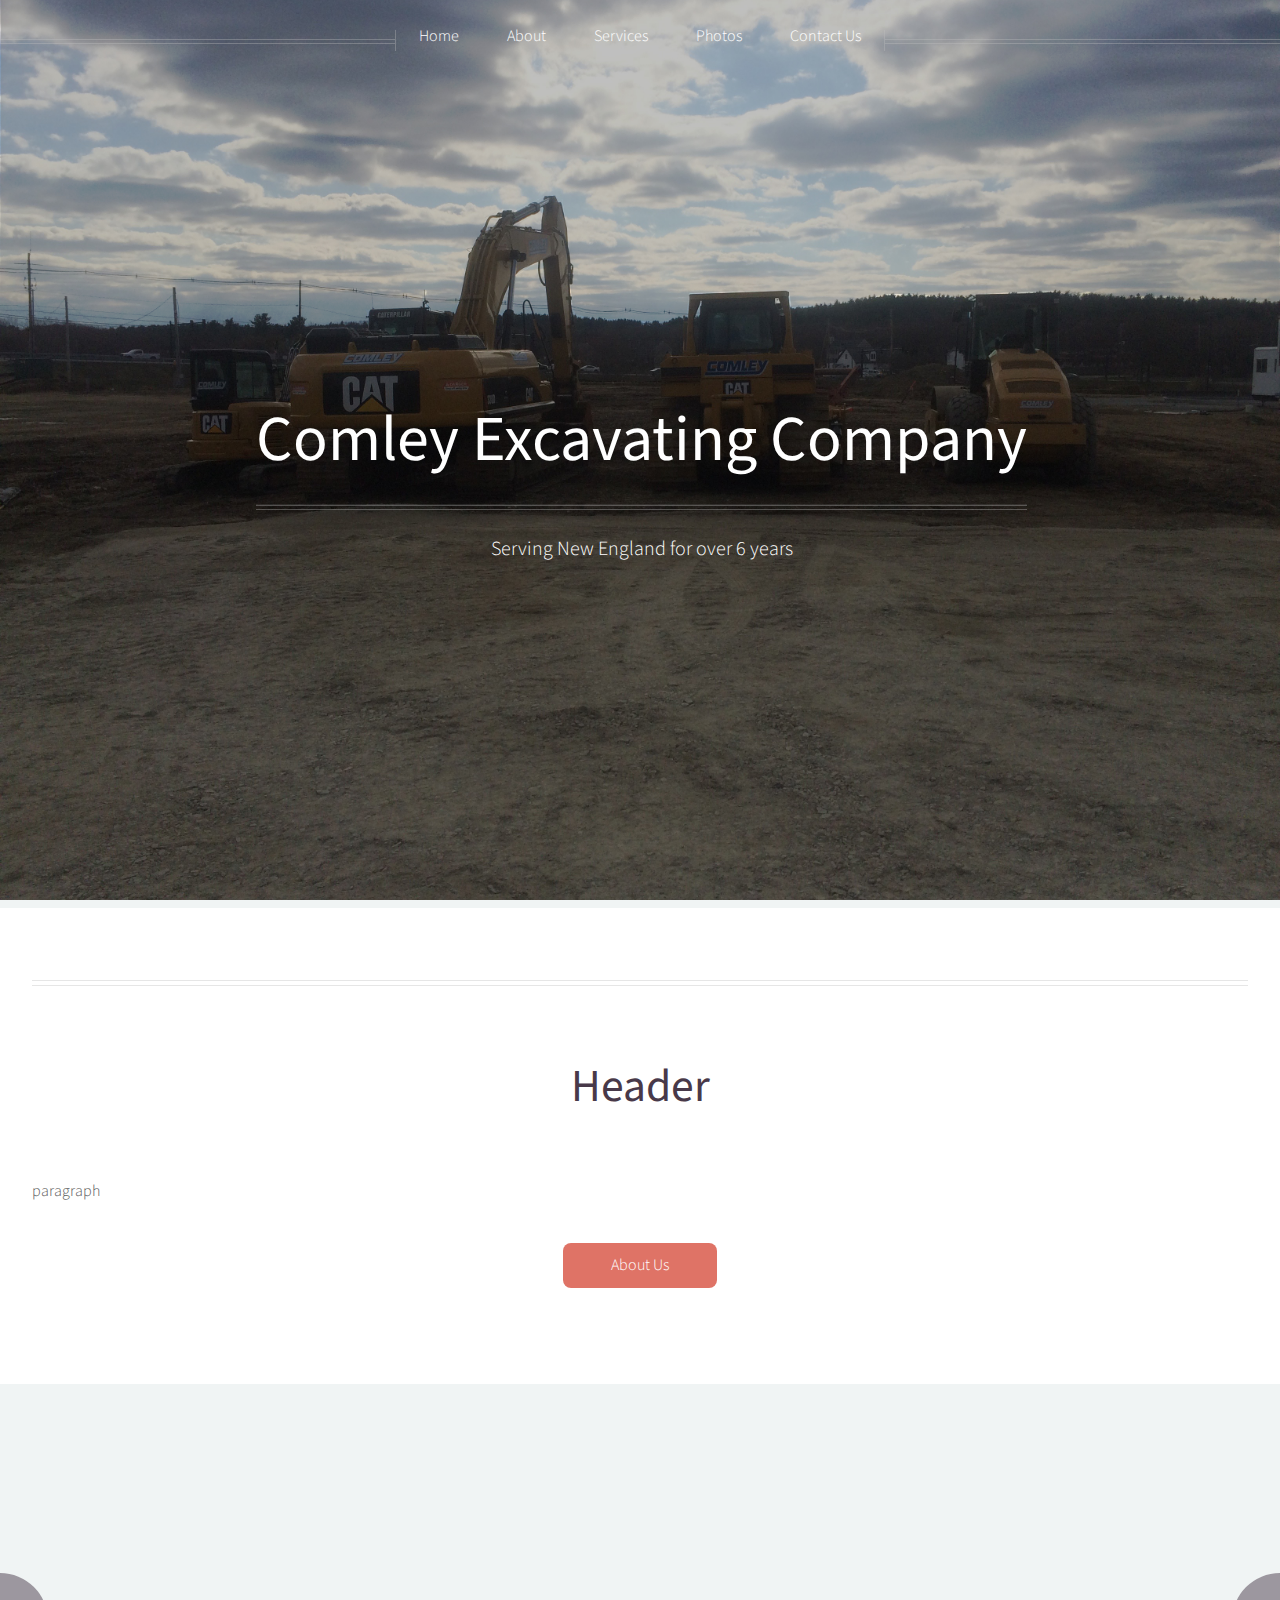
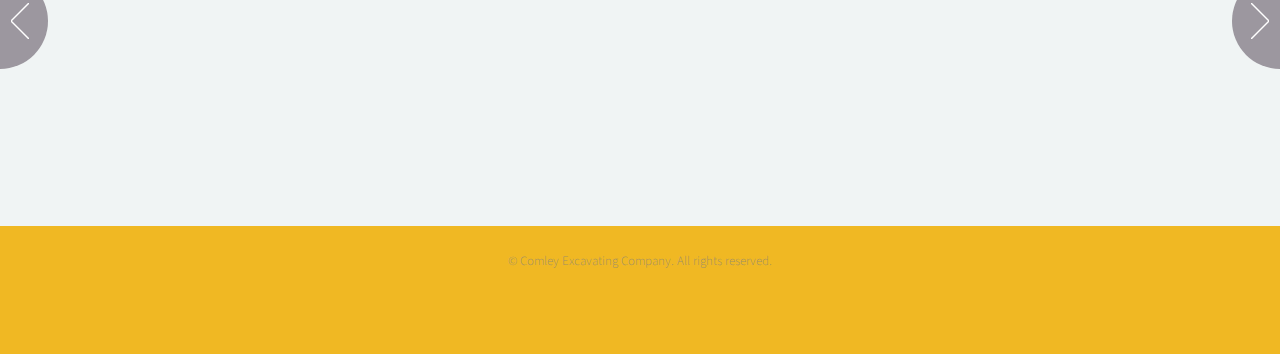
==== index.html @ 5bc3da0f "Website Creation" ====
<!DOCTYPE HTML>
<html>
	<head>
		<title>Comley Excavating Company</title>
		<meta charset="utf-8" />
		<meta name="viewport" content="width=device-width, initial-scale=1" />
		<!--[if lte IE 8]><script src="assets/js/ie/html5shiv.js"></script><![endif]-->
		<link rel="stylesheet" href="assets/css/main.css" />
		<!--[if lte IE 8]><link rel="stylesheet" href="assets/css/ie8.css" /><![endif]-->
	</head>
	<body class="homepage">
		<div id="page-wrapper">

			<!-- Header -->
				<div id="header">

					<!-- Inner -->
						<div class="inner">
							<header>
								<h1><a href="index.html" id="logo">Comley Excavating Company</a></h1>
								<hr />
								<p>Serving New England for over 6 years</p>
							</header>
						</div>

					<!-- Nav -->
						<nav id="nav">
							<ul>
								<li><a href="index.html">Home</a></li>
								<li><a href="about.html">About</a></li>
								<li><a href="services.html">Services</a></li>
								<li><a href="photos.html">Photos</a></li>
								<li><a href="contact.html">Contact Us</a></li>
							</ul>
						</nav>

				</div>
				
				<!-- Main -->
				<div class="wrapper style2">

					<article id="main" class="container special">
						<header>
						<hr />
							<h2>Header</h2>
							<a href="#" class="image featured"><img src="images/truck.jpg" alt="" /></a>
						</header>
						<p>
							paragraph
						</p>
						<footer>
							<a href="about.html" class="button">About Us</a>
						</footer>
					</article>

				</div>

			<!-- Carousel -->
				<section class="carousel">
					<div class="reel">

						<article>
							<a href="services.html" class="image featured"><img src="images/foundation.jpg" alt="" /></a>
							<header>
								<h3><a href="services.html">Foundation<br>Excavation</a></h3>
							</header>
						</article>

						<article>
							<a href="services.html" class="image featured"><img src="images/est.jpg" alt="" /></a>
							<header>
								<h3><a href="services.html">Site<br>Estimation</a></h3>
							</header>
						</article>

						<article>
							<a href="#" class="image featured"><img src="images/pic03.jpg" alt="" /></a>
							<header>
								<h3><a href="#">Services</a></h3>
							</header>
							<p>sample service.</p>
						</article>

						<article>
							<a href="#" class="image featured"><img src="images/pic04.jpg" alt="" /></a>
							<header>
								<h3><a href="#">Services</a></h3>
							</header>
							<p>sameple service.</p>
						</article>

						<article>
							<a href="#" class="image featured"><img src="images/pic05.jpg" alt="" /></a>
							<header>
								<h3><a href="#">Services</a></h3>
							</header>
							<p>sample services.</p>
						</article>

						<article>
							<a href="#" class="image featured"><img src="images/pic01.jpg" alt="" /></a>
							<header>
								<h3><a href="#">services</a></h3>
							</header>
							<p>sample services.com</p>
						</article>

						<article>
							<a href="#" class="image featured"><img src="images/pic02.jpg" alt="" /></a>
							<header>
								<h3><a href="#">services</a></h3>
							</header>
							<p>sample services.</p>
						</article>

						<article>
							<a href="#" class="image featured"><img src="images/pic03.jpg" alt="" /></a>
							<header>
								<h3><a href="#">services</a></h3>
							</header>
							<p>sample services.</p>
						</article>

						<article>
							<a href="#" class="image featured"><img src="images/pic04.jpg" alt="" /></a>
							<header>
								<h3><a href="#">services</a></h3>
							</header>
							<p>sample services.</p>
						</article>

						<article>
							<a href="#" class="image featured"><img src="images/pic05.jpg" alt="" /></a>
							<header>
								<h3><a href="#">services</a></h3>
							</header>
							<p>sample services.</p>
						</article>

					</div>
				</section>

			<!-- Footer -->
				<div id="footer">
					<div class="container">
						<div class="row">

						</div>
						<div class="row">
							<div class="12u">

								<!-- Copyright -->
									<div class="copyright">
										<ul class="menu">
											<li>&copy; Comley Excavating Company. All rights reserved.</li>
										</ul>
									</div>

							</div>

						</div>
					</div>
				</div>

		</div>

		<!-- Scripts -->
			<script src="assets/js/jquery.min.js"></script>
			<script src="assets/js/jquery.dropotron.min.js"></script>
			<script src="assets/js/jquery.scrolly.min.js"></script>
			<script src="assets/js/jquery.onvisible.min.js"></script>
			<script src="assets/js/skel.min.js"></script>
			<script src="assets/js/util.js"></script>
			<!--[if lte IE 8]><script src="assets/js/ie/respond.min.js"></script><![endif]-->
			<script src="assets/js/main.js"></script>

	</body>
</html>
---- assets/css/main.css ----
@import url("https://fonts.googleapis.com/css?family=Source+Sans+Pro:300,300italic,400,400italic,600");
@import url("font-awesome.min.css");

/*
	Helios by HTML5 UP
	html5up.net | @ajlkn
	Free for personal and commercial use under the CCA 3.0 license (html5up.net/license)
*/

/* Reset */

	html, body, div, span, applet, object, iframe, h1, h2, h3, h4, h5, h6, p, blockquote, pre, a, abbr, acronym, address, big, cite, code, del, dfn, em, img, ins, kbd, q, s, samp, small, strike, strong, sub, sup, tt, var, b, u, i, center, dl, dt, dd, ol, ul, li, fieldset, form, label, legend, table, caption, tbody, tfoot, thead, tr, th, td, article, aside, canvas, details, embed, figure, figcaption, footer, header, hgroup, menu, nav, output, ruby, section, summary, time, mark, audio, video {
		margin: 0;
		padding: 0;
		border: 0;
		font-size: 100%;
		font: inherit;
		vertical-align: baseline;
	}

	article, aside, details, figcaption, figure, footer, header, hgroup, menu, nav, section {
		display: block;
	}

	body {
		line-height: 1;
	}

	ol, ul {
		list-style: none;
	}

	blockquote, q {
		quotes: none;
	}

	blockquote:before, blockquote:after, q:before, q:after {
		content: '';
		content: none;
	}

	table {
		border-collapse: collapse;
		border-spacing: 0;
	}

	body {
		-webkit-text-size-adjust: none;
	}

/* Box Model */

	*, *:before, *:after {
		-moz-box-sizing: border-box;
		-webkit-box-sizing: border-box;
		box-sizing: border-box;
	}

/* Containers */

	.container {
		margin-left: auto;
		margin-right: auto;
	}

	.container.\31 25\25 {
		width: 100%;
		max-width: 1750px;
		min-width: 1400px;
	}

	.container.\37 5\25 {
		width: 1050px;
	}

	.container.\35 0\25 {
		width: 700px;
	}

	.container.\32 5\25 {
		width: 350px;
	}

	.container {
		width: 1400px;
	}

	@media screen and (max-width: 1680px) {

		.container.\31 25\25 {
			width: 100%;
			max-width: 1500px;
			min-width: 1200px;
		}

		.container.\37 5\25 {
			width: 900px;
		}

		.container.\35 0\25 {
			width: 600px;
		}

		.container.\32 5\25 {
			width: 300px;
		}

		.container {
			width: 1200px;
		}

	}

	@media screen and (max-width: 1280px) {

		.container.\31 25\25 {
			width: 100%;
			max-width: 125%;
			min-width: 100%;
		}

		.container.\37 5\25 {
			width: 75%;
		}

		.container.\35 0\25 {
			width: 50%;
		}

		.container.\32 5\25 {
			width: 25%;
		}

		.container {
			width: 100%;
		}

	}

	@media screen and (max-width: 960px) {

		.container.\31 25\25 {
			width: 100%;
			max-width: 125%;
			min-width: 100%;
		}

		.container.\37 5\25 {
			width: 75%;
		}

		.container.\35 0\25 {
			width: 50%;
		}

		.container.\32 5\25 {
			width: 25%;
		}

		.container {
			width: 100%;
		}

	}

	@media screen and (max-width: 840px) {

		.container.\31 25\25 {
			width: 100%;
			max-width: 125%;
			min-width: 100%;
		}

		.container.\37 5\25 {
			width: 75%;
		}

		.container.\35 0\25 {
			width: 50%;
		}

		.container.\32 5\25 {
			width: 25%;
		}

		.container {
			width: 100% !important;
		}

	}

	@media screen and (max-width: 736px) {

		.container.\31 25\25 {
			width: 100%;
			max-width: 125%;
			min-width: 100%;
		}

		.container.\37 5\25 {
			width: 75%;
		}

		.container.\35 0\25 {
			width: 50%;
		}

		.container.\32 5\25 {
			width: 25%;
		}

		.container {
			width: 100% !important;
		}

	}

/* Grid */

	.row {
		border-bottom: solid 1px transparent;
		-moz-box-sizing: border-box;
		-webkit-box-sizing: border-box;
		box-sizing: border-box;
	}

	.row > * {
		float: left;
		-moz-box-sizing: border-box;
		-webkit-box-sizing: border-box;
		box-sizing: border-box;
	}

	.row:after, .row:before {
		content: '';
		display: block;
		clear: both;
		height: 0;
	}

	.row.uniform > * > :first-child {
		margin-top: 0;
	}

	.row.uniform > * > :last-child {
		margin-bottom: 0;
	}

	.row.\30 \25 > * {
		padding: 0px 0 0 0px;
	}

	.row.\30 \25 {
		margin: 0px 0 -1px 0px;
	}

	.row.uniform.\30 \25 > * {
		padding: 0px 0 0 0px;
	}

	.row.uniform.\30 \25 {
		margin: 0px 0 -1px 0px;
	}

	.row > * {
		padding: 48px 0 0 48px;
	}

	.row {
		margin: -48px 0 -1px -48px;
	}

	.row.uniform > * {
		padding: 48px 0 0 48px;
	}

	.row.uniform {
		margin: -48px 0 -1px -48px;
	}

	.row.\32 00\25 > * {
		padding: 96px 0 0 96px;
	}

	.row.\32 00\25 {
		margin: -96px 0 -1px -96px;
	}

	.row.uniform.\32 00\25 > * {
		padding: 96px 0 0 96px;
	}

	.row.uniform.\32 00\25 {
		margin: -96px 0 -1px -96px;
	}

	.row.\31 50\25 > * {
		padding: 72px 0 0 72px;
	}

	.row.\31 50\25 {
		margin: -72px 0 -1px -72px;
	}

	.row.uniform.\31 50\25 > * {
		padding: 72px 0 0 72px;
	}

	.row.uniform.\31 50\25 {
		margin: -72px 0 -1px -72px;
	}

	.row.\35 0\25 > * {
		padding: 24px 0 0 24px;
	}

	.row.\35 0\25 {
		margin: -24px 0 -1px -24px;
	}

	.row.uniform.\35 0\25 > * {
		padding: 24px 0 0 24px;
	}

	.row.uniform.\35 0\25 {
		margin: -24px 0 -1px -24px;
	}

	.row.\32 5\25 > * {
		padding: 12px 0 0 12px;
	}

	.row.\32 5\25 {
		margin: -12px 0 -1px -12px;
	}

	.row.uniform.\32 5\25 > * {
		padding: 12px 0 0 12px;
	}

	.row.uniform.\32 5\25 {
		margin: -12px 0 -1px -12px;
	}

	.\31 2u, .\31 2u\24 {
		width: 100%;
		clear: none;
		margin-left: 0;
	}

	.\31 1u, .\31 1u\24 {
		width: 91.6666666667%;
		clear: none;
		margin-left: 0;
	}

	.\31 0u, .\31 0u\24 {
		width: 83.3333333333%;
		clear: none;
		margin-left: 0;
	}

	.\39 u, .\39 u\24 {
		width: 75%;
		clear: none;
		margin-left: 0;
	}

	.\38 u, .\38 u\24 {
		width: 66.6666666667%;
		clear: none;
		margin-left: 0;
	}

	.\37 u, .\37 u\24 {
		width: 58.3333333333%;
		clear: none;
		margin-left: 0;
	}

	.\36 u, .\36 u\24 {
		width: 50%;
		clear: none;
		margin-left: 0;
	}

	.\35 u, .\35 u\24 {
		width: 41.6666666667%;
		clear: none;
		margin-left: 0;
	}

	.\34 u, .\34 u\24 {
		width: 33.3333333333%;
		clear: none;
		margin-left: 0;
	}

	.\33 u, .\33 u\24 {
		width: 25%;
		clear: none;
		margin-left: 0;
	}

	.\32 u, .\32 u\24 {
		width: 16.6666666667%;
		clear: none;
		margin-left: 0;
	}

	.\31 u, .\31 u\24 {
		width: 8.3333333333%;
		clear: none;
		margin-left: 0;
	}

	.\31 2u\24 + *,
	.\31 1u\24 + *,
	.\31 0u\24 + *,
	.\39 u\24 + *,
	.\38 u\24 + *,
	.\37 u\24 + *,
	.\36 u\24 + *,
	.\35 u\24 + *,
	.\34 u\24 + *,
	.\33 u\24 + *,
	.\32 u\24 + *,
	.\31 u\24 + * {
		clear: left;
	}

	.\-11u {
		margin-left: 91.66667%;
	}

	.\-10u {
		margin-left: 83.33333%;
	}

	.\-9u {
		margin-left: 75%;
	}

	.\-8u {
		margin-left: 66.66667%;
	}

	.\-7u {
		margin-left: 58.33333%;
	}

	.\-6u {
		margin-left: 50%;
	}

	.\-5u {
		margin-left: 41.66667%;
	}

	.\-4u {
		margin-left: 33.33333%;
	}

	.\-3u {
		margin-left: 25%;
	}

	.\-2u {
		margin-left: 16.66667%;
	}

	.\-1u {
		margin-left: 8.33333%;
	}

	@media screen and (max-width: 1680px) {

		.row > * {
			padding: 48px 0 0 48px;
		}

		.row {
			margin: -48px 0 -1px -48px;
		}

		.row.uniform > * {
			padding: 48px 0 0 48px;
		}

		.row.uniform {
			margin: -48px 0 -1px -48px;
		}

		.row.\32 00\25 > * {
			padding: 96px 0 0 96px;
		}

		.row.\32 00\25 {
			margin: -96px 0 -1px -96px;
		}

		.row.uniform.\32 00\25 > * {
			padding: 96px 0 0 96px;
		}

		.row.uniform.\32 00\25 {
			margin: -96px 0 -1px -96px;
		}

		.row.\31 50\25 > * {
			padding: 72px 0 0 72px;
		}

		.row.\31 50\25 {
			margin: -72px 0 -1px -72px;
		}

		.row.uniform.\31 50\25 > * {
			padding: 72px 0 0 72px;
		}

		.row.uniform.\31 50\25 {
			margin: -72px 0 -1px -72px;
		}

		.row.\35 0\25 > * {
			padding: 24px 0 0 24px;
		}

		.row.\35 0\25 {
			margin: -24px 0 -1px -24px;
		}

		.row.uniform.\35 0\25 > * {
			padding: 24px 0 0 24px;
		}

		.row.uniform.\35 0\25 {
			margin: -24px 0 -1px -24px;
		}

		.row.\32 5\25 > * {
			padding: 12px 0 0 12px;
		}

		.row.\32 5\25 {
			margin: -12px 0 -1px -12px;
		}

		.row.uniform.\32 5\25 > * {
			padding: 12px 0 0 12px;
		}

		.row.uniform.\32 5\25 {
			margin: -12px 0 -1px -12px;
		}

		.\31 2u\28wide\29, .\31 2u\24\28wide\29 {
			width: 100%;
			clear: none;
			margin-left: 0;
		}

		.\31 1u\28wide\29, .\31 1u\24\28wide\29 {
			width: 91.6666666667%;
			clear: none;
			margin-left: 0;
		}

		.\31 0u\28wide\29, .\31 0u\24\28wide\29 {
			width: 83.3333333333%;
			clear: none;
			margin-left: 0;
		}

		.\39 u\28wide\29, .\39 u\24\28wide\29 {
			width: 75%;
			clear: none;
			margin-left: 0;
		}

		.\38 u\28wide\29, .\38 u\24\28wide\29 {
			width: 66.6666666667%;
			clear: none;
			margin-left: 0;
		}

		.\37 u\28wide\29, .\37 u\24\28wide\29 {
			width: 58.3333333333%;
			clear: none;
			margin-left: 0;
		}

		.\36 u\28wide\29, .\36 u\24\28wide\29 {
			width: 50%;
			clear: none;
			margin-left: 0;
		}

		.\35 u\28wide\29, .\35 u\24\28wide\29 {
			width: 41.6666666667%;
			clear: none;
			margin-left: 0;
		}

		.\34 u\28wide\29, .\34 u\24\28wide\29 {
			width: 33.3333333333%;
			clear: none;
			margin-left: 0;
		}

		.\33 u\28wide\29, .\33 u\24\28wide\29 {
			width: 25%;
			clear: none;
			margin-left: 0;
		}

		.\32 u\28wide\29, .\32 u\24\28wide\29 {
			width: 16.6666666667%;
			clear: none;
			margin-left: 0;
		}

		.\31 u\28wide\29, .\31 u\24\28wide\29 {
			width: 8.3333333333%;
			clear: none;
			margin-left: 0;
		}

		.\31 2u\24\28wide\29 + *,
		.\31 1u\24\28wide\29 + *,
		.\31 0u\24\28wide\29 + *,
		.\39 u\24\28wide\29 + *,
		.\38 u\24\28wide\29 + *,
		.\37 u\24\28wide\29 + *,
		.\36 u\24\28wide\29 + *,
		.\35 u\24\28wide\29 + *,
		.\34 u\24\28wide\29 + *,
		.\33 u\24\28wide\29 + *,
		.\32 u\24\28wide\29 + *,
		.\31 u\24\28wide\29 + * {
			clear: left;
		}

		.\-11u\28wide\29 {
			margin-left: 91.66667%;
		}

		.\-10u\28wide\29 {
			margin-left: 83.33333%;
		}

		.\-9u\28wide\29 {
			margin-left: 75%;
		}

		.\-8u\28wide\29 {
			margin-left: 66.66667%;
		}

		.\-7u\28wide\29 {
			margin-left: 58.33333%;
		}

		.\-6u\28wide\29 {
			margin-left: 50%;
		}

		.\-5u\28wide\29 {
			margin-left: 41.66667%;
		}

		.\-4u\28wide\29 {
			margin-left: 33.33333%;
		}

		.\-3u\28wide\29 {
			margin-left: 25%;
		}

		.\-2u\28wide\29 {
			margin-left: 16.66667%;
		}

		.\-1u\28wide\29 {
			margin-left: 8.33333%;
		}

	}

	@media screen and (max-width: 1280px) {

		.row > * {
			padding: 36px 0 0 36px;
		}

		.row {
			margin: -36px 0 -1px -36px;
		}

		.row.uniform > * {
			padding: 36px 0 0 36px;
		}

		.row.uniform {
			margin: -36px 0 -1px -36px;
		}

		.row.\32 00\25 > * {
			padding: 72px 0 0 72px;
		}

		.row.\32 00\25 {
			margin: -72px 0 -1px -72px;
		}

		.row.uniform.\32 00\25 > * {
			padding: 72px 0 0 72px;
		}

		.row.uniform.\32 00\25 {
			margin: -72px 0 -1px -72px;
		}

		.row.\31 50\25 > * {
			padding: 54px 0 0 54px;
		}

		.row.\31 50\25 {
			margin: -54px 0 -1px -54px;
		}

		.row.uniform.\31 50\25 > * {
			padding: 54px 0 0 54px;
		}

		.row.uniform.\31 50\25 {
			margin: -54px 0 -1px -54px;
		}

		.row.\35 0\25 > * {
			padding: 18px 0 0 18px;
		}

		.row.\35 0\25 {
			margin: -18px 0 -1px -18px;
		}

		.row.uniform.\35 0\25 > * {
			padding: 18px 0 0 18px;
		}

		.row.uniform.\35 0\25 {
			margin: -18px 0 -1px -18px;
		}

		.row.\32 5\25 > * {
			padding: 9px 0 0 9px;
		}

		.row.\32 5\25 {
			margin: -9px 0 -1px -9px;
		}

		.row.uniform.\32 5\25 > * {
			padding: 9px 0 0 9px;
		}

		.row.uniform.\32 5\25 {
			margin: -9px 0 -1px -9px;
		}

		.\31 2u\28normal\29, .\31 2u\24\28normal\29 {
			width: 100%;
			clear: none;
			margin-left: 0;
		}

		.\31 1u\28normal\29, .\31 1u\24\28normal\29 {
			width: 91.6666666667%;
			clear: none;
			margin-left: 0;
		}

		.\31 0u\28normal\29, .\31 0u\24\28normal\29 {
			width: 83.3333333333%;
			clear: none;
			margin-left: 0;
		}

		.\39 u\28normal\29, .\39 u\24\28normal\29 {
			width: 75%;
			clear: none;
			margin-left: 0;
		}

		.\38 u\28normal\29, .\38 u\24\28normal\29 {
			width: 66.6666666667%;
			clear: none;
			margin-left: 0;
		}

		.\37 u\28normal\29, .\37 u\24\28normal\29 {
			width: 58.3333333333%;
			clear: none;
			margin-left: 0;
		}

		.\36 u\28normal\29, .\36 u\24\28normal\29 {
			width: 50%;
			clear: none;
			margin-left: 0;
		}

		.\35 u\28normal\29, .\35 u\24\28normal\29 {
			width: 41.6666666667%;
			clear: none;
			margin-left: 0;
		}

		.\34 u\28normal\29, .\34 u\24\28normal\29 {
			width: 33.3333333333%;
			clear: none;
			margin-left: 0;
		}

		.\33 u\28normal\29, .\33 u\24\28normal\29 {
			width: 25%;
			clear: none;
			margin-left: 0;
		}

		.\32 u\28normal\29, .\32 u\24\28normal\29 {
			width: 16.6666666667%;
			clear: none;
			margin-left: 0;
		}

		.\31 u\28normal\29, .\31 u\24\28normal\29 {
			width: 8.3333333333%;
			clear: none;
			margin-left: 0;
		}

		.\31 2u\24\28normal\29 + *,
		.\31 1u\24\28normal\29 + *,
		.\31 0u\24\28normal\29 + *,
		.\39 u\24\28normal\29 + *,
		.\38 u\24\28normal\29 + *,
		.\37 u\24\28normal\29 + *,
		.\36 u\24\28normal\29 + *,
		.\35 u\24\28normal\29 + *,
		.\34 u\24\28normal\29 + *,
		.\33 u\24\28normal\29 + *,
		.\32 u\24\28normal\29 + *,
		.\31 u\24\28normal\29 + * {
			clear: left;
		}

		.\-11u\28normal\29 {
			margin-left: 91.66667%;
		}

		.\-10u\28normal\29 {
			margin-left: 83.33333%;
		}

		.\-9u\28normal\29 {
			margin-left: 75%;
		}

		.\-8u\28normal\29 {
			margin-left: 66.66667%;
		}

		.\-7u\28normal\29 {
			margin-left: 58.33333%;
		}

		.\-6u\28normal\29 {
			margin-left: 50%;
		}

		.\-5u\28normal\29 {
			margin-left: 41.66667%;
		}

		.\-4u\28normal\29 {
			margin-left: 33.33333%;
		}

		.\-3u\28normal\29 {
			margin-left: 25%;
		}

		.\-2u\28normal\29 {
			margin-left: 16.66667%;
		}

		.\-1u\28normal\29 {
			margin-left: 8.33333%;
		}

	}

	@media screen and (max-width: 960px) {

		.row > * {
			padding: 32px 0 0 32px;
		}

		.row {
			margin: -32px 0 -1px -32px;
		}

		.row.uniform > * {
			padding: 32px 0 0 32px;
		}

		.row.uniform {
			margin: -32px 0 -1px -32px;
		}

		.row.\32 00\25 > * {
			padding: 64px 0 0 64px;
		}

		.row.\32 00\25 {
			margin: -64px 0 -1px -64px;
		}

		.row.uniform.\32 00\25 > * {
			padding: 64px 0 0 64px;
		}

		.row.uniform.\32 00\25 {
			margin: -64px 0 -1px -64px;
		}

		.row.\31 50\25 > * {
			padding: 48px 0 0 48px;
		}

		.row.\31 50\25 {
			margin: -48px 0 -1px -48px;
		}

		.row.uniform.\31 50\25 > * {
			padding: 48px 0 0 48px;
		}

		.row.uniform.\31 50\25 {
			margin: -48px 0 -1px -48px;
		}

		.row.\35 0\25 > * {
			padding: 16px 0 0 16px;
		}

		.row.\35 0\25 {
			margin: -16px 0 -1px -16px;
		}

		.row.uniform.\35 0\25 > * {
			padding: 16px 0 0 16px;
		}

		.row.uniform.\35 0\25 {
			margin: -16px 0 -1px -16px;
		}

		.row.\32 5\25 > * {
			padding: 8px 0 0 8px;
		}

		.row.\32 5\25 {
			margin: -8px 0 -1px -8px;
		}

		.row.uniform.\32 5\25 > * {
			padding: 8px 0 0 8px;
		}

		.row.uniform.\32 5\25 {
			margin: -8px 0 -1px -8px;
		}

		.\31 2u\28narrow\29, .\31 2u\24\28narrow\29 {
			width: 100%;
			clear: none;
			margin-left: 0;
		}

		.\31 1u\28narrow\29, .\31 1u\24\28narrow\29 {
			width: 91.6666666667%;
			clear: none;
			margin-left: 0;
		}

		.\31 0u\28narrow\29, .\31 0u\24\28narrow\29 {
			width: 83.3333333333%;
			clear: none;
			margin-left: 0;
		}

		.\39 u\28narrow\29, .\39 u\24\28narrow\29 {
			width: 75%;
			clear: none;
			margin-left: 0;
		}

		.\38 u\28narrow\29, .\38 u\24\28narrow\29 {
			width: 66.6666666667%;
			clear: none;
			margin-left: 0;
		}

		.\37 u\28narrow\29, .\37 u\24\28narrow\29 {
			width: 58.3333333333%;
			clear: none;
			margin-left: 0;
		}

		.\36 u\28narrow\29, .\36 u\24\28narrow\29 {
			width: 50%;
			clear: none;
			margin-left: 0;
		}

		.\35 u\28narrow\29, .\35 u\24\28narrow\29 {
			width: 41.6666666667%;
			clear: none;
			margin-left: 0;
		}

		.\34 u\28narrow\29, .\34 u\24\28narrow\29 {
			width: 33.3333333333%;
			clear: none;
			margin-left: 0;
		}

		.\33 u\28narrow\29, .\33 u\24\28narrow\29 {
			width: 25%;
			clear: none;
			margin-left: 0;
		}

		.\32 u\28narrow\29, .\32 u\24\28narrow\29 {
			width: 16.6666666667%;
			clear: none;
			margin-left: 0;
		}

		.\31 u\28narrow\29, .\31 u\24\28narrow\29 {
			width: 8.3333333333%;
			clear: none;
			margin-left: 0;
		}

		.\31 2u\24\28narrow\29 + *,
		.\31 1u\24\28narrow\29 + *,
		.\31 0u\24\28narrow\29 + *,
		.\39 u\24\28narrow\29 + *,
		.\38 u\24\28narrow\29 + *,
		.\37 u\24\28narrow\29 + *,
		.\36 u\24\28narrow\29 + *,
		.\35 u\24\28narrow\29 + *,
		.\34 u\24\28narrow\29 + *,
		.\33 u\24\28narrow\29 + *,
		.\32 u\24\28narrow\29 + *,
		.\31 u\24\28narrow\29 + * {
			clear: left;
		}

		.\-11u\28narrow\29 {
			margin-left: 91.66667%;
		}

		.\-10u\28narrow\29 {
			margin-left: 83.33333%;
		}

		.\-9u\28narrow\29 {
			margin-left: 75%;
		}

		.\-8u\28narrow\29 {
			margin-left: 66.66667%;
		}

		.\-7u\28narrow\29 {
			margin-left: 58.33333%;
		}

		.\-6u\28narrow\29 {
			margin-left: 50%;
		}

		.\-5u\28narrow\29 {
			margin-left: 41.66667%;
		}

		.\-4u\28narrow\29 {
			margin-left: 33.33333%;
		}

		.\-3u\28narrow\29 {
			margin-left: 25%;
		}

		.\-2u\28narrow\29 {
			margin-left: 16.66667%;
		}

		.\-1u\28narrow\29 {
			margin-left: 8.33333%;
		}

	}

	@media screen and (max-width: 840px) {

		.row > * {
			padding: 32px 0 0 32px;
		}

		.row {
			margin: -32px 0 -1px -32px;
		}

		.row.uniform > * {
			padding: 32px 0 0 32px;
		}

		.row.uniform {
			margin: -32px 0 -1px -32px;
		}

		.row.\32 00\25 > * {
			padding: 64px 0 0 64px;
		}

		.row.\32 00\25 {
			margin: -64px 0 -1px -64px;
		}

		.row.uniform.\32 00\25 > * {
			padding: 64px 0 0 64px;
		}

		.row.uniform.\32 00\25 {
			margin: -64px 0 -1px -64px;
		}

		.row.\31 50\25 > * {
			padding: 48px 0 0 48px;
		}

		.row.\31 50\25 {
			margin: -48px 0 -1px -48px;
		}

		.row.uniform.\31 50\25 > * {
			padding: 48px 0 0 48px;
		}

		.row.uniform.\31 50\25 {
			margin: -48px 0 -1px -48px;
		}

		.row.\35 0\25 > * {
			padding: 16px 0 0 16px;
		}

		.row.\35 0\25 {
			margin: -16px 0 -1px -16px;
		}

		.row.uniform.\35 0\25 > * {
			padding: 16px 0 0 16px;
		}

		.row.uniform.\35 0\25 {
			margin: -16px 0 -1px -16px;
		}

		.row.\32 5\25 > * {
			padding: 8px 0 0 8px;
		}

		.row.\32 5\25 {
			margin: -8px 0 -1px -8px;
		}

		.row.uniform.\32 5\25 > * {
			padding: 8px 0 0 8px;
		}

		.row.uniform.\32 5\25 {
			margin: -8px 0 -1px -8px;
		}

		.\31 2u\28narrower\29, .\31 2u\24\28narrower\29 {
			width: 100%;
			clear: none;
			margin-left: 0;
		}

		.\31 1u\28narrower\29, .\31 1u\24\28narrower\29 {
			width: 91.6666666667%;
			clear: none;
			margin-left: 0;
		}

		.\31 0u\28narrower\29, .\31 0u\24\28narrower\29 {
			width: 83.3333333333%;
			clear: none;
			margin-left: 0;
		}

		.\39 u\28narrower\29, .\39 u\24\28narrower\29 {
			width: 75%;
			clear: none;
			margin-left: 0;
		}

		.\38 u\28narrower\29, .\38 u\24\28narrower\29 {
			width: 66.6666666667%;
			clear: none;
			margin-left: 0;
		}

		.\37 u\28narrower\29, .\37 u\24\28narrower\29 {
			width: 58.3333333333%;
			clear: none;
			margin-left: 0;
		}

		.\36 u\28narrower\29, .\36 u\24\28narrower\29 {
			width: 50%;
			clear: none;
			margin-left: 0;
		}

		.\35 u\28narrower\29, .\35 u\24\28narrower\29 {
			width: 41.6666666667%;
			clear: none;
			margin-left: 0;
		}

		.\34 u\28narrower\29, .\34 u\24\28narrower\29 {
			width: 33.3333333333%;
			clear: none;
			margin-left: 0;
		}

		.\33 u\28narrower\29, .\33 u\24\28narrower\29 {
			width: 25%;
			clear: none;
			margin-left: 0;
		}

		.\32 u\28narrower\29, .\32 u\24\28narrower\29 {
			width: 16.6666666667%;
			clear: none;
			margin-left: 0;
		}

		.\31 u\28narrower\29, .\31 u\24\28narrower\29 {
			width: 8.3333333333%;
			clear: none;
			margin-left: 0;
		}

		.\31 2u\24\28narrower\29 + *,
		.\31 1u\24\28narrower\29 + *,
		.\31 0u\24\28narrower\29 + *,
		.\39 u\24\28narrower\29 + *,
		.\38 u\24\28narrower\29 + *,
		.\37 u\24\28narrower\29 + *,
		.\36 u\24\28narrower\29 + *,
		.\35 u\24\28narrower\29 + *,
		.\34 u\24\28narrower\29 + *,
		.\33 u\24\28narrower\29 + *,
		.\32 u\24\28narrower\29 + *,
		.\31 u\24\28narrower\29 + * {
			clear: left;
		}

		.\-11u\28narrower\29 {
			margin-left: 91.66667%;
		}

		.\-10u\28narrower\29 {
			margin-left: 83.33333%;
		}

		.\-9u\28narrower\29 {
			margin-left: 75%;
		}

		.\-8u\28narrower\29 {
			margin-left: 66.66667%;
		}

		.\-7u\28narrower\29 {
			margin-left: 58.33333%;
		}

		.\-6u\28narrower\29 {
			margin-left: 50%;
		}

		.\-5u\28narrower\29 {
			margin-left: 41.66667%;
		}

		.\-4u\28narrower\29 {
			margin-left: 33.33333%;
		}

		.\-3u\28narrower\29 {
			margin-left: 25%;
		}

		.\-2u\28narrower\29 {
			margin-left: 16.66667%;
		}

		.\-1u\28narrower\29 {
			margin-left: 8.33333%;
		}

	}

	@media screen and (max-width: 736px) {

		.row > * {
			padding: 20px 0 0 20px;
		}

		.row {
			margin: -20px 0 -1px -20px;
		}

		.row.uniform > * {
			padding: 20px 0 0 20px;
		}

		.row.uniform {
			margin: -20px 0 -1px -20px;
		}

		.row.\32 00\25 > * {
			padding: 40px 0 0 40px;
		}

		.row.\32 00\25 {
			margin: -40px 0 -1px -40px;
		}

		.row.uniform.\32 00\25 > * {
			padding: 40px 0 0 40px;
		}

		.row.uniform.\32 00\25 {
			margin: -40px 0 -1px -40px;
		}

		.row.\31 50\25 > * {
			padding: 30px 0 0 30px;
		}

		.row.\31 50\25 {
			margin: -30px 0 -1px -30px;
		}

		.row.uniform.\31 50\25 > * {
			padding: 30px 0 0 30px;
		}

		.row.uniform.\31 50\25 {
			margin: -30px 0 -1px -30px;
		}

		.row.\35 0\25 > * {
			padding: 10px 0 0 10px;
		}

		.row.\35 0\25 {
			margin: -10px 0 -1px -10px;
		}

		.row.uniform.\35 0\25 > * {
			padding: 10px 0 0 10px;
		}

		.row.uniform.\35 0\25 {
			margin: -10px 0 -1px -10px;
		}

		.row.\32 5\25 > * {
			padding: 5px 0 0 5px;
		}

		.row.\32 5\25 {
			margin: -5px 0 -1px -5px;
		}

		.row.uniform.\32 5\25 > * {
			padding: 5px 0 0 5px;
		}

		.row.uniform.\32 5\25 {
			margin: -5px 0 -1px -5px;
		}

		.\31 2u\28mobile\29, .\31 2u\24\28mobile\29 {
			width: 100%;
			clear: none;
			margin-left: 0;
		}

		.\31 1u\28mobile\29, .\31 1u\24\28mobile\29 {
			width: 91.6666666667%;
			clear: none;
			margin-left: 0;
		}

		.\31 0u\28mobile\29, .\31 0u\24\28mobile\29 {
			width: 83.3333333333%;
			clear: none;
			margin-left: 0;
		}

		.\39 u\28mobile\29, .\39 u\24\28mobile\29 {
			width: 75%;
			clear: none;
			margin-left: 0;
		}

		.\38 u\28mobile\29, .\38 u\24\28mobile\29 {
			width: 66.6666666667%;
			clear: none;
			margin-left: 0;
		}

		.\37 u\28mobile\29, .\37 u\24\28mobile\29 {
			width: 58.3333333333%;
			clear: none;
			margin-left: 0;
		}

		.\36 u\28mobile\29, .\36 u\24\28mobile\29 {
			width: 50%;
			clear: none;
			margin-left: 0;
		}

		.\35 u\28mobile\29, .\35 u\24\28mobile\29 {
			width: 41.6666666667%;
			clear: none;
			margin-left: 0;
		}

		.\34 u\28mobile\29, .\34 u\24\28mobile\29 {
			width: 33.3333333333%;
			clear: none;
			margin-left: 0;
		}

		.\33 u\28mobile\29, .\33 u\24\28mobile\29 {
			width: 25%;
			clear: none;
			margin-left: 0;
		}

		.\32 u\28mobile\29, .\32 u\24\28mobile\29 {
			width: 16.6666666667%;
			clear: none;
			margin-left: 0;
		}

		.\31 u\28mobile\29, .\31 u\24\28mobile\29 {
			width: 8.3333333333%;
			clear: none;
			margin-left: 0;
		}

		.\31 2u\24\28mobile\29 + *,
		.\31 1u\24\28mobile\29 + *,
		.\31 0u\24\28mobile\29 + *,
		.\39 u\24\28mobile\29 + *,
		.\38 u\24\28mobile\29 + *,
		.\37 u\24\28mobile\29 + *,
		.\36 u\24\28mobile\29 + *,
		.\35 u\24\28mobile\29 + *,
		.\34 u\24\28mobile\29 + *,
		.\33 u\24\28mobile\29 + *,
		.\32 u\24\28mobile\29 + *,
		.\31 u\24\28mobile\29 + * {
			clear: left;
		}

		.\-11u\28mobile\29 {
			margin-left: 91.66667%;
		}

		.\-10u\28mobile\29 {
			margin-left: 83.33333%;
		}

		.\-9u\28mobile\29 {
			margin-left: 75%;
		}

		.\-8u\28mobile\29 {
			margin-left: 66.66667%;
		}

		.\-7u\28mobile\29 {
			margin-left: 58.33333%;
		}

		.\-6u\28mobile\29 {
			margin-left: 50%;
		}

		.\-5u\28mobile\29 {
			margin-left: 41.66667%;
		}

		.\-4u\28mobile\29 {
			margin-left: 33.33333%;
		}

		.\-3u\28mobile\29 {
			margin-left: 25%;
		}

		.\-2u\28mobile\29 {
			margin-left: 16.66667%;
		}

		.\-1u\28mobile\29 {
			margin-left: 8.33333%;
		}

	}

/* Basic */

	body {
		background: #f0f4f4;
		color: #5b5b5b;
		font-size: 15pt;
		line-height: 1.85em;
		font-family: 'Source Sans Pro', sans-serif;
		font-weight: 300;
	}

		body.is-loading *, body.is-loading *:after, body.is-loading *:before {
			-moz-transition: none !important;
			-webkit-transition: none !important;
			-ms-transition: none !important;
			transition: none !important;
			-moz-animation: none !important;
			-webkit-animation: none !important;
			-ms-animation: none !important;
			animation: none !important;
		}

	input, textarea, select {
		font-size: 15pt;
		line-height: 1.85em;
		font-family: 'Source Sans Pro', sans-serif;
		font-weight: 300;
	}

	h1, h2, h3, h4, h5, h6 {
		font-weight: 400;
		color: #483949;
		line-height: 1.25em;
	}

	h1 a, h2 a, h3 a, h4 a, h5 a, h6 a {
		color: inherit;
		text-decoration: none;
		border-bottom-color: transparent;
	}

	h1 strong, h2 strong, h3 strong, h4 strong, h5 strong, h6 strong {
		font-weight: 600;
	}

	h2 {
		font-size: 2.85em;
	}

	h3 {
		font-size: 1.25em;
	}

	h4 {
		font-size: 1em;
		margin: 0 0 0.25em 0;
	}

	strong, b {
		font-weight: 400;
		color: #483949;
	}

	em, i {
		font-style: italic;
	}

	a {
		color: inherit;
		border-bottom: solid 1px rgba(128, 128, 128, 0.15);
		text-decoration: none;
		-moz-transition: background-color 0.35s ease-in-out, color 0.35s ease-in-out, border-bottom-color 0.35s ease-in-out;
		-webkit-transition: background-color 0.35s ease-in-out, color 0.35s ease-in-out, border-bottom-color 0.35s ease-in-out;
		-ms-transition: background-color 0.35s ease-in-out, color 0.35s ease-in-out, border-bottom-color 0.35s ease-in-out;
		transition: background-color 0.35s ease-in-out, color 0.35s ease-in-out, border-bottom-color 0.35s ease-in-out;
	}

		a:hover {
			color: #ef8376;
			border-bottom-color: transparent;
		}

	sub {
		position: relative;
		top: 0.5em;
		font-size: 0.8em;
	}

	sup {
		position: relative;
		top: -0.5em;
		font-size: 0.8em;
	}

	blockquote {
		border-left: solid 0.5em #ddd;
		padding: 1em 0 1em 2em;
		font-style: italic;
	}

	p, ul, ol, dl, table {
		margin-bottom: 1em;
	}

	p {
		text-align: justify;
	}

	br.clear {
		clear: both;
	}

	hr {
		position: relative;
		display: block;
		border: 0;
		top: 4.5em;
		margin-bottom: 9em;
		height: 6px;
		border-top: solid 1px rgba(128, 128, 128, 0.2);
		border-bottom: solid 1px rgba(128, 128, 128, 0.2);
	}

		hr:before, hr:after {
			content: '';
			position: absolute;
			top: -8px;
			display: block;
			width: 1px;
			height: 21px;
			background: rgba(128, 128, 128, 0.2);
		}

		hr:before {
			left: -1px;
		}

		hr:after {
			right: -1px;
		}

	.timestamp {
		color: rgba(128, 128, 128, 0.75);
		font-size: 0.8em;
	}

/* Sections/Article */

	section, article {
		margin-bottom: 3em;
	}

		section > :last-child, section:last-child, article > :last-child, article:last-child {
			margin-bottom: 0;
		}

		section.special > header, section.special > footer, article.special > header, article.special > footer {
			text-align: center;
		}

	.row > section, .row > article {
		margin-bottom: 0;
	}

	header {
		margin: 0 0 1em 0;
	}

		header > p {
			display: block;
			font-size: 1.5em;
			margin: 1em 0 2em 0;
			line-height: 1.5em;
			text-align: inherit;
		}

	footer {
		margin: 2.5em 0 0 0;
	}

/* Image */

	.image {
		position: relative;
		display: inline-block;
		border: 0;
		outline: 0;
	}

		.image img {
			display: block;
			width: 100%;
		}

		.image.fit {
			display: block;
			width: 100%;
		}

		.image.featured {
			display: block;
			width: 100%;
			margin: 0 0 4em 0;
		}

		.image.left {
			float: left;
			margin: 0 2em 2em 0;
		}

		.image.centered {
			display: block;
			margin: 0 0 2em 0;
		}

			.image.centered img {
				margin: 0 auto;
				width: auto;
			}

/* List */

	ul.default {
		list-style: disc;
		padding-left: 1em;
	}

		ul.default li {
			padding-left: 0.5em;
		}

	ul.actions {
		margin: 3em 0 0 0;
	}

		form ul.actions {
			margin-top: 0;
		}

		ul.actions li {
			display: inline-block;
			margin: 0 0.75em 0 0.75em;
		}

			ul.actions li:first-child {
				margin-left: 0;
			}

			ul.actions li:last-child {
				margin-right: 0;
			}

	ul.divided li {
		border-top: solid 1px rgba(128, 128, 128, 0.2);
		padding-top: 1.5em;
		margin-top: 1.5em;
	}

		ul.divided li:first-child {
			border-top: 0;
			padding-top: 0;
			margin-top: 0;
		}

	ul.menu {
		height: 1em;
		line-height: 1em;
	}

		ul.menu li {
			display: inline-block;
			border-left: solid 1px rgba(128, 128, 128, 0.2);
			padding-left: 1.25em;
			margin-left: 1.25em;
		}

			ul.menu li:first-child {
				border-left: 0;
				padding-left: 0;
				margin-left: 0;
			}

	ul.icons {
		position: relative;
		background: rgba(128, 128, 128, 0.05);
		border-radius: 4em;
		display: inline-block;
		padding: 0.35em 0.75em 0.35em 0.75em;
		font-size: 1.25em;
		cursor: default;
	}

		ul.icons li {
			display: inline-block;
		}

			ul.icons li a {
				display: inline-block;
				background: none;
				width: 2.5em;
				height: 2.5em;
				line-height: 2.5em;
				text-align: center;
				border-radius: 100%;
				border: 0;
				color: inherit;
			}

				ul.icons li a:hover {
					color: #ef8376;
				}

	ol.default {
		list-style: decimal;
		padding-left: 1.25em;
	}

		ol.default li {
			padding-left: 0.25em;
		}

/* Form */

	form label {
		display: block;
		font-weight: 400;
		color: #483949;
		margin: 0 0 1em 0;
	}

	form input[type="text"],
	form input[type="email"],
	form input[type="password"],
	form select,
	form textarea {
		-webkit-appearance: none;
		display: block;
		border: 0;
		background: #fafafa;
		width: 100%;
		border-radius: 0.5em;
		border: solid 1px #E5E5E5;
		padding: 1em;
		-moz-transition: background-color 0.35s ease-in-out, border-color 0.35s ease-in-out;
		-webkit-transition: background-color 0.35s ease-in-out, border-color 0.35s ease-in-out;
		-ms-transition: background-color 0.35s ease-in-out, border-color 0.35s ease-in-out;
		transition: background-color 0.35s ease-in-out, border-color 0.35s ease-in-out;
	}

		form input[type="text"]:focus,
		form input[type="email"]:focus,
		form input[type="password"]:focus,
		form select:focus,
		form textarea:focus {
			background: #fff;
			border-color: #df7366;
		}

	form input[type="text"],
	form input[type="email"],
	form input[type="password"],
	form select {
		line-height: 1em;
	}

	form textarea {
		min-height: 9em;
	}

	form .formerize-placeholder {
		color: #555 !important;
	}

	form ::-webkit-input-placeholder {
		color: #555 !important;
	}

	form :-moz-placeholder {
		color: #555 !important;
	}

	form ::-moz-placeholder {
		color: #555 !important;
	}

	form :-ms-input-placeholder {
		color: #555 !important;
	}

	form ::-moz-focus-inner {
		border: 0;
	}

/* Table */

	table {
		width: 100%;
	}

		table.default {
			width: 100%;
		}

			table.default tbody tr {
				border-top: solid 1px #e5e5e5;
			}

				table.default tbody tr:first-child {
					border-top: 0;
				}

				table.default tbody tr:nth-child(2n+1) {
					background: #fafafa;
				}

			table.default td {
				padding: 0.5em 1em 0.5em 1em;
			}

			table.default th {
				text-align: left;
				font-weight: 400;
				padding: 0.5em 1em 0.5em 1em;
			}

			table.default thead {
				border-bottom: solid 2px #e5e5e5;
			}

			table.default tfoot {
				border-top: solid 2px #e5e5e5;
			}

/* Button */

	input[type="button"],
	input[type="submit"],
	input[type="reset"],
	button,
	.button {
		position: relative;
		display: inline-block;
		background: #df7366;
		color: #fff;
		text-align: center;
		border-radius: 0.5em;
		text-decoration: none;
		padding: 0.65em 3em 0.65em 3em;
		border: 0;
		cursor: pointer;
		outline: 0;
		font-weight: 300;
		-moz-transition: background-color 0.35s ease-in-out, color 0.35s ease-in-out, border-bottom-color 0.35s ease-in-out;
		-webkit-transition: background-color 0.35s ease-in-out, color 0.35s ease-in-out, border-bottom-color 0.35s ease-in-out;
		-ms-transition: background-color 0.35s ease-in-out, color 0.35s ease-in-out, border-bottom-color 0.35s ease-in-out;
		transition: background-color 0.35s ease-in-out, color 0.35s ease-in-out, border-bottom-color 0.35s ease-in-out;
	}

		input[type="button"]:hover,
		input[type="submit"]:hover,
		input[type="reset"]:hover,
		button:hover,
		.button:hover {
			color: #fff;
			background: #ef8376;
		}

		input[type="button"].alt,
		input[type="submit"].alt,
		input[type="reset"].alt,
		button.alt,
		.button.alt {
			background: #2B252C;
		}

			input[type="button"].alt:hover,
			input[type="submit"].alt:hover,
			input[type="reset"].alt:hover,
			button.alt:hover,
			.button.alt:hover {
				background: #3B353C;
			}

/* Post */

	.post.stub {
		text-align: center;
	}

		.post.stub header {
			margin: 0;
		}

/* Icons */

	.icon {
		text-decoration: none;
	}

		.icon:before {
			display: inline-block;
			font-family: FontAwesome;
			font-size: 1.25em;
			text-decoration: none;
			font-style: normal;
			font-weight: normal;
			line-height: 1;
			-webkit-font-smoothing: antialiased;
			-moz-osx-font-smoothing: grayscale;
		}

		.icon > .label {
			display: none;
		}

		.icon.circled {
			position: relative;
			display: inline-block;
			background: #2b252c;
			color: #fff;
			border-radius: 100%;
			width: 3em;
			height: 3em;
			line-height: 3.25em;
			text-align: center;
			font-size: 1.25em;
		}

			header .icon.circled {
				margin: 0 0 2em 0;
			}

/* Wrapper */

	.wrapper {
		background: #fff;
		margin: 0 0 2em 0;
		padding: 6em 0 6em 0;
	}

		.wrapper.style2 {
			padding-top: 0;
		}

/* Header */

	#header {
		position: relative;
		background-image: url("../../images/title.jpg");
		background-size: cover;
		background-position: center center;
		background-attachment: fixed;
		color: #fff;
		text-align: center;
		padding: 7.5em 0 2em 0;
		cursor: default;
	}
	#header2 {
		position: relative;
		background-image: url("../../images/title2.jpg");
		background-size: cover;
		background-position: center center;
		background-attachment: fixed;
		color: #fff;
		text-align: center;
		padding: 7.5em 0 2em 0;
		cursor: default;
	}
		#header2 .inner {
			position: relative;
			z-index: 1;
			margin: 0;
			display: inline-block;
			vertical-align: middle;
		}

		#header:before {
			content: '';
			display: inline-block;
			vertical-align: middle;
			height: 100%;
		}

		#header .inner {
			position: relative;
			z-index: 1;
			margin: 0;
			display: inline-block;
			vertical-align: middle;
		}

		#header header {
			display: inline-block;
		}

			#header header > p {
				font-size: 1.25em;
				margin: 0;
			}

		#header h1 {
			color: #fff;
			font-size: 3em;
			line-height: 1em;
		}

			#header h1 a {
				color: inherit;
			}
				#header2 h1 {
			color: #fff;
			font-size: 3em;
			line-height: 1em;
		}

			#header2 h1 a {
				color: inherit;
			}

		#header .button {
			display: inline-block;
			border-radius: 100%;
			width: 4.5em;
			height: 4.5em;
			line-height: 4.5em;
			text-align: center;
			font-size: 1.25em;
			padding: 0;
		}

		#header hr {
			top: 1.5em;
			margin-bottom: 3em;
			border-bottom-color: rgba(192, 192, 192, 0.35);
			box-shadow: inset 0 1px 0 0 rgba(192, 192, 192, 0.35);
		}

			#header hr:before, #header hr:after {
				background: rgba(192, 192, 192, 0.35);
			}

		#header footer {
			margin: 1em 0 0 0;
		}

	body.homepage #header {
		height: 100vh;
		min-height: 40em;
	}

		body.homepage #header h1 {
			font-size: 4em;
		}

		body.homepage #header:after {
			content: '';
			background: #1C0920;
			display: block;
			position: absolute;
			left: 0;
			top: 0;
			width: 100%;
			height: 100%;
			opacity: 0;
			-moz-transition: opacity 2.5s ease-in-out;
			-webkit-transition: opacity 2.5s ease-in-out;
			-ms-transition: opacity 2.5s ease-in-out;
			transition: opacity 2.5s ease-in-out;
			-moz-transition-delay: 0.5s;
			-webkit-transition-delay: 0.5s;
			-ms-transition-delay: 0.5s;
			transition-delay: 0.5s;
		}

	body.homepage.is-loading #header:after {
		opacity: 1;
	}

/* Nav */

	#nav {
		position: absolute;
		top: 0;
		left: 0;
		width: 100%;
		text-align: center;
		padding: 1.5em 0 1.5em 0;
		z-index: 1;
		overflow: hidden;
	}

		#nav > ul {
			line-height: 0px;
			position: relative;
			display: inline-block;
			margin: 0;
			height: 21px;
			border-left: solid 1px rgba(192, 192, 192, 0.35);
			border-right: solid 1px rgba(192, 192, 192, 0.35);
		}

			#nav > ul:before, #nav > ul:after {
				content: '';
				display: block;
				width: 300%;
				position: absolute;
				top: 50%;
				margin-top: -2px;
				height: 5px;
				border-top: solid 1px rgba(192, 192, 192, 0.35);
				border-bottom: solid 1px rgba(192, 192, 192, 0.35);
			}

			#nav > ul:before {
				left: 100%;
				margin-left: 1px;
			}

			#nav > ul:after {
				right: 100%;
				margin-right: 1px;
			}

			#nav > ul > li {
				display: inline-block;
				margin: -9px 0.5em 0 0.5em;
				border-radius: 0.5em;
				padding: 0.85em;
				border: solid 1px transparent;
				-moz-transition: color 0.35s ease-in-out, border-color 0.35s ease-in-out;
				-webkit-transition: color 0.35s ease-in-out, border-color 0.35s ease-in-out;
				-ms-transition: color 0.35s ease-in-out, border-color 0.35s ease-in-out;
				transition: color 0.35s ease-in-out, border-color 0.35s ease-in-out;
			}

				#nav > ul > li.active {
					border-color: rgba(240, 184, 35, 0.35);
				}

				#nav > ul > li > a, #nav > ul > li > span {
					display: block;
					color: inherit;
					text-decoration: none;
					border: 0;
					outline: 0;
				}

				#nav > ul > li > ul {
					display: none;
				}

	.dropotron {
		background: rgba(255, 255, 255, 0.975);
		padding: 1em 1.25em 1em 1.25em;
		line-height: 1em;
		height: auto;
		text-align: left;
		border-radius: 0.5em;
		box-shadow: 0 0.15em 0.25em 0 rgba(0, 0, 0, 0.25);
		min-width: 12em;
		margin-top: -1em;
	}

		.dropotron li {
			border-top: solid 1px rgba(128, 128, 128, 0.2);
			color: #5b5b5b;
		}

			.dropotron li:first-child {
				border-top: 0;
			}

			.dropotron li:hover {
				color: #ef8376;
			}

			.dropotron li a, .dropotron li span {
				display: block;
				border: 0;
				padding: 0.5em 0 0.5em 0;
				-moz-transition: color 0.35s ease-in-out;
				-webkit-transition: color 0.35s ease-in-out;
				-ms-transition: color 0.35s ease-in-out;
				transition: color 0.35s ease-in-out;
			}

		.dropotron.level-0 {
			margin-top: 2em;
			font-size: 0.9em;
		}

			.dropotron.level-0:before {
				content: '';
				position: absolute;
				left: 50%;
				top: -0.7em;
				margin-left: -0.75em;
				border-bottom: solid 0.75em rgba(255, 255, 255, 0.975);
				border-left: solid 0.75em rgba(64, 64, 64, 0);
				border-right: solid 0.75em rgba(64, 64, 64, 0);
			}

/* Banner */

	#banner {
		background: #fff;
		text-align: center;
		padding: 4.5em 0 4.5em 0;
		margin-bottom: 0;
	}

		#banner header > p {
			margin-bottom: 0;
		}

/* Content */

	#content > hr {
		top: 3em;
		margin-bottom: 6em;
	}

	#content > section {
		margin-bottom: 0;
	}

/* Sidebar */

	#sidebar > hr {
		top: 3em;
		margin-bottom: 6em;
	}

		#sidebar > hr.first {
			display: none;
		}

	#sidebar > section {
		margin-bottom: 0;
	}

/* Main */

	#main {
		margin-bottom: 0;
	}

		#main section:first-of-type {
			padding-top: 2em;
		}

/* Footer */

	#footer {
		position: relative;
		overflow: hidden;
		padding: 4em 0 4em 0;
		background: #F0B823;
		color: #fff;
	}

		#footer .icon.circled {
			background: #fff;
			color: #2b252c;
		}

		#footer header {
			text-align: center;
			cursor: default;
		}

		#footer h2, #footer h3, #footer h4, #footer h5, #footer h6 {
			color: #fff;
		}

		#footer .contact {
			text-align: center;
		}

			#footer .contact p {
				text-align: center;
				margin: 0 0 3em 0;
			}

		#footer .copyright {
			text-align: center;
			color: rgba(128, 128, 128, 0.75);
			font-size: 0.8em;
			cursor: default;
		}

			#footer .copyright a {
				color: rgba(128, 128, 128, 0.75);
			}

				#footer .copyright a:hover {
					color: rgba(212, 212, 212, 0.85);
				}

/* Carousel */

	.carousel {
		position: relative;
		overflow: hidden;
		padding: 2em 0 2em 0;
		margin-bottom: 0;
	}

		.carousel .forward, .carousel .backward {
			position: absolute;
			top: 50%;
			width: 6em;
			height: 12em;
			margin-top: -6em;
			cursor: pointer;
		}

			.carousel .forward:before, .carousel .backward:before {
				content: '';
				display: block;
				width: 6em;
				height: 6em;
				border-radius: 100%;
				background-color: rgba(72, 57, 73, 0.5);
				position: absolute;
				top: 50%;
				margin-top: -3em;
				-moz-transition: background-color 0.35s ease-in-out;
				-webkit-transition: background-color 0.35s ease-in-out;
				-o-transition: background-color 0.35s ease-in-out;
				-ms-transition: background-color 0.35s ease-in-out;
				transition: background-color 0.35s ease-in-out;
				-webkit-backface-visibility: hidden;
			}

			.carousel .forward:after, .carousel .backward:after {
				content: '';
				width: 3em;
				height: 3em;
				position: absolute;
				top: 50%;
				margin: -1.5em 0 0 0;
				background: url("images/arrow.svg") no-repeat center center;
			}

			.carousel .forward:hover:before, .carousel .backward:hover:before {
				background-color: rgba(239, 131, 118, 0.75);
			}

		.carousel .forward {
			right: 0;
		}

			.carousel .forward:before {
				right: -3em;
			}

			.carousel .forward:after {
				right: -0.25em;
			}

		.carousel .backward {
			left: 0;
		}

			.carousel .backward:before {
				left: -3em;
			}

			.carousel .backward:after {
				left: -0.25em;
				-moz-transform: scaleX(-1);
				-webkit-transform: scaleX(-1);
				-ms-transform: scaleX(-1);
				transform: scaleX(-1);
			}

		.carousel .reel {
			white-space: nowrap;
			position: relative;
			-webkit-overflow-scrolling: touch;
			padding: 0 2em 0 2em;
		}

		.carousel article {
			display: inline-block;
			width: 18em;
			background: #fff;
			text-align: center;
			padding: 0 1em 3em 1em;
			margin: 0 2em 0 0;
			white-space: normal;
			opacity: 1.0;
			-moz-transition: opacity 0.75s ease-in-out;
			-webkit-transition: opacity 0.75s ease-in-out;
			-ms-transition: opacity 0.75s ease-in-out;
			transition: opacity 0.75s ease-in-out;
		}

			.carousel article.loading {
				opacity: 0;
			}

			.carousel article .image {
				position: relative;
				left: -1em;
				top: 0;
				width: auto;
				margin-right: -2em;
				margin-bottom: 3em;
			}

			.carousel article p {
				text-align: center;
			}

/* Wide */

	@media screen and (max-width: 1680px) {

		/* Basic */

			body, input, textarea, select {
				font-size: 14pt;
				line-height: 1.75em;
			}

		/* Carousel */

			.carousel {
				padding: 1.5em 0 1.5em 0;
			}

				.carousel .reel {
					padding: 0 1.5em 0 1.5em;
				}

				.carousel article {
					width: 18em;
					margin: 0 1.25em 0 0;
				}

	}

/* Normal */

	@media screen and (max-width: 1280px) {

		/* Basic */

			body, input, textarea, select {
				font-size: 12pt;
				line-height: 1.5em;
			}

		/* Wrapper */

			.wrapper {
				padding-left: 2em;
				padding-right: 2em;
			}

		/* Header */

			#header {
				background-attachment: scroll;
			}

				#header .inner {
					padding-left: 2em;
					padding-right: 2em;
				}

		/* Banner */

			#banner {
				padding-left: 2em;
				padding-right: 2em;
			}

		/* Footer */

			#footer {
				padding-left: 2em;
				padding-right: 2em;
			}

	}

/* Narrow */

/* Narrower */

	@media screen and (max-width: 840px) {

		/* Basic */

			body, input, textarea, select {
				font-size: 13pt;
				line-height: 1.65em;
			}

			.tweet {
				text-align: center;
			}

			.timestamp {
				display: block;
				text-align: center;
			}

		/* Footer */

			#footer {
				padding: 4em 2em 4em 2em;
			}

		/* Carousel */

			.carousel {
				padding: 1.25em 0 1.25em 0;
			}

				.carousel article {
					width: 18em;
					margin: 0 1em 0 0;
				}

	}

/* Mobile */

	#navPanel, #titleBar {
		display: none;
	}

	@media screen and (max-width: 736px) {

		/* Basic */

			html, body {
				overflow-x: hidden;
			}

			body, input, textarea, select {
				font-size: 12.5pt;
				line-height: 1.5em;
			}

			h2 {
				font-size: 1.75em;
			}

			h3 {
				font-size: 1.25em;
			}

			hr {
				top: 3em;
				margin-bottom: 6em;
			}

		/* Section/Article */

			section, article {
				margin-bottom: 2em;
			}

				section:last-child, article:last-child {
					margin-bottom: 0;
				}

			.row > section, .row > article {
				margin-bottom: 2em;
			}

			header > p {
				font-size: 1.25em;
			}

		/* Image */

			.image.featured {
				margin: 0 0 2em 0;
			}

			.image.left {
				margin: 0 1em 1em 0;
			}

			.image.centered {
				margin: 0 0 1em 0;
			}

		/* List */

			form ul.actions {
				margin-top: 0;
			}

			ul.actions li {
				display: block;
				margin: 0.75em 0 0 0;
			}

				ul.actions li:first-child {
					margin-top: 0;
				}

			ul.menu {
				height: auto;
				text-align: center;
			}

				ul.menu li {
					display: block;
					border: 0;
					padding: 0.75em 0 0 0;
					margin: 0;
				}

					ul.menu li:first-child {
						padding-top: 0;
					}

			ul.icons {
				font-size: 1em;
				padding: 0.35em 0.5em 0.35em 0.5em;
			}

				ul.icons li a {
					width: 2.25em;
				}

		/* Button */

			input[type="button"],
			input[type="submit"],
			input[type="reset"],
			button,
			.button {
				display: block;
				padding: 0;
				line-height: 3em;
				width: 100%;
			}

		/* Off-Canvas Navigation */

			#page-wrapper {
				-moz-backface-visibility: hidden;
				-webkit-backface-visibility: hidden;
				-ms-backface-visibility: hidden;
				backface-visibility: hidden;
				-moz-transition: -moz-transform 0.5s ease;
				-webkit-transition: -webkit-transform 0.5s ease;
				-ms-transition: -ms-transform 0.5s ease;
				transition: transform 0.5s ease;
				padding-bottom: 1px;
			}

			#navButton {
				-moz-backface-visibility: hidden;
				-webkit-backface-visibility: hidden;
				-ms-backface-visibility: hidden;
				backface-visibility: hidden;
				-moz-transition: -moz-transform 0.5s ease;
				-webkit-transition: -webkit-transform 0.5s ease;
				-ms-transition: -ms-transform 0.5s ease;
				transition: transform 0.5s ease;
				display: block;
				height: 44px;
				left: 0;
				position: fixed;
				top: 0;
				width: 100%;
				z-index: 10001;
			}

				#navButton .toggle {
					position: absolute;
					left: 0;
					top: 0;
					width: 100%;
					height: 100%;
					border: 0;
					outline: 0;
				}

					#navButton .toggle:before {
						font-family: FontAwesome;
						text-decoration: none;
						font-style: normal;
						font-weight: normal;
						-webkit-font-smoothing: antialiased;
						-moz-osx-font-smoothing: grayscale;
						content: '\f0c9';
						color: #fff;
						color: rgba(255, 255, 255, 0.75);
						text-align: center;
						display: block;
						font-size: 14px;
						width: 80px;
						height: 30px;
						line-height: 30px;
						position: absolute;
						left: 50%;
						margin-left: -40px;
						background: rgba(132, 128, 136, 0.75);
						border-top: 0;
						border-radius: 0 0 0.35em 0.35em;
					}

			#navPanel {
				-moz-backface-visibility: hidden;
				-webkit-backface-visibility: hidden;
				-ms-backface-visibility: hidden;
				backface-visibility: hidden;
				-moz-transform: translateY(-50vh);
				-webkit-transform: translateY(-50vh);
				-ms-transform: translateY(-50vh);
				transform: translateY(-50vh);
				-moz-transition: -moz-transform 0.5s ease;
				-webkit-transition: -webkit-transform 0.5s ease;
				-ms-transition: -ms-transform 0.5s ease;
				transition: transform 0.5s ease;
				display: block;
				height: 50vh;
				left: 0;
				overflow-y: auto;
				position: fixed;
				top: 0;
				width: 100%;
				z-index: 10002;
				background: #1f1920;
				box-shadow: inset 0px -2px 5px 0px rgba(0, 0, 0, 0.25);
				font-size: 1em;
			}

				#navPanel:before {
					content: '';
					display: block;
					position: absolute;
					left: 0;
					top: 0;
					width: 100%;
					height: 100%;
					background: url("images/overlay.png");
					background-size: 128px 128px;
				}

				#navPanel .link {
					position: relative;
					z-index: 1;
					display: block;
					text-decoration: none;
					padding: 0.5em;
					color: #ddd;
					border: 0;
					border-top: dotted 1px rgba(255, 255, 255, 0.05);
				}

					#navPanel .link:first-child {
						border-top: 0;
					}

					#navPanel .link.depth-0 {
						color: #fff;
						font-weight: 600;
					}

				#navPanel .indent-1 {
					display: inline-block;
					width: 1em;
				}

				#navPanel .indent-2 {
					display: inline-block;
					width: 2em;
				}

				#navPanel .indent-3 {
					display: inline-block;
					width: 3em;
				}

				#navPanel .indent-4 {
					display: inline-block;
					width: 4em;
				}

				#navPanel .indent-5 {
					display: inline-block;
					width: 5em;
				}

				#navPanel .depth-0 {
					color: #fff;
				}

			body.navPanel-visible #page-wrapper {
				-moz-transform: translateY(50vh);
				-webkit-transform: translateY(50vh);
				-ms-transform: translateY(50vh);
				transform: translateY(50vh);
			}

			body.navPanel-visible #navButton {
				-moz-transform: translateY(50vh);
				-webkit-transform: translateY(50vh);
				-ms-transform: translateY(50vh);
				transform: translateY(50vh);
			}

			body.navPanel-visible #navPanel {
				-moz-transform: translateY(0);
				-webkit-transform: translateY(0);
				-ms-transform: translateY(0);
				transform: translateY(0);
			}

		/* Wrapper */

			.wrapper {
				padding: 3em 1em 3em 1em;
			}

		/* Header */

			#header {
				background-attachment: scroll;
				padding: 2.5em 0 0 0;
			}

				#header .inner {
					padding-top: 1.5em;
					padding-left: 1em;
					padding-right: 1em;
				}

				#header header > p {
					font-size: 1em;
				}

				#header h1 {
					font-size: 1.75em;
				}

				#header hr {
					top: 1em;
					margin-bottom: 2.5em;
				}

			body.homepage #header {
				min-height: 0;
				padding: 5.5em 0 5em 0;
				height: auto;
			}

				body.homepage #header:before {
					display: none;
				}

				body.homepage #header h1 {
					font-size: 2.5em;
				}

		/* Nav */

			#nav {
				display: none;
			}

		/* Banner */

			#banner {
				padding: 3em 2em 3em 2em;
			}

		/* Sidebar */

			#sidebar > hr:first-of-type {
				display: block;
			}

		/* Main */

			#main > header {
				text-align: center;
			}

		/* Footer */

			#footer {
				padding-left: 1em;
				padding-right: 1em;
			}

		/* Carousel */

			.carousel {
				padding: 0.5em 0 0.5em 0;
			}

				.carousel .reel {
					padding: 0 0.5em 0 0.5em;
				}

				.carousel article {
					width: 14em;
					padding-bottom: 2em;
					margin: 0 0.5em 0 0;
				}

					.carousel article .image {
						margin-bottom: 2em;
					}

	}
---- assets/css/ie8.css ----
/*
	Helios by HTML5 UP
	html5up.net | @ajlkn
	Free for personal and commercial use under the CCA 3.0 license (html5up.net/license)
*/

/* Basic */

	a {
		border-bottom: solid 1px #ddd;
	}

	hr {
		border-top: solid 1px #777;
		border-bottom: solid 1px #777;
	}

	.timestamp {
		color: #777;
	}

/* Section/Article */

	section > .last-child, section.last-child, article > .last-child, article.last-child {
		margin-bottom: 0;
	}

/* List */

	ul.divided li {
		border-top: solid 1px #777;
	}

	ul.menu li {
		border-left: solid 1px #777;
	}

	ul.icons {
		background: #333;
		-ms-behavior: url("assets/js/ie/PIE.htc");
	}

/* Button */

	.button {
		-ms-behavior: url("assets/js/ie/PIE.htc");
	}

/* Icons */

	.icon.circled {
		-ms-behavior: url("assets/js/ie/PIE.htc");
	}

/* Header */

	#header {
		-ms-behavior: url("assets/js/ie/backgroundsize.min.htc");
	}

	body.homepage #header {
		height: auto;
		min-height: 0;
		padding: 12em 0 12em 0;
	}

		body.homepage #header:after {
			display: none;
		}

/* Nav */

	#nav > ul:before, #nav > ul:after {
		border-top: solid 1px #777;
		border-bottom: solid 1px #777;
	}

	#nav > ul > li {
		-ms-behavior: url("assets/js/ie/PIE.htc");
	}

		#nav > ul > li.active {
			border-color: #999;
		}

	.dropotron {
		background: #fff;
		-ms-behavior: url("assets/js/ie/PIE.htc");
	}

		.dropotron li {
			border-color: #eee;
			padding-right: 1em;
			color: #5b5b5b;
		}

		.dropotron.level-0 {
			box-shadow: none !important;
			margin-top: 1em;
		}

/* Carousel */

	.carousel .forward, .carousel .backward {
		border-radius: 100%;
		background-color: #483949;
		width: 7em;
		height: 7em;
		margin-top: -3.5em;
		border-radius: 100%;
		-ms-behavior: url("assets/js/ie/PIE.htc");
	}

		.carousel .forward:before, .carousel .backward:before {
			display: none;
		}

	.carousel .forward {
		right: -3.5em;
	}

	.carousel .backward {
		left: -3.5em;
	}

/* Footer */

	#footer ul.divided li {
		border-color: #3B373C;
	}

	#footer ul.menu li {
		border-color: #3B373C;
	}

	#footer hr {
		border-color: #3B373C;
	}

	#footer .icons {
		background: #2F2930;
	}

	#footer .copyright {
		color: #777;
	}

		#footer .copyright a {
			color: #aaa;
			border: 0;
		}

			#footer .copyright a:hover {
				color: #ccc;
			}
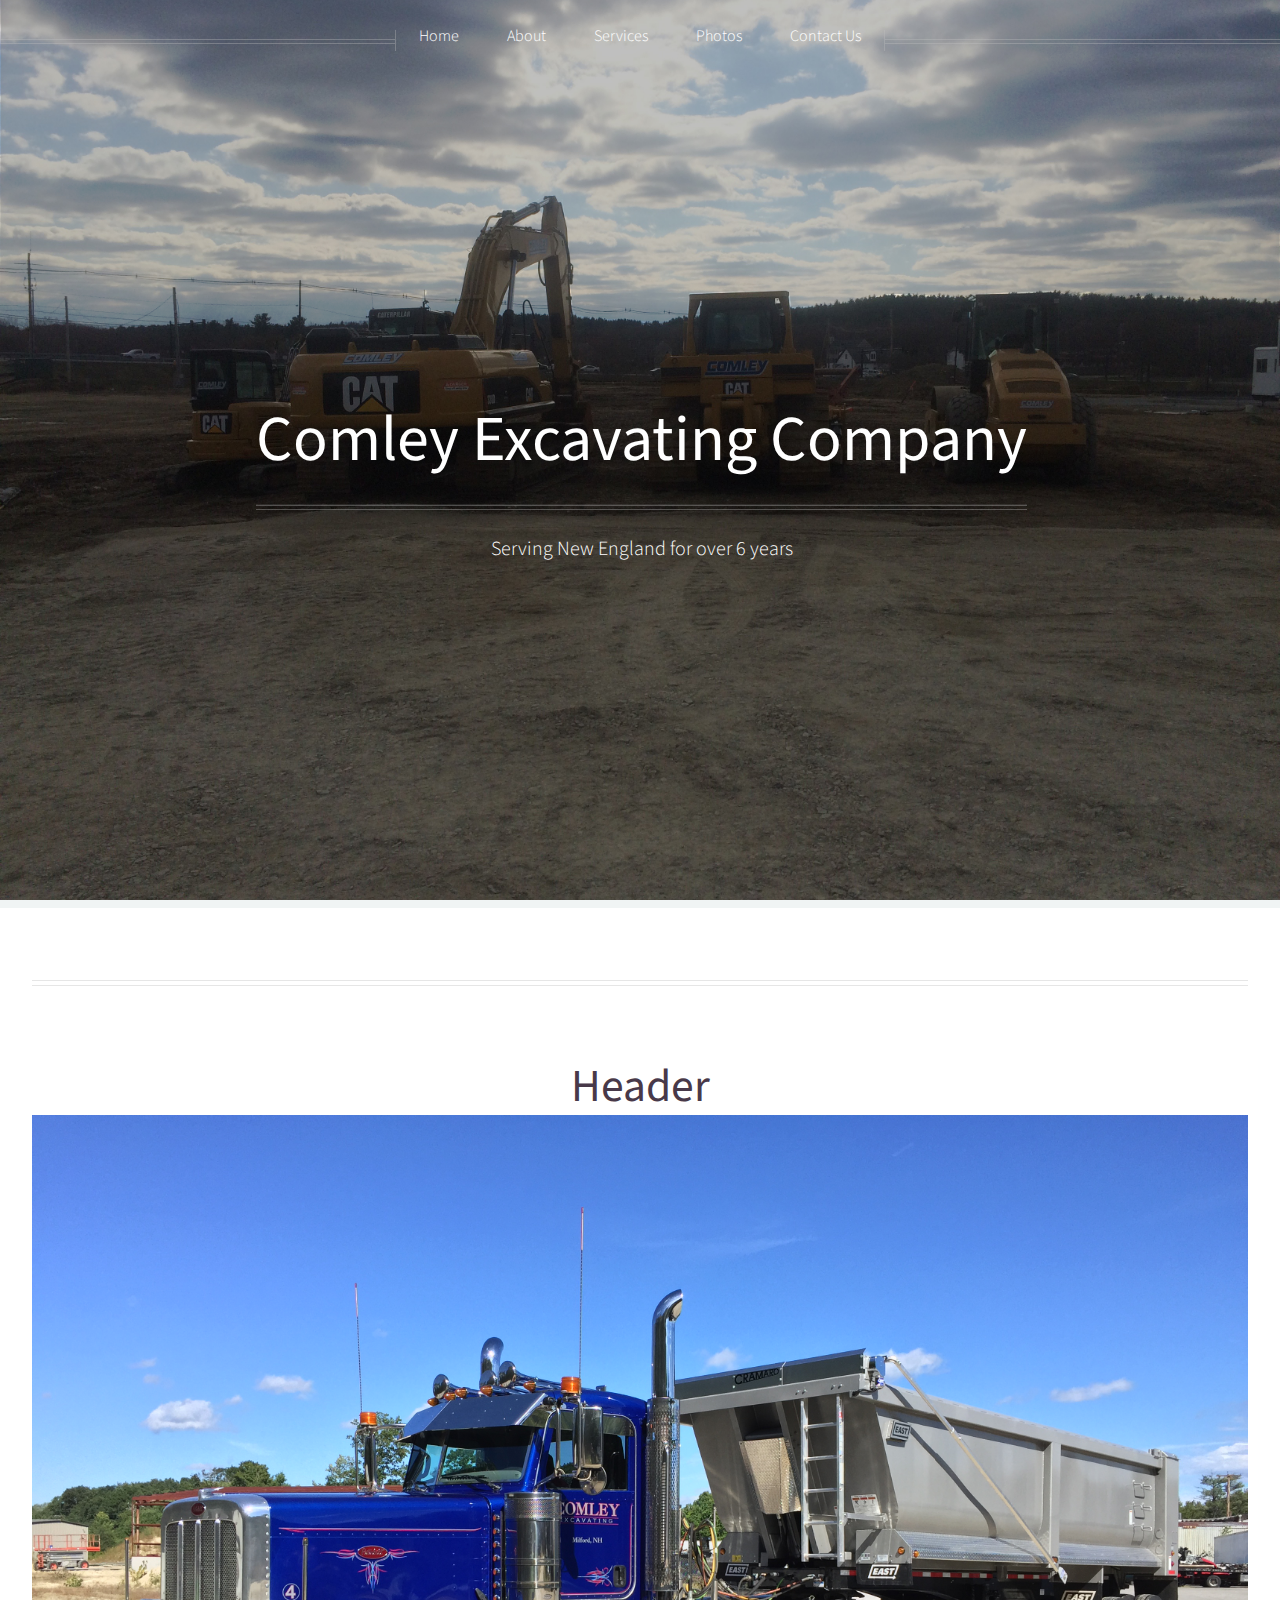
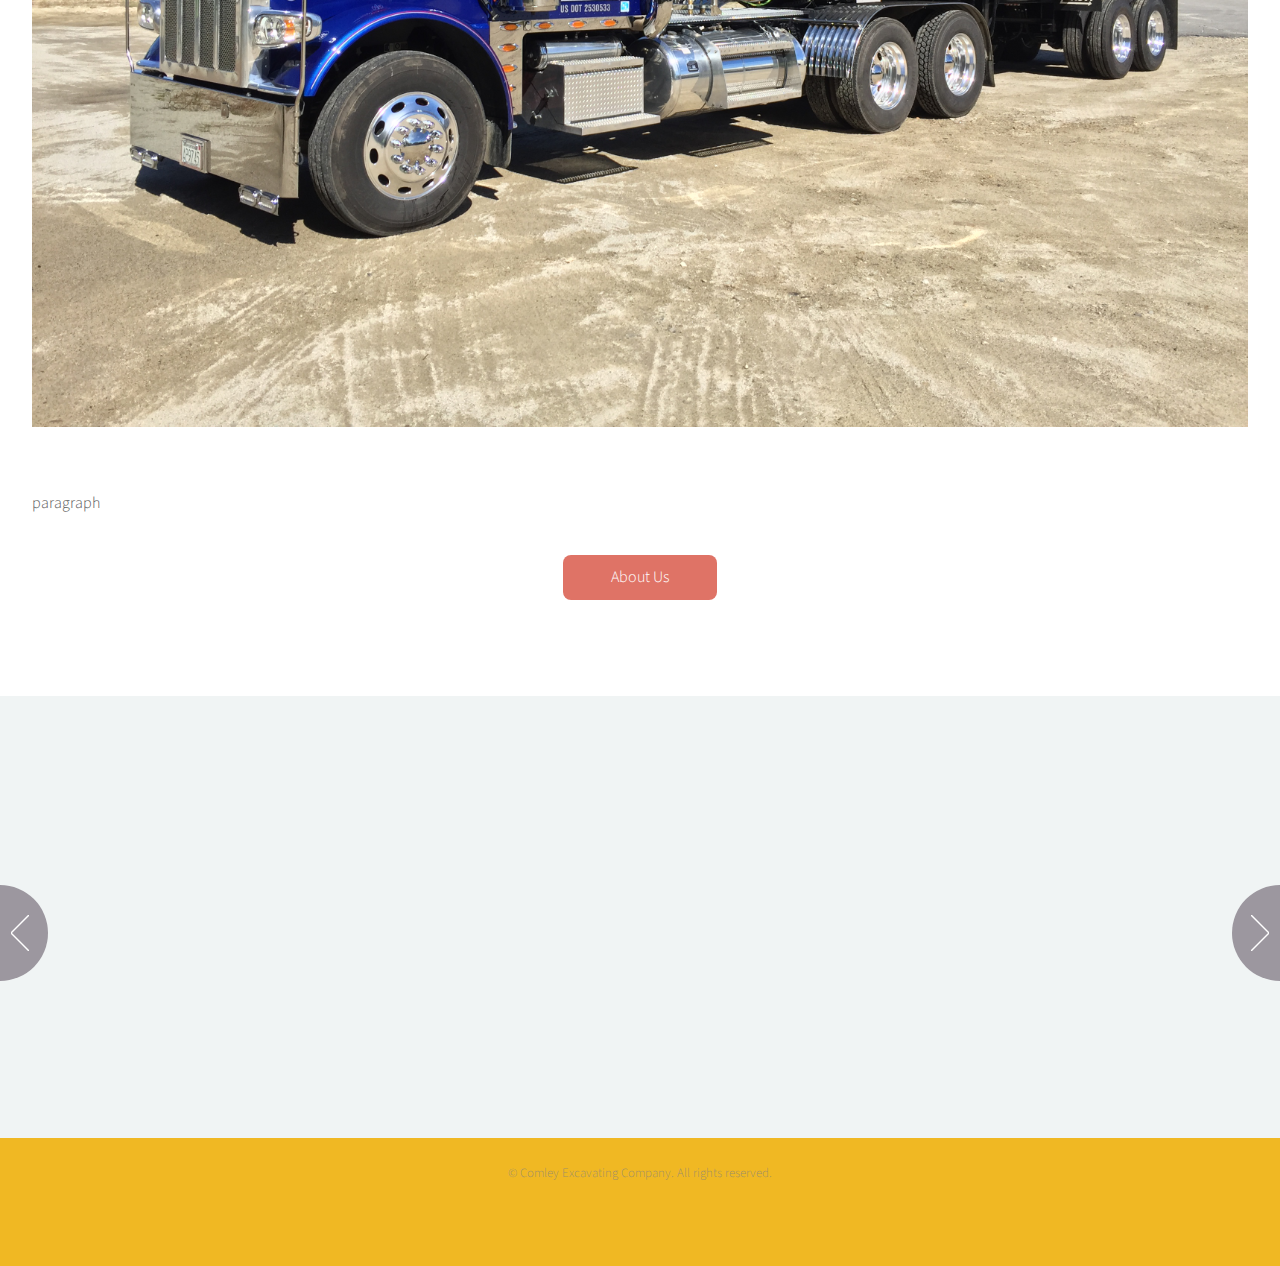
==== commit db45b179: "Update index.html" ====
--- a/index.html
+++ b/index.html
@@ -43,7 +43,7 @@
 						<header>
 						<hr />
 							<h2>Header</h2>
-							<a href="#" class="image featured"><img src="images/truck.jpg" alt="" /></a>
+							<a href="#" class="image featured"><img src="images/truck.JPG" alt="" /></a>
 						</header>
 						<p>
 							paragraph
@@ -175,4 +175,4 @@
 			<script src="assets/js/main.js"></script>
 
 	</body>
-</html>+</html>
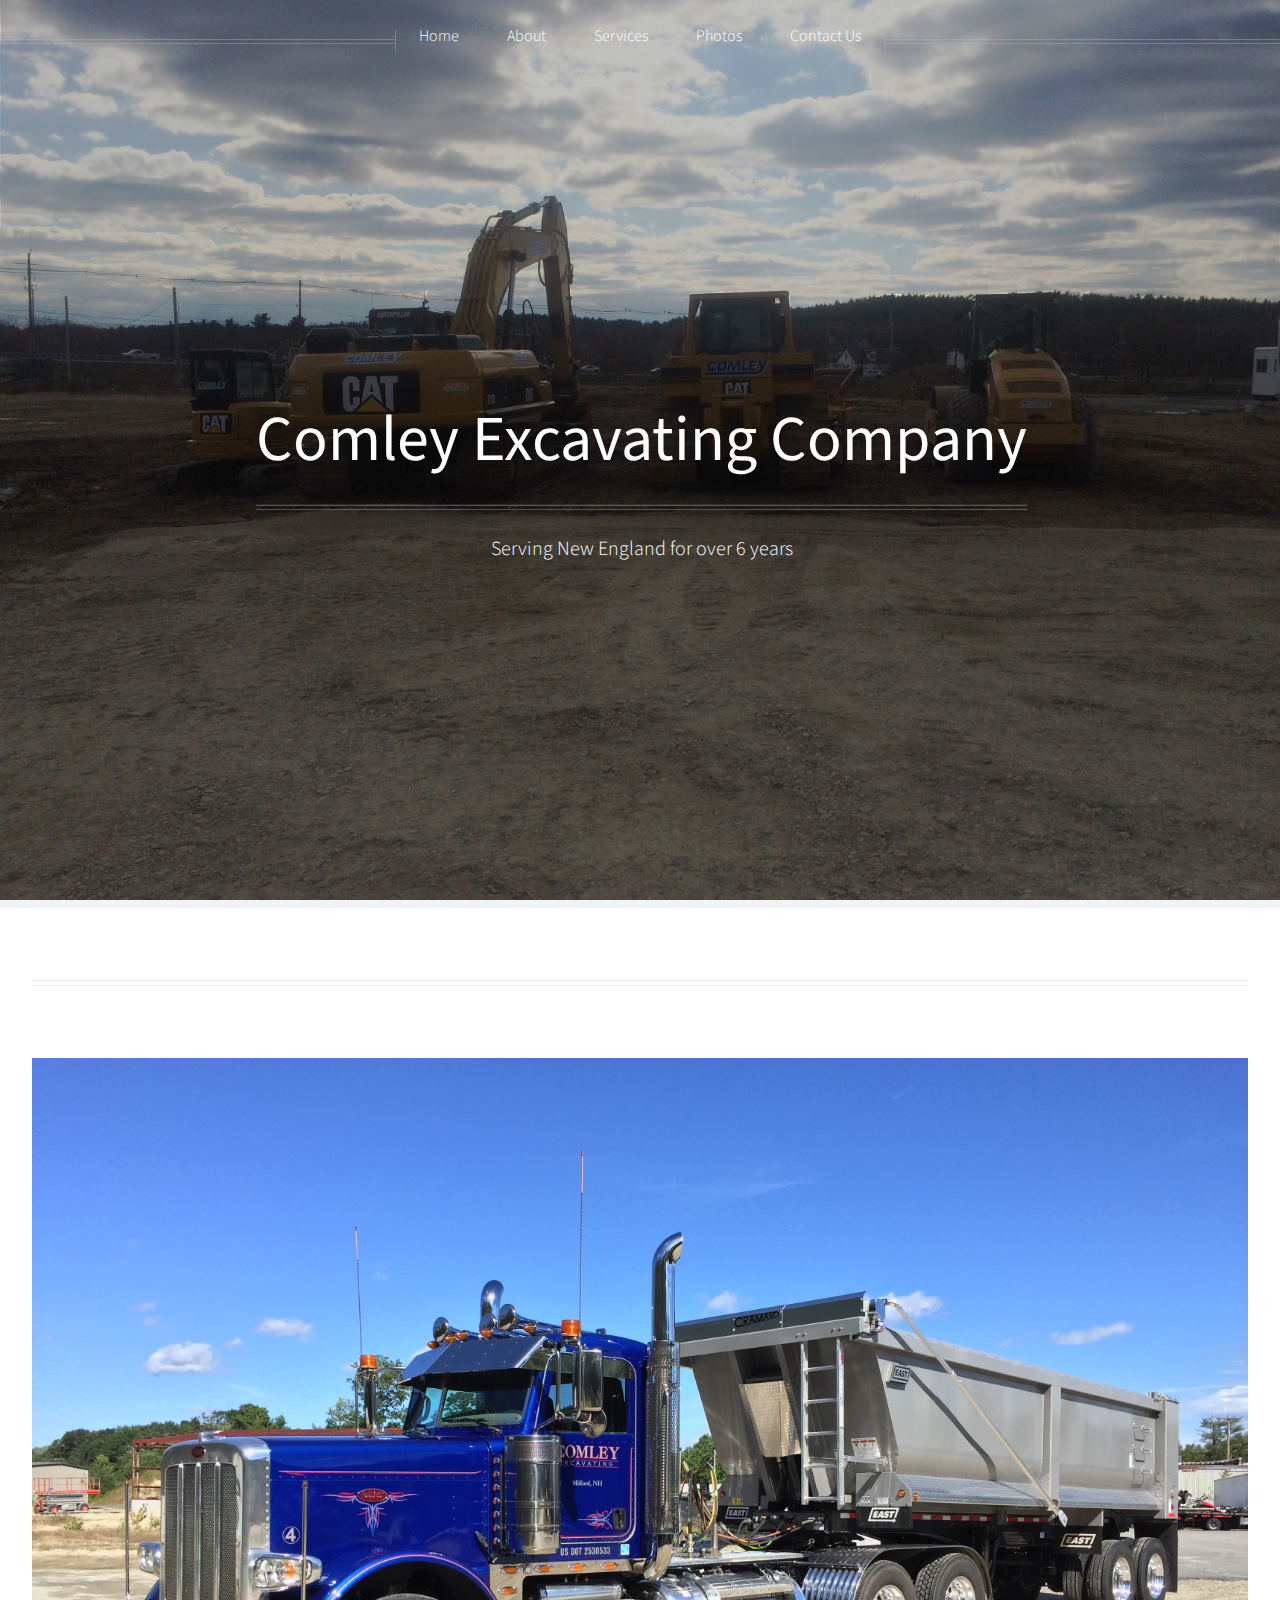
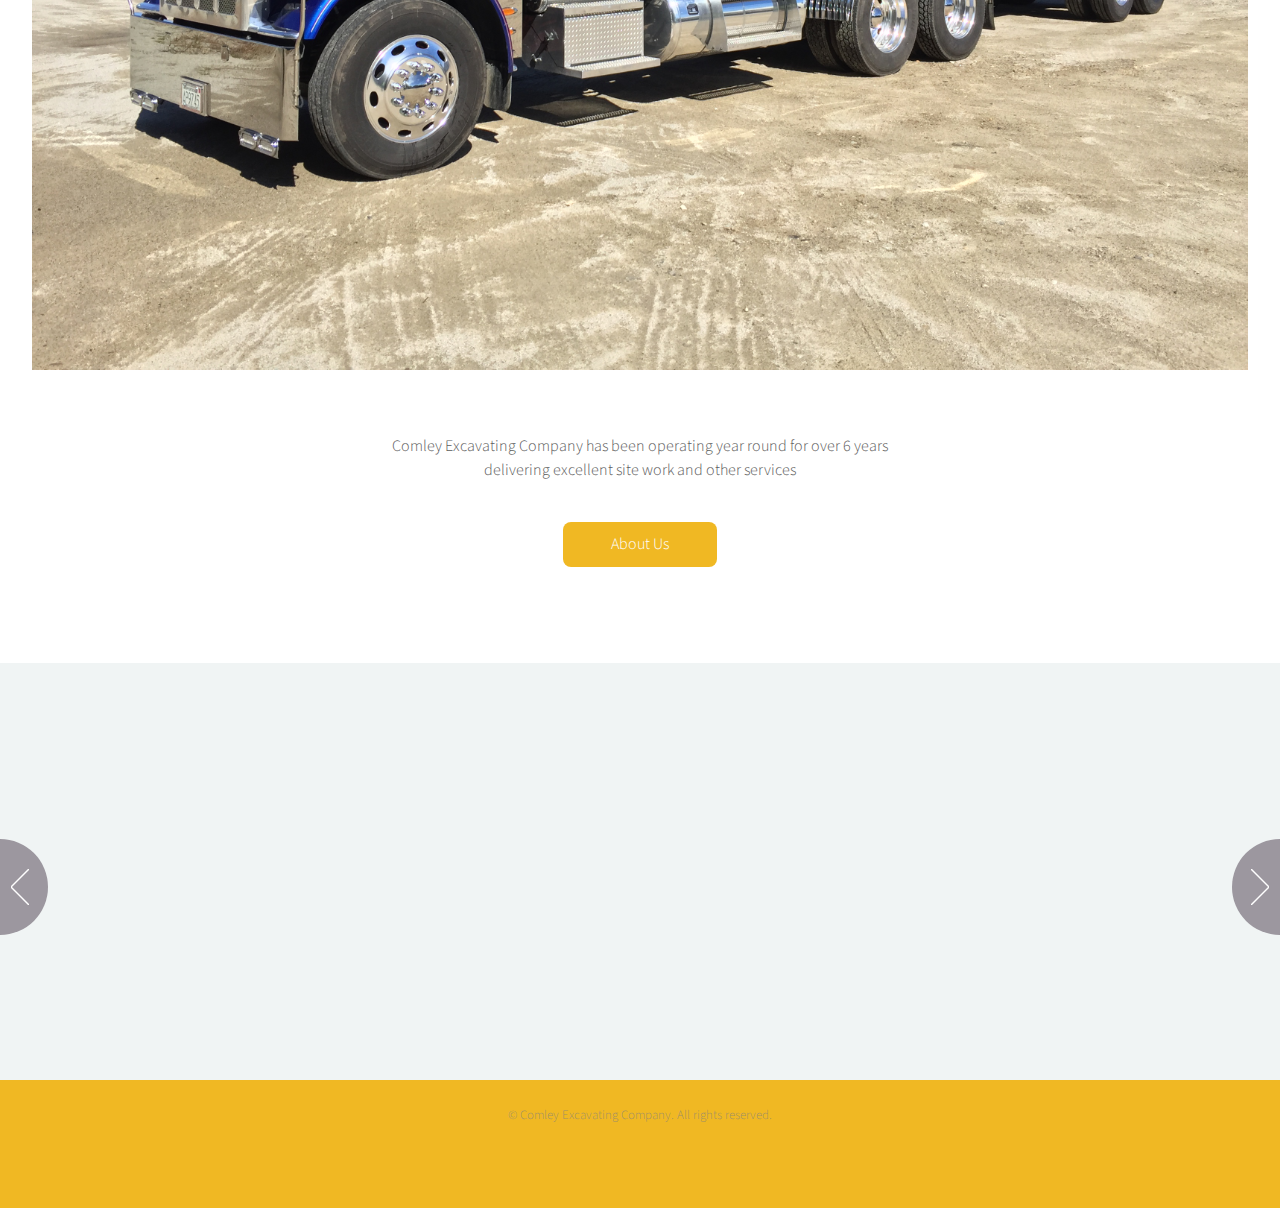
==== commit 104f4121: "Updated info" ====
--- a/index.html
+++ b/index.html
@@ -40,13 +40,12 @@
 				<div class="wrapper style2">
 
 					<article id="main" class="container special">
+						<hr />
 						<header>
-						<hr />
-							<h2>Header</h2>
 							<a href="#" class="image featured"><img src="images/truck.JPG" alt="" /></a>
 						</header>
-						<p>
-							paragraph
+						<p class="center">
+							Comley Excavating Company has been operating year round for over 6 years<br>delivering excellent site work and other services
 						</p>
 						<footer>
 							<a href="about.html" class="button">About Us</a>
@@ -60,83 +59,60 @@
 					<div class="reel">
 
 						<article>
-							<a href="services.html" class="image featured"><img src="images/foundation.jpg" alt="" /></a>
+							<a href="services.html" class="image featured"><img src="images/DSC_0168.jpg" alt="" /></a>
 							<header>
-								<h3><a href="services.html">Foundation<br>Excavation</a></h3>
+								<h3><a href="services.html">General Site Work</a></h3>
 							</header>
 						</article>
 
 						<article>
-							<a href="services.html" class="image featured"><img src="images/est.jpg" alt="" /></a>
+							<a href="services.html" class="image featured"><img src="images/IMG_0423.jpg" alt="" /></a>
 							<header>
-								<h3><a href="services.html">Site<br>Estimation</a></h3>
+								<h3><a href="services.html">Tree Clearing</a></h3>
 							</header>
 						</article>
 
 						<article>
-							<a href="#" class="image featured"><img src="images/pic03.jpg" alt="" /></a>
+							<a href="services.html" class="image featured"><img src="images/DSC_0132.jpg" alt="" /></a>
 							<header>
-								<h3><a href="#">Services</a></h3>
+								<h3><a href="services.html">Earthwork</a></h3>
 							</header>
-							<p>sample service.</p>
 						</article>
 
 						<article>
-							<a href="#" class="image featured"><img src="images/pic04.jpg" alt="" /></a>
+							<a href="services.html" class="image featured"><img src="images/IMG_0715.jpg" alt="" /></a>
 							<header>
-								<h3><a href="#">Services</a></h3>
+								<h3><a href="services.html">Sewer, Water, and Drainage</a></h3>
 							</header>
-							<p>sameple service.</p>
 						</article>
 
 						<article>
-							<a href="#" class="image featured"><img src="images/pic05.jpg" alt="" /></a>
+							<a href="service.html" class="image featured"><img src="images/found.jpg" alt="" /></a>
 							<header>
-								<h3><a href="#">Services</a></h3>
+								<h3><a href="services.html">Foundation Excavation</a></h3>
 							</header>
-							<p>sample services.</p>
 						</article>
 
 						<article>
-							<a href="#" class="image featured"><img src="images/pic01.jpg" alt="" /></a>
+							<a href="services.html" class="image featured"><img src="images/retainer.jpg" alt="" /></a>
 							<header>
-								<h3><a href="#">services</a></h3>
+								<h3><a href="services.html">Retaining Walls</a></h3>
 							</header>
-							<p>sample services.com</p>
 						</article>
 
 						<article>
-							<a href="#" class="image featured"><img src="images/pic02.jpg" alt="" /></a>
+							<a href="services.html" class="image featured"><img src="images/sidewalk.jpg" alt="" /></a>
 							<header>
-								<h3><a href="#">services</a></h3>
+								<h3><a href="services.html">Sidewalk</a></h3>
 							</header>
-							<p>sample services.</p>
 						</article>
 
 						<article>
-							<a href="#" class="image featured"><img src="images/pic03.jpg" alt="" /></a>
+							<a href="services.html" class="image featured"><img src="images/paving.jpg" alt="" /></a>
 							<header>
-								<h3><a href="#">services</a></h3>
+								<h3><a href="services.html">Paving</a></h3>
 							</header>
-							<p>sample services.</p>
 						</article>
-
-						<article>
-							<a href="#" class="image featured"><img src="images/pic04.jpg" alt="" /></a>
-							<header>
-								<h3><a href="#">services</a></h3>
-							</header>
-							<p>sample services.</p>
-						</article>
-
-						<article>
-							<a href="#" class="image featured"><img src="images/pic05.jpg" alt="" /></a>
-							<header>
-								<h3><a href="#">services</a></h3>
-							</header>
-							<p>sample services.</p>
-						</article>
-
 					</div>
 				</section>
 
--- a/assets/css/main.css
+++ b/assets/css/main.css
@@ -1654,6 +1654,10 @@
 
 	p {
 		text-align: justify;
+	}
+	
+	p.center {
+			text-align: center;
 	}
 
 	br.clear {
@@ -1990,7 +1994,7 @@
 	.button {
 		position: relative;
 		display: inline-block;
-		background: #df7366;
+		background: #f0b823;
 		color: #fff;
 		text-align: center;
 		border-radius: 0.5em;
@@ -2535,7 +2539,7 @@
 		.carousel article {
 			display: inline-block;
 			width: 18em;
-			background: #fff;
+			background: #2d417c;
 			text-align: center;
 			padding: 0 1em 3em 1em;
 			margin: 0 2em 0 0;
@@ -2562,6 +2566,11 @@
 
 			.carousel article p {
 				text-align: center;
+				color: #ffffff;
+			}
+			.carousel article h3 {
+				text-align: center;
+				color: #ffffff;
 			}
 
 /* Wide */
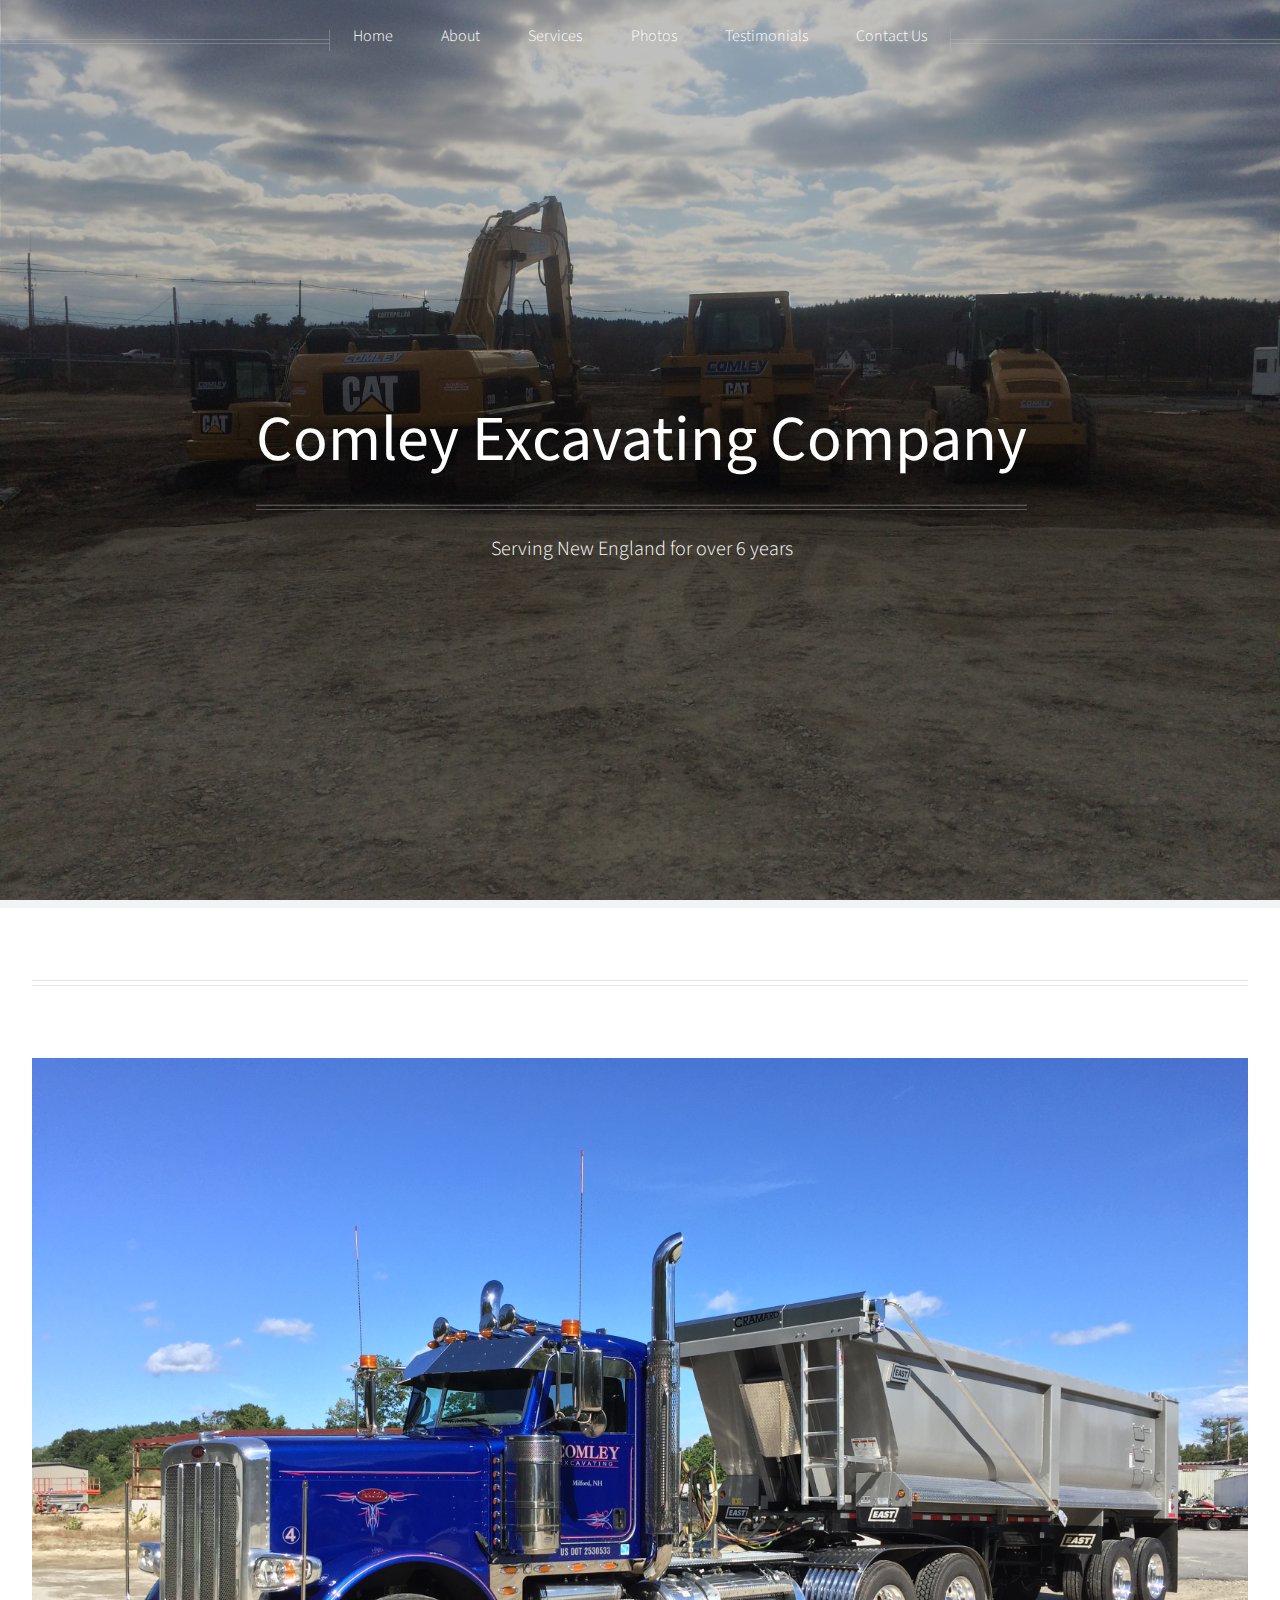
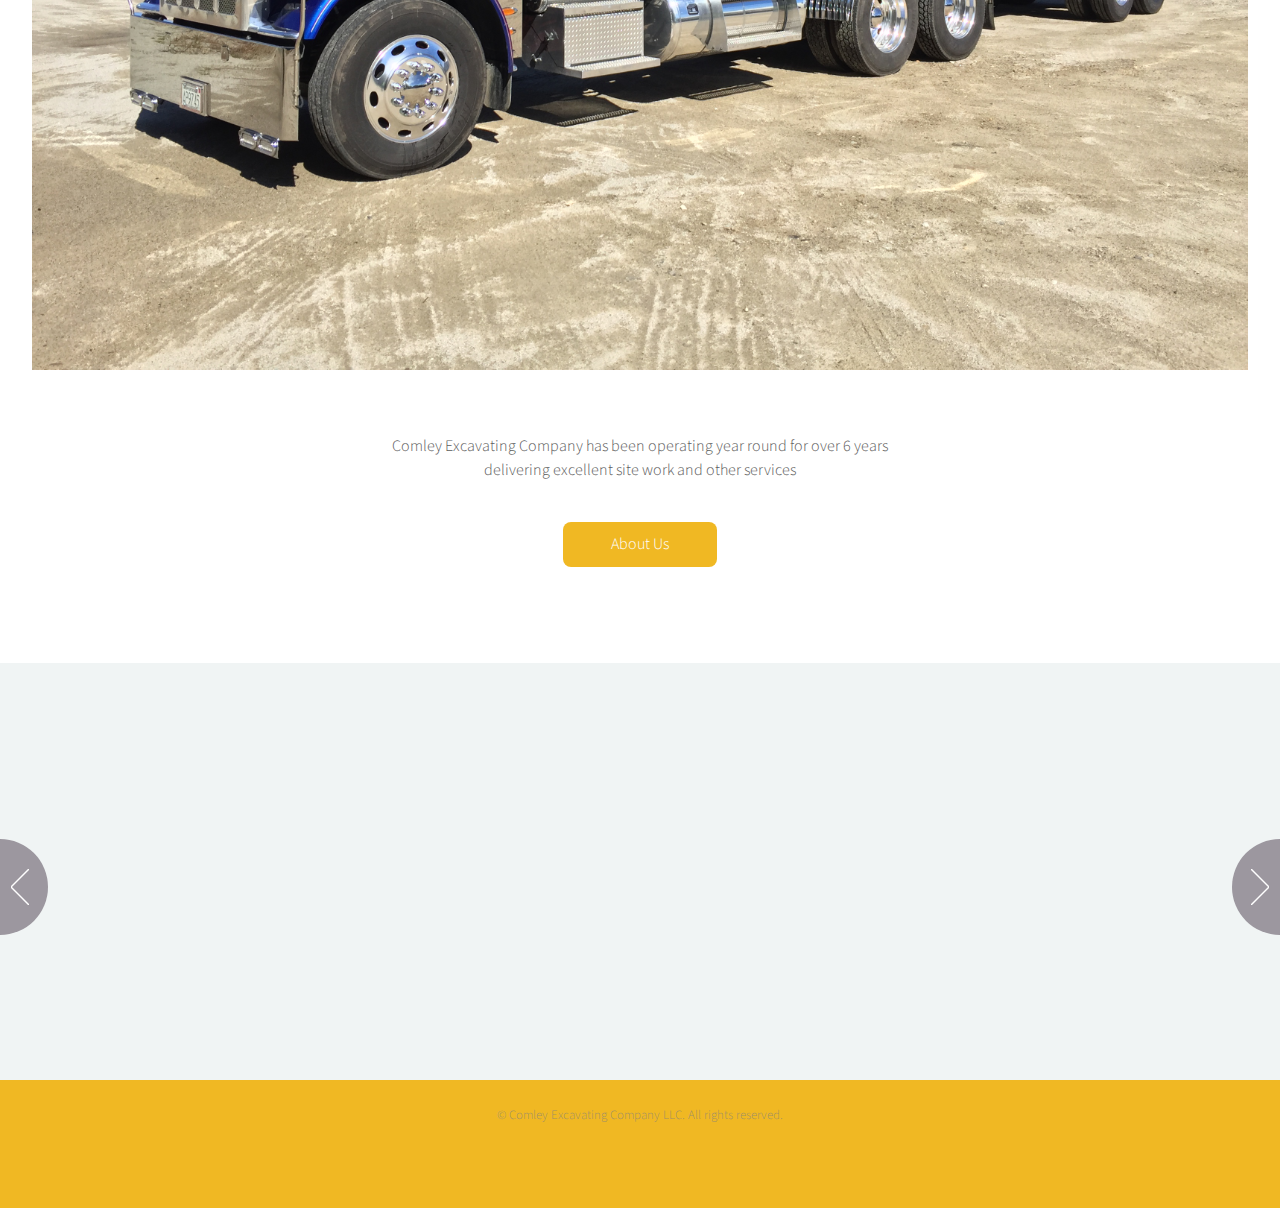
==== commit 950fe753: "Site 1.0" ====
--- a/index.html
+++ b/index.html
@@ -1,154 +1,155 @@
-<!DOCTYPE HTML>
-<html>
-	<head>
-		<title>Comley Excavating Company</title>
-		<meta charset="utf-8" />
-		<meta name="viewport" content="width=device-width, initial-scale=1" />
-		<!--[if lte IE 8]><script src="assets/js/ie/html5shiv.js"></script><![endif]-->
-		<link rel="stylesheet" href="assets/css/main.css" />
-		<!--[if lte IE 8]><link rel="stylesheet" href="assets/css/ie8.css" /><![endif]-->
-	</head>
-	<body class="homepage">
-		<div id="page-wrapper">
-
-			<!-- Header -->
-				<div id="header">
-
-					<!-- Inner -->
-						<div class="inner">
-							<header>
-								<h1><a href="index.html" id="logo">Comley Excavating Company</a></h1>
-								<hr />
-								<p>Serving New England for over 6 years</p>
-							</header>
-						</div>
-
-					<!-- Nav -->
-						<nav id="nav">
-							<ul>
-								<li><a href="index.html">Home</a></li>
-								<li><a href="about.html">About</a></li>
-								<li><a href="services.html">Services</a></li>
-								<li><a href="photos.html">Photos</a></li>
-								<li><a href="contact.html">Contact Us</a></li>
-							</ul>
-						</nav>
-
-				</div>
-				
-				<!-- Main -->
-				<div class="wrapper style2">
-
-					<article id="main" class="container special">
-						<hr />
-						<header>
-							<a href="#" class="image featured"><img src="images/truck.JPG" alt="" /></a>
-						</header>
-						<p class="center">
-							Comley Excavating Company has been operating year round for over 6 years<br>delivering excellent site work and other services
-						</p>
-						<footer>
-							<a href="about.html" class="button">About Us</a>
-						</footer>
-					</article>
-
-				</div>
-
-			<!-- Carousel -->
-				<section class="carousel">
-					<div class="reel">
-
-						<article>
-							<a href="services.html" class="image featured"><img src="images/DSC_0168.jpg" alt="" /></a>
-							<header>
-								<h3><a href="services.html">General Site Work</a></h3>
-							</header>
-						</article>
-
-						<article>
-							<a href="services.html" class="image featured"><img src="images/IMG_0423.jpg" alt="" /></a>
-							<header>
-								<h3><a href="services.html">Tree Clearing</a></h3>
-							</header>
-						</article>
-
-						<article>
-							<a href="services.html" class="image featured"><img src="images/DSC_0132.jpg" alt="" /></a>
-							<header>
-								<h3><a href="services.html">Earthwork</a></h3>
-							</header>
-						</article>
-
-						<article>
-							<a href="services.html" class="image featured"><img src="images/IMG_0715.jpg" alt="" /></a>
-							<header>
-								<h3><a href="services.html">Sewer, Water, and Drainage</a></h3>
-							</header>
-						</article>
-
-						<article>
-							<a href="service.html" class="image featured"><img src="images/found.jpg" alt="" /></a>
-							<header>
-								<h3><a href="services.html">Foundation Excavation</a></h3>
-							</header>
-						</article>
-
-						<article>
-							<a href="services.html" class="image featured"><img src="images/retainer.jpg" alt="" /></a>
-							<header>
-								<h3><a href="services.html">Retaining Walls</a></h3>
-							</header>
-						</article>
-
-						<article>
-							<a href="services.html" class="image featured"><img src="images/sidewalk.jpg" alt="" /></a>
-							<header>
-								<h3><a href="services.html">Sidewalk</a></h3>
-							</header>
-						</article>
-
-						<article>
-							<a href="services.html" class="image featured"><img src="images/paving.jpg" alt="" /></a>
-							<header>
-								<h3><a href="services.html">Paving</a></h3>
-							</header>
-						</article>
-					</div>
-				</section>
-
-			<!-- Footer -->
-				<div id="footer">
-					<div class="container">
-						<div class="row">
-
-						</div>
-						<div class="row">
-							<div class="12u">
-
-								<!-- Copyright -->
-									<div class="copyright">
-										<ul class="menu">
-											<li>&copy; Comley Excavating Company. All rights reserved.</li>
-										</ul>
-									</div>
-
-							</div>
-
-						</div>
-					</div>
-				</div>
-
-		</div>
-
-		<!-- Scripts -->
-			<script src="assets/js/jquery.min.js"></script>
-			<script src="assets/js/jquery.dropotron.min.js"></script>
-			<script src="assets/js/jquery.scrolly.min.js"></script>
-			<script src="assets/js/jquery.onvisible.min.js"></script>
-			<script src="assets/js/skel.min.js"></script>
-			<script src="assets/js/util.js"></script>
-			<!--[if lte IE 8]><script src="assets/js/ie/respond.min.js"></script><![endif]-->
-			<script src="assets/js/main.js"></script>
-
-	</body>
-</html>
+<!DOCTYPE HTML>
+<html>
+	<head>
+		<title>Comley Excavating Company</title>
+		<meta charset="utf-8" />
+		<meta name="viewport" content="width=device-width, initial-scale=1" />
+		<!--[if lte IE 8]><script src="assets/js/ie/html5shiv.js"></script><![endif]-->
+		<link rel="stylesheet" href="assets/css/main.css" />
+		<!--[if lte IE 8]><link rel="stylesheet" href="assets/css/ie8.css" /><![endif]-->
+	</head>
+	<body class="homepage">
+		<div id="page-wrapper">
+
+			<!-- Header -->
+				<div id="header">
+
+					<!-- Inner -->
+						<div class="inner">
+							<header>
+								<h1><a href="index.html" id="logo">Comley Excavating Company</a></h1>
+								<hr />
+								<p>Serving New England for over 6 years</p>
+							</header>
+						</div>
+
+					<!-- Nav -->
+						<nav id="nav">
+							<ul>
+								<li><a href="index.html">Home</a></li>
+								<li><a href="about.html">About</a></li>
+								<li><a href="services.html">Services</a></li>
+								<li><a href="photos.html">Photos</a></li>
+                                <li><a href="testimonials.html">Testimonials</a></li>
+								<li><a href="contact.html">Contact Us</a></li>
+							</ul>
+						</nav>
+
+				</div>
+				
+				<!-- Main -->
+				<div class="wrapper style2">
+
+					<article id="main" class="container special">
+						<hr />
+						<header>
+							<a href="#" class="image featured"><img src="images/truck.JPG" alt="" /></a>
+						</header>
+						<p class="center">
+							Comley Excavating Company has been operating year round for over 6 years<br>delivering excellent site work and other services
+						</p>
+						<footer>
+							<a href="about.html" class="button">About Us</a>
+						</footer>
+					</article>
+
+				</div>
+
+			<!-- Carousel -->
+				<section class="carousel">
+					<div class="reel">
+
+						<article>
+							<a href="services.html" class="image featured"><img src="images/DSC_0168.jpg" alt="" /></a>
+							<header>
+								<h3><a href="services.html">General Site Work</a></h3>
+							</header>
+						</article>
+
+						<article>
+							<a href="services.html" class="image featured"><img src="images/IMG_0423.jpg" alt="" /></a>
+							<header>
+								<h3><a href="services.html">Tree Clearing</a></h3>
+							</header>
+						</article>
+
+						<article>
+							<a href="services.html" class="image featured"><img src="images/DSC_0132.jpg" alt="" /></a>
+							<header>
+								<h3><a href="services.html">Earthwork</a></h3>
+							</header>
+						</article>
+
+						<article>
+							<a href="services.html" class="image featured"><img src="images/IMG_0715.jpg" alt="" /></a>
+							<header>
+								<h3><a href="services.html">Sewer, Water, and Drainage</a></h3>
+							</header>
+						</article>
+
+						<article>
+							<a href="service.html" class="image featured"><img src="images/found.jpg" alt="" /></a>
+							<header>
+								<h3><a href="services.html">Foundation Excavation</a></h3>
+							</header>
+						</article>
+
+						<article>
+							<a href="services.html" class="image featured"><img src="images/retainer.jpg" alt="" /></a>
+							<header>
+								<h3><a href="services.html">Retaining Walls</a></h3>
+							</header>
+						</article>
+
+						<article>
+							<a href="services.html" class="image featured"><img src="images/sidewalk.jpg" alt="" /></a>
+							<header>
+								<h3><a href="services.html">Sidewalk</a></h3>
+							</header>
+						</article>
+
+						<article>
+							<a href="services.html" class="image featured"><img src="images/paving.jpg" alt="" /></a>
+							<header>
+								<h3><a href="services.html">Paving</a></h3>
+							</header>
+						</article>
+					</div>
+				</section>
+
+			<!-- Footer -->
+				<div id="footer">
+					<div class="container">
+						<div class="row">
+
+						</div>
+						<div class="row">
+							<div class="12u">
+
+								<!-- Copyright -->
+									<div class="copyright">
+										<ul class="menu">
+											<li>&copy; Comley Excavating Company LLC. All rights reserved.</li>
+										</ul>
+									</div>
+
+							</div>
+
+						</div>
+					</div>
+				</div>
+
+		</div>
+
+		<!-- Scripts -->
+			<script src="assets/js/jquery.min.js"></script>
+			<script src="assets/js/jquery.dropotron.min.js"></script>
+			<script src="assets/js/jquery.scrolly.min.js"></script>
+			<script src="assets/js/jquery.onvisible.min.js"></script>
+			<script src="assets/js/skel.min.js"></script>
+			<script src="assets/js/util.js"></script>
+			<!--[if lte IE 8]><script src="assets/js/ie/respond.min.js"></script><![endif]-->
+			<script src="assets/js/main.js"></script>
+
+	</body>
+</html>
--- a/assets/css/main.css
+++ b/assets/css/main.css
@@ -1,3078 +1,3078 @@
-@import url("https://fonts.googleapis.com/css?family=Source+Sans+Pro:300,300italic,400,400italic,600");
-@import url("font-awesome.min.css");
-
-/*
-	Helios by HTML5 UP
-	html5up.net | @ajlkn
-	Free for personal and commercial use under the CCA 3.0 license (html5up.net/license)
-*/
-
-/* Reset */
-
-	html, body, div, span, applet, object, iframe, h1, h2, h3, h4, h5, h6, p, blockquote, pre, a, abbr, acronym, address, big, cite, code, del, dfn, em, img, ins, kbd, q, s, samp, small, strike, strong, sub, sup, tt, var, b, u, i, center, dl, dt, dd, ol, ul, li, fieldset, form, label, legend, table, caption, tbody, tfoot, thead, tr, th, td, article, aside, canvas, details, embed, figure, figcaption, footer, header, hgroup, menu, nav, output, ruby, section, summary, time, mark, audio, video {
-		margin: 0;
-		padding: 0;
-		border: 0;
-		font-size: 100%;
-		font: inherit;
-		vertical-align: baseline;
-	}
-
-	article, aside, details, figcaption, figure, footer, header, hgroup, menu, nav, section {
-		display: block;
-	}
-
-	body {
-		line-height: 1;
-	}
-
-	ol, ul {
-		list-style: none;
-	}
-
-	blockquote, q {
-		quotes: none;
-	}
-
-	blockquote:before, blockquote:after, q:before, q:after {
-		content: '';
-		content: none;
-	}
-
-	table {
-		border-collapse: collapse;
-		border-spacing: 0;
-	}
-
-	body {
-		-webkit-text-size-adjust: none;
-	}
-
-/* Box Model */
-
-	*, *:before, *:after {
-		-moz-box-sizing: border-box;
-		-webkit-box-sizing: border-box;
-		box-sizing: border-box;
-	}
-
-/* Containers */
-
-	.container {
-		margin-left: auto;
-		margin-right: auto;
-	}
-
-	.container.\31 25\25 {
-		width: 100%;
-		max-width: 1750px;
-		min-width: 1400px;
-	}
-
-	.container.\37 5\25 {
-		width: 1050px;
-	}
-
-	.container.\35 0\25 {
-		width: 700px;
-	}
-
-	.container.\32 5\25 {
-		width: 350px;
-	}
-
-	.container {
-		width: 1400px;
-	}
-
-	@media screen and (max-width: 1680px) {
-
-		.container.\31 25\25 {
-			width: 100%;
-			max-width: 1500px;
-			min-width: 1200px;
-		}
-
-		.container.\37 5\25 {
-			width: 900px;
-		}
-
-		.container.\35 0\25 {
-			width: 600px;
-		}
-
-		.container.\32 5\25 {
-			width: 300px;
-		}
-
-		.container {
-			width: 1200px;
-		}
-
-	}
-
-	@media screen and (max-width: 1280px) {
-
-		.container.\31 25\25 {
-			width: 100%;
-			max-width: 125%;
-			min-width: 100%;
-		}
-
-		.container.\37 5\25 {
-			width: 75%;
-		}
-
-		.container.\35 0\25 {
-			width: 50%;
-		}
-
-		.container.\32 5\25 {
-			width: 25%;
-		}
-
-		.container {
-			width: 100%;
-		}
-
-	}
-
-	@media screen and (max-width: 960px) {
-
-		.container.\31 25\25 {
-			width: 100%;
-			max-width: 125%;
-			min-width: 100%;
-		}
-
-		.container.\37 5\25 {
-			width: 75%;
-		}
-
-		.container.\35 0\25 {
-			width: 50%;
-		}
-
-		.container.\32 5\25 {
-			width: 25%;
-		}
-
-		.container {
-			width: 100%;
-		}
-
-	}
-
-	@media screen and (max-width: 840px) {
-
-		.container.\31 25\25 {
-			width: 100%;
-			max-width: 125%;
-			min-width: 100%;
-		}
-
-		.container.\37 5\25 {
-			width: 75%;
-		}
-
-		.container.\35 0\25 {
-			width: 50%;
-		}
-
-		.container.\32 5\25 {
-			width: 25%;
-		}
-
-		.container {
-			width: 100% !important;
-		}
-
-	}
-
-	@media screen and (max-width: 736px) {
-
-		.container.\31 25\25 {
-			width: 100%;
-			max-width: 125%;
-			min-width: 100%;
-		}
-
-		.container.\37 5\25 {
-			width: 75%;
-		}
-
-		.container.\35 0\25 {
-			width: 50%;
-		}
-
-		.container.\32 5\25 {
-			width: 25%;
-		}
-
-		.container {
-			width: 100% !important;
-		}
-
-	}
-
-/* Grid */
-
-	.row {
-		border-bottom: solid 1px transparent;
-		-moz-box-sizing: border-box;
-		-webkit-box-sizing: border-box;
-		box-sizing: border-box;
-	}
-
-	.row > * {
-		float: left;
-		-moz-box-sizing: border-box;
-		-webkit-box-sizing: border-box;
-		box-sizing: border-box;
-	}
-
-	.row:after, .row:before {
-		content: '';
-		display: block;
-		clear: both;
-		height: 0;
-	}
-
-	.row.uniform > * > :first-child {
-		margin-top: 0;
-	}
-
-	.row.uniform > * > :last-child {
-		margin-bottom: 0;
-	}
-
-	.row.\30 \25 > * {
-		padding: 0px 0 0 0px;
-	}
-
-	.row.\30 \25 {
-		margin: 0px 0 -1px 0px;
-	}
-
-	.row.uniform.\30 \25 > * {
-		padding: 0px 0 0 0px;
-	}
-
-	.row.uniform.\30 \25 {
-		margin: 0px 0 -1px 0px;
-	}
-
-	.row > * {
-		padding: 48px 0 0 48px;
-	}
-
-	.row {
-		margin: -48px 0 -1px -48px;
-	}
-
-	.row.uniform > * {
-		padding: 48px 0 0 48px;
-	}
-
-	.row.uniform {
-		margin: -48px 0 -1px -48px;
-	}
-
-	.row.\32 00\25 > * {
-		padding: 96px 0 0 96px;
-	}
-
-	.row.\32 00\25 {
-		margin: -96px 0 -1px -96px;
-	}
-
-	.row.uniform.\32 00\25 > * {
-		padding: 96px 0 0 96px;
-	}
-
-	.row.uniform.\32 00\25 {
-		margin: -96px 0 -1px -96px;
-	}
-
-	.row.\31 50\25 > * {
-		padding: 72px 0 0 72px;
-	}
-
-	.row.\31 50\25 {
-		margin: -72px 0 -1px -72px;
-	}
-
-	.row.uniform.\31 50\25 > * {
-		padding: 72px 0 0 72px;
-	}
-
-	.row.uniform.\31 50\25 {
-		margin: -72px 0 -1px -72px;
-	}
-
-	.row.\35 0\25 > * {
-		padding: 24px 0 0 24px;
-	}
-
-	.row.\35 0\25 {
-		margin: -24px 0 -1px -24px;
-	}
-
-	.row.uniform.\35 0\25 > * {
-		padding: 24px 0 0 24px;
-	}
-
-	.row.uniform.\35 0\25 {
-		margin: -24px 0 -1px -24px;
-	}
-
-	.row.\32 5\25 > * {
-		padding: 12px 0 0 12px;
-	}
-
-	.row.\32 5\25 {
-		margin: -12px 0 -1px -12px;
-	}
-
-	.row.uniform.\32 5\25 > * {
-		padding: 12px 0 0 12px;
-	}
-
-	.row.uniform.\32 5\25 {
-		margin: -12px 0 -1px -12px;
-	}
-
-	.\31 2u, .\31 2u\24 {
-		width: 100%;
-		clear: none;
-		margin-left: 0;
-	}
-
-	.\31 1u, .\31 1u\24 {
-		width: 91.6666666667%;
-		clear: none;
-		margin-left: 0;
-	}
-
-	.\31 0u, .\31 0u\24 {
-		width: 83.3333333333%;
-		clear: none;
-		margin-left: 0;
-	}
-
-	.\39 u, .\39 u\24 {
-		width: 75%;
-		clear: none;
-		margin-left: 0;
-	}
-
-	.\38 u, .\38 u\24 {
-		width: 66.6666666667%;
-		clear: none;
-		margin-left: 0;
-	}
-
-	.\37 u, .\37 u\24 {
-		width: 58.3333333333%;
-		clear: none;
-		margin-left: 0;
-	}
-
-	.\36 u, .\36 u\24 {
-		width: 50%;
-		clear: none;
-		margin-left: 0;
-	}
-
-	.\35 u, .\35 u\24 {
-		width: 41.6666666667%;
-		clear: none;
-		margin-left: 0;
-	}
-
-	.\34 u, .\34 u\24 {
-		width: 33.3333333333%;
-		clear: none;
-		margin-left: 0;
-	}
-
-	.\33 u, .\33 u\24 {
-		width: 25%;
-		clear: none;
-		margin-left: 0;
-	}
-
-	.\32 u, .\32 u\24 {
-		width: 16.6666666667%;
-		clear: none;
-		margin-left: 0;
-	}
-
-	.\31 u, .\31 u\24 {
-		width: 8.3333333333%;
-		clear: none;
-		margin-left: 0;
-	}
-
-	.\31 2u\24 + *,
-	.\31 1u\24 + *,
-	.\31 0u\24 + *,
-	.\39 u\24 + *,
-	.\38 u\24 + *,
-	.\37 u\24 + *,
-	.\36 u\24 + *,
-	.\35 u\24 + *,
-	.\34 u\24 + *,
-	.\33 u\24 + *,
-	.\32 u\24 + *,
-	.\31 u\24 + * {
-		clear: left;
-	}
-
-	.\-11u {
-		margin-left: 91.66667%;
-	}
-
-	.\-10u {
-		margin-left: 83.33333%;
-	}
-
-	.\-9u {
-		margin-left: 75%;
-	}
-
-	.\-8u {
-		margin-left: 66.66667%;
-	}
-
-	.\-7u {
-		margin-left: 58.33333%;
-	}
-
-	.\-6u {
-		margin-left: 50%;
-	}
-
-	.\-5u {
-		margin-left: 41.66667%;
-	}
-
-	.\-4u {
-		margin-left: 33.33333%;
-	}
-
-	.\-3u {
-		margin-left: 25%;
-	}
-
-	.\-2u {
-		margin-left: 16.66667%;
-	}
-
-	.\-1u {
-		margin-left: 8.33333%;
-	}
-
-	@media screen and (max-width: 1680px) {
-
-		.row > * {
-			padding: 48px 0 0 48px;
-		}
-
-		.row {
-			margin: -48px 0 -1px -48px;
-		}
-
-		.row.uniform > * {
-			padding: 48px 0 0 48px;
-		}
-
-		.row.uniform {
-			margin: -48px 0 -1px -48px;
-		}
-
-		.row.\32 00\25 > * {
-			padding: 96px 0 0 96px;
-		}
-
-		.row.\32 00\25 {
-			margin: -96px 0 -1px -96px;
-		}
-
-		.row.uniform.\32 00\25 > * {
-			padding: 96px 0 0 96px;
-		}
-
-		.row.uniform.\32 00\25 {
-			margin: -96px 0 -1px -96px;
-		}
-
-		.row.\31 50\25 > * {
-			padding: 72px 0 0 72px;
-		}
-
-		.row.\31 50\25 {
-			margin: -72px 0 -1px -72px;
-		}
-
-		.row.uniform.\31 50\25 > * {
-			padding: 72px 0 0 72px;
-		}
-
-		.row.uniform.\31 50\25 {
-			margin: -72px 0 -1px -72px;
-		}
-
-		.row.\35 0\25 > * {
-			padding: 24px 0 0 24px;
-		}
-
-		.row.\35 0\25 {
-			margin: -24px 0 -1px -24px;
-		}
-
-		.row.uniform.\35 0\25 > * {
-			padding: 24px 0 0 24px;
-		}
-
-		.row.uniform.\35 0\25 {
-			margin: -24px 0 -1px -24px;
-		}
-
-		.row.\32 5\25 > * {
-			padding: 12px 0 0 12px;
-		}
-
-		.row.\32 5\25 {
-			margin: -12px 0 -1px -12px;
-		}
-
-		.row.uniform.\32 5\25 > * {
-			padding: 12px 0 0 12px;
-		}
-
-		.row.uniform.\32 5\25 {
-			margin: -12px 0 -1px -12px;
-		}
-
-		.\31 2u\28wide\29, .\31 2u\24\28wide\29 {
-			width: 100%;
-			clear: none;
-			margin-left: 0;
-		}
-
-		.\31 1u\28wide\29, .\31 1u\24\28wide\29 {
-			width: 91.6666666667%;
-			clear: none;
-			margin-left: 0;
-		}
-
-		.\31 0u\28wide\29, .\31 0u\24\28wide\29 {
-			width: 83.3333333333%;
-			clear: none;
-			margin-left: 0;
-		}
-
-		.\39 u\28wide\29, .\39 u\24\28wide\29 {
-			width: 75%;
-			clear: none;
-			margin-left: 0;
-		}
-
-		.\38 u\28wide\29, .\38 u\24\28wide\29 {
-			width: 66.6666666667%;
-			clear: none;
-			margin-left: 0;
-		}
-
-		.\37 u\28wide\29, .\37 u\24\28wide\29 {
-			width: 58.3333333333%;
-			clear: none;
-			margin-left: 0;
-		}
-
-		.\36 u\28wide\29, .\36 u\24\28wide\29 {
-			width: 50%;
-			clear: none;
-			margin-left: 0;
-		}
-
-		.\35 u\28wide\29, .\35 u\24\28wide\29 {
-			width: 41.6666666667%;
-			clear: none;
-			margin-left: 0;
-		}
-
-		.\34 u\28wide\29, .\34 u\24\28wide\29 {
-			width: 33.3333333333%;
-			clear: none;
-			margin-left: 0;
-		}
-
-		.\33 u\28wide\29, .\33 u\24\28wide\29 {
-			width: 25%;
-			clear: none;
-			margin-left: 0;
-		}
-
-		.\32 u\28wide\29, .\32 u\24\28wide\29 {
-			width: 16.6666666667%;
-			clear: none;
-			margin-left: 0;
-		}
-
-		.\31 u\28wide\29, .\31 u\24\28wide\29 {
-			width: 8.3333333333%;
-			clear: none;
-			margin-left: 0;
-		}
-
-		.\31 2u\24\28wide\29 + *,
-		.\31 1u\24\28wide\29 + *,
-		.\31 0u\24\28wide\29 + *,
-		.\39 u\24\28wide\29 + *,
-		.\38 u\24\28wide\29 + *,
-		.\37 u\24\28wide\29 + *,
-		.\36 u\24\28wide\29 + *,
-		.\35 u\24\28wide\29 + *,
-		.\34 u\24\28wide\29 + *,
-		.\33 u\24\28wide\29 + *,
-		.\32 u\24\28wide\29 + *,
-		.\31 u\24\28wide\29 + * {
-			clear: left;
-		}
-
-		.\-11u\28wide\29 {
-			margin-left: 91.66667%;
-		}
-
-		.\-10u\28wide\29 {
-			margin-left: 83.33333%;
-		}
-
-		.\-9u\28wide\29 {
-			margin-left: 75%;
-		}
-
-		.\-8u\28wide\29 {
-			margin-left: 66.66667%;
-		}
-
-		.\-7u\28wide\29 {
-			margin-left: 58.33333%;
-		}
-
-		.\-6u\28wide\29 {
-			margin-left: 50%;
-		}
-
-		.\-5u\28wide\29 {
-			margin-left: 41.66667%;
-		}
-
-		.\-4u\28wide\29 {
-			margin-left: 33.33333%;
-		}
-
-		.\-3u\28wide\29 {
-			margin-left: 25%;
-		}
-
-		.\-2u\28wide\29 {
-			margin-left: 16.66667%;
-		}
-
-		.\-1u\28wide\29 {
-			margin-left: 8.33333%;
-		}
-
-	}
-
-	@media screen and (max-width: 1280px) {
-
-		.row > * {
-			padding: 36px 0 0 36px;
-		}
-
-		.row {
-			margin: -36px 0 -1px -36px;
-		}
-
-		.row.uniform > * {
-			padding: 36px 0 0 36px;
-		}
-
-		.row.uniform {
-			margin: -36px 0 -1px -36px;
-		}
-
-		.row.\32 00\25 > * {
-			padding: 72px 0 0 72px;
-		}
-
-		.row.\32 00\25 {
-			margin: -72px 0 -1px -72px;
-		}
-
-		.row.uniform.\32 00\25 > * {
-			padding: 72px 0 0 72px;
-		}
-
-		.row.uniform.\32 00\25 {
-			margin: -72px 0 -1px -72px;
-		}
-
-		.row.\31 50\25 > * {
-			padding: 54px 0 0 54px;
-		}
-
-		.row.\31 50\25 {
-			margin: -54px 0 -1px -54px;
-		}
-
-		.row.uniform.\31 50\25 > * {
-			padding: 54px 0 0 54px;
-		}
-
-		.row.uniform.\31 50\25 {
-			margin: -54px 0 -1px -54px;
-		}
-
-		.row.\35 0\25 > * {
-			padding: 18px 0 0 18px;
-		}
-
-		.row.\35 0\25 {
-			margin: -18px 0 -1px -18px;
-		}
-
-		.row.uniform.\35 0\25 > * {
-			padding: 18px 0 0 18px;
-		}
-
-		.row.uniform.\35 0\25 {
-			margin: -18px 0 -1px -18px;
-		}
-
-		.row.\32 5\25 > * {
-			padding: 9px 0 0 9px;
-		}
-
-		.row.\32 5\25 {
-			margin: -9px 0 -1px -9px;
-		}
-
-		.row.uniform.\32 5\25 > * {
-			padding: 9px 0 0 9px;
-		}
-
-		.row.uniform.\32 5\25 {
-			margin: -9px 0 -1px -9px;
-		}
-
-		.\31 2u\28normal\29, .\31 2u\24\28normal\29 {
-			width: 100%;
-			clear: none;
-			margin-left: 0;
-		}
-
-		.\31 1u\28normal\29, .\31 1u\24\28normal\29 {
-			width: 91.6666666667%;
-			clear: none;
-			margin-left: 0;
-		}
-
-		.\31 0u\28normal\29, .\31 0u\24\28normal\29 {
-			width: 83.3333333333%;
-			clear: none;
-			margin-left: 0;
-		}
-
-		.\39 u\28normal\29, .\39 u\24\28normal\29 {
-			width: 75%;
-			clear: none;
-			margin-left: 0;
-		}
-
-		.\38 u\28normal\29, .\38 u\24\28normal\29 {
-			width: 66.6666666667%;
-			clear: none;
-			margin-left: 0;
-		}
-
-		.\37 u\28normal\29, .\37 u\24\28normal\29 {
-			width: 58.3333333333%;
-			clear: none;
-			margin-left: 0;
-		}
-
-		.\36 u\28normal\29, .\36 u\24\28normal\29 {
-			width: 50%;
-			clear: none;
-			margin-left: 0;
-		}
-
-		.\35 u\28normal\29, .\35 u\24\28normal\29 {
-			width: 41.6666666667%;
-			clear: none;
-			margin-left: 0;
-		}
-
-		.\34 u\28normal\29, .\34 u\24\28normal\29 {
-			width: 33.3333333333%;
-			clear: none;
-			margin-left: 0;
-		}
-
-		.\33 u\28normal\29, .\33 u\24\28normal\29 {
-			width: 25%;
-			clear: none;
-			margin-left: 0;
-		}
-
-		.\32 u\28normal\29, .\32 u\24\28normal\29 {
-			width: 16.6666666667%;
-			clear: none;
-			margin-left: 0;
-		}
-
-		.\31 u\28normal\29, .\31 u\24\28normal\29 {
-			width: 8.3333333333%;
-			clear: none;
-			margin-left: 0;
-		}
-
-		.\31 2u\24\28normal\29 + *,
-		.\31 1u\24\28normal\29 + *,
-		.\31 0u\24\28normal\29 + *,
-		.\39 u\24\28normal\29 + *,
-		.\38 u\24\28normal\29 + *,
-		.\37 u\24\28normal\29 + *,
-		.\36 u\24\28normal\29 + *,
-		.\35 u\24\28normal\29 + *,
-		.\34 u\24\28normal\29 + *,
-		.\33 u\24\28normal\29 + *,
-		.\32 u\24\28normal\29 + *,
-		.\31 u\24\28normal\29 + * {
-			clear: left;
-		}
-
-		.\-11u\28normal\29 {
-			margin-left: 91.66667%;
-		}
-
-		.\-10u\28normal\29 {
-			margin-left: 83.33333%;
-		}
-
-		.\-9u\28normal\29 {
-			margin-left: 75%;
-		}
-
-		.\-8u\28normal\29 {
-			margin-left: 66.66667%;
-		}
-
-		.\-7u\28normal\29 {
-			margin-left: 58.33333%;
-		}
-
-		.\-6u\28normal\29 {
-			margin-left: 50%;
-		}
-
-		.\-5u\28normal\29 {
-			margin-left: 41.66667%;
-		}
-
-		.\-4u\28normal\29 {
-			margin-left: 33.33333%;
-		}
-
-		.\-3u\28normal\29 {
-			margin-left: 25%;
-		}
-
-		.\-2u\28normal\29 {
-			margin-left: 16.66667%;
-		}
-
-		.\-1u\28normal\29 {
-			margin-left: 8.33333%;
-		}
-
-	}
-
-	@media screen and (max-width: 960px) {
-
-		.row > * {
-			padding: 32px 0 0 32px;
-		}
-
-		.row {
-			margin: -32px 0 -1px -32px;
-		}
-
-		.row.uniform > * {
-			padding: 32px 0 0 32px;
-		}
-
-		.row.uniform {
-			margin: -32px 0 -1px -32px;
-		}
-
-		.row.\32 00\25 > * {
-			padding: 64px 0 0 64px;
-		}
-
-		.row.\32 00\25 {
-			margin: -64px 0 -1px -64px;
-		}
-
-		.row.uniform.\32 00\25 > * {
-			padding: 64px 0 0 64px;
-		}
-
-		.row.uniform.\32 00\25 {
-			margin: -64px 0 -1px -64px;
-		}
-
-		.row.\31 50\25 > * {
-			padding: 48px 0 0 48px;
-		}
-
-		.row.\31 50\25 {
-			margin: -48px 0 -1px -48px;
-		}
-
-		.row.uniform.\31 50\25 > * {
-			padding: 48px 0 0 48px;
-		}
-
-		.row.uniform.\31 50\25 {
-			margin: -48px 0 -1px -48px;
-		}
-
-		.row.\35 0\25 > * {
-			padding: 16px 0 0 16px;
-		}
-
-		.row.\35 0\25 {
-			margin: -16px 0 -1px -16px;
-		}
-
-		.row.uniform.\35 0\25 > * {
-			padding: 16px 0 0 16px;
-		}
-
-		.row.uniform.\35 0\25 {
-			margin: -16px 0 -1px -16px;
-		}
-
-		.row.\32 5\25 > * {
-			padding: 8px 0 0 8px;
-		}
-
-		.row.\32 5\25 {
-			margin: -8px 0 -1px -8px;
-		}
-
-		.row.uniform.\32 5\25 > * {
-			padding: 8px 0 0 8px;
-		}
-
-		.row.uniform.\32 5\25 {
-			margin: -8px 0 -1px -8px;
-		}
-
-		.\31 2u\28narrow\29, .\31 2u\24\28narrow\29 {
-			width: 100%;
-			clear: none;
-			margin-left: 0;
-		}
-
-		.\31 1u\28narrow\29, .\31 1u\24\28narrow\29 {
-			width: 91.6666666667%;
-			clear: none;
-			margin-left: 0;
-		}
-
-		.\31 0u\28narrow\29, .\31 0u\24\28narrow\29 {
-			width: 83.3333333333%;
-			clear: none;
-			margin-left: 0;
-		}
-
-		.\39 u\28narrow\29, .\39 u\24\28narrow\29 {
-			width: 75%;
-			clear: none;
-			margin-left: 0;
-		}
-
-		.\38 u\28narrow\29, .\38 u\24\28narrow\29 {
-			width: 66.6666666667%;
-			clear: none;
-			margin-left: 0;
-		}
-
-		.\37 u\28narrow\29, .\37 u\24\28narrow\29 {
-			width: 58.3333333333%;
-			clear: none;
-			margin-left: 0;
-		}
-
-		.\36 u\28narrow\29, .\36 u\24\28narrow\29 {
-			width: 50%;
-			clear: none;
-			margin-left: 0;
-		}
-
-		.\35 u\28narrow\29, .\35 u\24\28narrow\29 {
-			width: 41.6666666667%;
-			clear: none;
-			margin-left: 0;
-		}
-
-		.\34 u\28narrow\29, .\34 u\24\28narrow\29 {
-			width: 33.3333333333%;
-			clear: none;
-			margin-left: 0;
-		}
-
-		.\33 u\28narrow\29, .\33 u\24\28narrow\29 {
-			width: 25%;
-			clear: none;
-			margin-left: 0;
-		}
-
-		.\32 u\28narrow\29, .\32 u\24\28narrow\29 {
-			width: 16.6666666667%;
-			clear: none;
-			margin-left: 0;
-		}
-
-		.\31 u\28narrow\29, .\31 u\24\28narrow\29 {
-			width: 8.3333333333%;
-			clear: none;
-			margin-left: 0;
-		}
-
-		.\31 2u\24\28narrow\29 + *,
-		.\31 1u\24\28narrow\29 + *,
-		.\31 0u\24\28narrow\29 + *,
-		.\39 u\24\28narrow\29 + *,
-		.\38 u\24\28narrow\29 + *,
-		.\37 u\24\28narrow\29 + *,
-		.\36 u\24\28narrow\29 + *,
-		.\35 u\24\28narrow\29 + *,
-		.\34 u\24\28narrow\29 + *,
-		.\33 u\24\28narrow\29 + *,
-		.\32 u\24\28narrow\29 + *,
-		.\31 u\24\28narrow\29 + * {
-			clear: left;
-		}
-
-		.\-11u\28narrow\29 {
-			margin-left: 91.66667%;
-		}
-
-		.\-10u\28narrow\29 {
-			margin-left: 83.33333%;
-		}
-
-		.\-9u\28narrow\29 {
-			margin-left: 75%;
-		}
-
-		.\-8u\28narrow\29 {
-			margin-left: 66.66667%;
-		}
-
-		.\-7u\28narrow\29 {
-			margin-left: 58.33333%;
-		}
-
-		.\-6u\28narrow\29 {
-			margin-left: 50%;
-		}
-
-		.\-5u\28narrow\29 {
-			margin-left: 41.66667%;
-		}
-
-		.\-4u\28narrow\29 {
-			margin-left: 33.33333%;
-		}
-
-		.\-3u\28narrow\29 {
-			margin-left: 25%;
-		}
-
-		.\-2u\28narrow\29 {
-			margin-left: 16.66667%;
-		}
-
-		.\-1u\28narrow\29 {
-			margin-left: 8.33333%;
-		}
-
-	}
-
-	@media screen and (max-width: 840px) {
-
-		.row > * {
-			padding: 32px 0 0 32px;
-		}
-
-		.row {
-			margin: -32px 0 -1px -32px;
-		}
-
-		.row.uniform > * {
-			padding: 32px 0 0 32px;
-		}
-
-		.row.uniform {
-			margin: -32px 0 -1px -32px;
-		}
-
-		.row.\32 00\25 > * {
-			padding: 64px 0 0 64px;
-		}
-
-		.row.\32 00\25 {
-			margin: -64px 0 -1px -64px;
-		}
-
-		.row.uniform.\32 00\25 > * {
-			padding: 64px 0 0 64px;
-		}
-
-		.row.uniform.\32 00\25 {
-			margin: -64px 0 -1px -64px;
-		}
-
-		.row.\31 50\25 > * {
-			padding: 48px 0 0 48px;
-		}
-
-		.row.\31 50\25 {
-			margin: -48px 0 -1px -48px;
-		}
-
-		.row.uniform.\31 50\25 > * {
-			padding: 48px 0 0 48px;
-		}
-
-		.row.uniform.\31 50\25 {
-			margin: -48px 0 -1px -48px;
-		}
-
-		.row.\35 0\25 > * {
-			padding: 16px 0 0 16px;
-		}
-
-		.row.\35 0\25 {
-			margin: -16px 0 -1px -16px;
-		}
-
-		.row.uniform.\35 0\25 > * {
-			padding: 16px 0 0 16px;
-		}
-
-		.row.uniform.\35 0\25 {
-			margin: -16px 0 -1px -16px;
-		}
-
-		.row.\32 5\25 > * {
-			padding: 8px 0 0 8px;
-		}
-
-		.row.\32 5\25 {
-			margin: -8px 0 -1px -8px;
-		}
-
-		.row.uniform.\32 5\25 > * {
-			padding: 8px 0 0 8px;
-		}
-
-		.row.uniform.\32 5\25 {
-			margin: -8px 0 -1px -8px;
-		}
-
-		.\31 2u\28narrower\29, .\31 2u\24\28narrower\29 {
-			width: 100%;
-			clear: none;
-			margin-left: 0;
-		}
-
-		.\31 1u\28narrower\29, .\31 1u\24\28narrower\29 {
-			width: 91.6666666667%;
-			clear: none;
-			margin-left: 0;
-		}
-
-		.\31 0u\28narrower\29, .\31 0u\24\28narrower\29 {
-			width: 83.3333333333%;
-			clear: none;
-			margin-left: 0;
-		}
-
-		.\39 u\28narrower\29, .\39 u\24\28narrower\29 {
-			width: 75%;
-			clear: none;
-			margin-left: 0;
-		}
-
-		.\38 u\28narrower\29, .\38 u\24\28narrower\29 {
-			width: 66.6666666667%;
-			clear: none;
-			margin-left: 0;
-		}
-
-		.\37 u\28narrower\29, .\37 u\24\28narrower\29 {
-			width: 58.3333333333%;
-			clear: none;
-			margin-left: 0;
-		}
-
-		.\36 u\28narrower\29, .\36 u\24\28narrower\29 {
-			width: 50%;
-			clear: none;
-			margin-left: 0;
-		}
-
-		.\35 u\28narrower\29, .\35 u\24\28narrower\29 {
-			width: 41.6666666667%;
-			clear: none;
-			margin-left: 0;
-		}
-
-		.\34 u\28narrower\29, .\34 u\24\28narrower\29 {
-			width: 33.3333333333%;
-			clear: none;
-			margin-left: 0;
-		}
-
-		.\33 u\28narrower\29, .\33 u\24\28narrower\29 {
-			width: 25%;
-			clear: none;
-			margin-left: 0;
-		}
-
-		.\32 u\28narrower\29, .\32 u\24\28narrower\29 {
-			width: 16.6666666667%;
-			clear: none;
-			margin-left: 0;
-		}
-
-		.\31 u\28narrower\29, .\31 u\24\28narrower\29 {
-			width: 8.3333333333%;
-			clear: none;
-			margin-left: 0;
-		}
-
-		.\31 2u\24\28narrower\29 + *,
-		.\31 1u\24\28narrower\29 + *,
-		.\31 0u\24\28narrower\29 + *,
-		.\39 u\24\28narrower\29 + *,
-		.\38 u\24\28narrower\29 + *,
-		.\37 u\24\28narrower\29 + *,
-		.\36 u\24\28narrower\29 + *,
-		.\35 u\24\28narrower\29 + *,
-		.\34 u\24\28narrower\29 + *,
-		.\33 u\24\28narrower\29 + *,
-		.\32 u\24\28narrower\29 + *,
-		.\31 u\24\28narrower\29 + * {
-			clear: left;
-		}
-
-		.\-11u\28narrower\29 {
-			margin-left: 91.66667%;
-		}
-
-		.\-10u\28narrower\29 {
-			margin-left: 83.33333%;
-		}
-
-		.\-9u\28narrower\29 {
-			margin-left: 75%;
-		}
-
-		.\-8u\28narrower\29 {
-			margin-left: 66.66667%;
-		}
-
-		.\-7u\28narrower\29 {
-			margin-left: 58.33333%;
-		}
-
-		.\-6u\28narrower\29 {
-			margin-left: 50%;
-		}
-
-		.\-5u\28narrower\29 {
-			margin-left: 41.66667%;
-		}
-
-		.\-4u\28narrower\29 {
-			margin-left: 33.33333%;
-		}
-
-		.\-3u\28narrower\29 {
-			margin-left: 25%;
-		}
-
-		.\-2u\28narrower\29 {
-			margin-left: 16.66667%;
-		}
-
-		.\-1u\28narrower\29 {
-			margin-left: 8.33333%;
-		}
-
-	}
-
-	@media screen and (max-width: 736px) {
-
-		.row > * {
-			padding: 20px 0 0 20px;
-		}
-
-		.row {
-			margin: -20px 0 -1px -20px;
-		}
-
-		.row.uniform > * {
-			padding: 20px 0 0 20px;
-		}
-
-		.row.uniform {
-			margin: -20px 0 -1px -20px;
-		}
-
-		.row.\32 00\25 > * {
-			padding: 40px 0 0 40px;
-		}
-
-		.row.\32 00\25 {
-			margin: -40px 0 -1px -40px;
-		}
-
-		.row.uniform.\32 00\25 > * {
-			padding: 40px 0 0 40px;
-		}
-
-		.row.uniform.\32 00\25 {
-			margin: -40px 0 -1px -40px;
-		}
-
-		.row.\31 50\25 > * {
-			padding: 30px 0 0 30px;
-		}
-
-		.row.\31 50\25 {
-			margin: -30px 0 -1px -30px;
-		}
-
-		.row.uniform.\31 50\25 > * {
-			padding: 30px 0 0 30px;
-		}
-
-		.row.uniform.\31 50\25 {
-			margin: -30px 0 -1px -30px;
-		}
-
-		.row.\35 0\25 > * {
-			padding: 10px 0 0 10px;
-		}
-
-		.row.\35 0\25 {
-			margin: -10px 0 -1px -10px;
-		}
-
-		.row.uniform.\35 0\25 > * {
-			padding: 10px 0 0 10px;
-		}
-
-		.row.uniform.\35 0\25 {
-			margin: -10px 0 -1px -10px;
-		}
-
-		.row.\32 5\25 > * {
-			padding: 5px 0 0 5px;
-		}
-
-		.row.\32 5\25 {
-			margin: -5px 0 -1px -5px;
-		}
-
-		.row.uniform.\32 5\25 > * {
-			padding: 5px 0 0 5px;
-		}
-
-		.row.uniform.\32 5\25 {
-			margin: -5px 0 -1px -5px;
-		}
-
-		.\31 2u\28mobile\29, .\31 2u\24\28mobile\29 {
-			width: 100%;
-			clear: none;
-			margin-left: 0;
-		}
-
-		.\31 1u\28mobile\29, .\31 1u\24\28mobile\29 {
-			width: 91.6666666667%;
-			clear: none;
-			margin-left: 0;
-		}
-
-		.\31 0u\28mobile\29, .\31 0u\24\28mobile\29 {
-			width: 83.3333333333%;
-			clear: none;
-			margin-left: 0;
-		}
-
-		.\39 u\28mobile\29, .\39 u\24\28mobile\29 {
-			width: 75%;
-			clear: none;
-			margin-left: 0;
-		}
-
-		.\38 u\28mobile\29, .\38 u\24\28mobile\29 {
-			width: 66.6666666667%;
-			clear: none;
-			margin-left: 0;
-		}
-
-		.\37 u\28mobile\29, .\37 u\24\28mobile\29 {
-			width: 58.3333333333%;
-			clear: none;
-			margin-left: 0;
-		}
-
-		.\36 u\28mobile\29, .\36 u\24\28mobile\29 {
-			width: 50%;
-			clear: none;
-			margin-left: 0;
-		}
-
-		.\35 u\28mobile\29, .\35 u\24\28mobile\29 {
-			width: 41.6666666667%;
-			clear: none;
-			margin-left: 0;
-		}
-
-		.\34 u\28mobile\29, .\34 u\24\28mobile\29 {
-			width: 33.3333333333%;
-			clear: none;
-			margin-left: 0;
-		}
-
-		.\33 u\28mobile\29, .\33 u\24\28mobile\29 {
-			width: 25%;
-			clear: none;
-			margin-left: 0;
-		}
-
-		.\32 u\28mobile\29, .\32 u\24\28mobile\29 {
-			width: 16.6666666667%;
-			clear: none;
-			margin-left: 0;
-		}
-
-		.\31 u\28mobile\29, .\31 u\24\28mobile\29 {
-			width: 8.3333333333%;
-			clear: none;
-			margin-left: 0;
-		}
-
-		.\31 2u\24\28mobile\29 + *,
-		.\31 1u\24\28mobile\29 + *,
-		.\31 0u\24\28mobile\29 + *,
-		.\39 u\24\28mobile\29 + *,
-		.\38 u\24\28mobile\29 + *,
-		.\37 u\24\28mobile\29 + *,
-		.\36 u\24\28mobile\29 + *,
-		.\35 u\24\28mobile\29 + *,
-		.\34 u\24\28mobile\29 + *,
-		.\33 u\24\28mobile\29 + *,
-		.\32 u\24\28mobile\29 + *,
-		.\31 u\24\28mobile\29 + * {
-			clear: left;
-		}
-
-		.\-11u\28mobile\29 {
-			margin-left: 91.66667%;
-		}
-
-		.\-10u\28mobile\29 {
-			margin-left: 83.33333%;
-		}
-
-		.\-9u\28mobile\29 {
-			margin-left: 75%;
-		}
-
-		.\-8u\28mobile\29 {
-			margin-left: 66.66667%;
-		}
-
-		.\-7u\28mobile\29 {
-			margin-left: 58.33333%;
-		}
-
-		.\-6u\28mobile\29 {
-			margin-left: 50%;
-		}
-
-		.\-5u\28mobile\29 {
-			margin-left: 41.66667%;
-		}
-
-		.\-4u\28mobile\29 {
-			margin-left: 33.33333%;
-		}
-
-		.\-3u\28mobile\29 {
-			margin-left: 25%;
-		}
-
-		.\-2u\28mobile\29 {
-			margin-left: 16.66667%;
-		}
-
-		.\-1u\28mobile\29 {
-			margin-left: 8.33333%;
-		}
-
-	}
-
-/* Basic */
-
-	body {
-		background: #f0f4f4;
-		color: #5b5b5b;
-		font-size: 15pt;
-		line-height: 1.85em;
-		font-family: 'Source Sans Pro', sans-serif;
-		font-weight: 300;
-	}
-
-		body.is-loading *, body.is-loading *:after, body.is-loading *:before {
-			-moz-transition: none !important;
-			-webkit-transition: none !important;
-			-ms-transition: none !important;
-			transition: none !important;
-			-moz-animation: none !important;
-			-webkit-animation: none !important;
-			-ms-animation: none !important;
-			animation: none !important;
-		}
-
-	input, textarea, select {
-		font-size: 15pt;
-		line-height: 1.85em;
-		font-family: 'Source Sans Pro', sans-serif;
-		font-weight: 300;
-	}
-
-	h1, h2, h3, h4, h5, h6 {
-		font-weight: 400;
-		color: #483949;
-		line-height: 1.25em;
-	}
-
-	h1 a, h2 a, h3 a, h4 a, h5 a, h6 a {
-		color: inherit;
-		text-decoration: none;
-		border-bottom-color: transparent;
-	}
-
-	h1 strong, h2 strong, h3 strong, h4 strong, h5 strong, h6 strong {
-		font-weight: 600;
-	}
-
-	h2 {
-		font-size: 2.85em;
-	}
-
-	h3 {
-		font-size: 1.25em;
-	}
-
-	h4 {
-		font-size: 1em;
-		margin: 0 0 0.25em 0;
-	}
-
-	strong, b {
-		font-weight: 400;
-		color: #483949;
-	}
-
-	em, i {
-		font-style: italic;
-	}
-
-	a {
-		color: inherit;
-		border-bottom: solid 1px rgba(128, 128, 128, 0.15);
-		text-decoration: none;
-		-moz-transition: background-color 0.35s ease-in-out, color 0.35s ease-in-out, border-bottom-color 0.35s ease-in-out;
-		-webkit-transition: background-color 0.35s ease-in-out, color 0.35s ease-in-out, border-bottom-color 0.35s ease-in-out;
-		-ms-transition: background-color 0.35s ease-in-out, color 0.35s ease-in-out, border-bottom-color 0.35s ease-in-out;
-		transition: background-color 0.35s ease-in-out, color 0.35s ease-in-out, border-bottom-color 0.35s ease-in-out;
-	}
-
-		a:hover {
-			color: #ef8376;
-			border-bottom-color: transparent;
-		}
-
-	sub {
-		position: relative;
-		top: 0.5em;
-		font-size: 0.8em;
-	}
-
-	sup {
-		position: relative;
-		top: -0.5em;
-		font-size: 0.8em;
-	}
-
-	blockquote {
-		border-left: solid 0.5em #ddd;
-		padding: 1em 0 1em 2em;
-		font-style: italic;
-	}
-
-	p, ul, ol, dl, table {
-		margin-bottom: 1em;
-	}
-
-	p {
-		text-align: justify;
-	}
-	
-	p.center {
-			text-align: center;
-	}
-
-	br.clear {
-		clear: both;
-	}
-
-	hr {
-		position: relative;
-		display: block;
-		border: 0;
-		top: 4.5em;
-		margin-bottom: 9em;
-		height: 6px;
-		border-top: solid 1px rgba(128, 128, 128, 0.2);
-		border-bottom: solid 1px rgba(128, 128, 128, 0.2);
-	}
-
-		hr:before, hr:after {
-			content: '';
-			position: absolute;
-			top: -8px;
-			display: block;
-			width: 1px;
-			height: 21px;
-			background: rgba(128, 128, 128, 0.2);
-		}
-
-		hr:before {
-			left: -1px;
-		}
-
-		hr:after {
-			right: -1px;
-		}
-
-	.timestamp {
-		color: rgba(128, 128, 128, 0.75);
-		font-size: 0.8em;
-	}
-
-/* Sections/Article */
-
-	section, article {
-		margin-bottom: 3em;
-	}
-
-		section > :last-child, section:last-child, article > :last-child, article:last-child {
-			margin-bottom: 0;
-		}
-
-		section.special > header, section.special > footer, article.special > header, article.special > footer {
-			text-align: center;
-		}
-
-	.row > section, .row > article {
-		margin-bottom: 0;
-	}
-
-	header {
-		margin: 0 0 1em 0;
-	}
-
-		header > p {
-			display: block;
-			font-size: 1.5em;
-			margin: 1em 0 2em 0;
-			line-height: 1.5em;
-			text-align: inherit;
-		}
-
-	footer {
-		margin: 2.5em 0 0 0;
-	}
-
-/* Image */
-
-	.image {
-		position: relative;
-		display: inline-block;
-		border: 0;
-		outline: 0;
-	}
-
-		.image img {
-			display: block;
-			width: 100%;
-		}
-
-		.image.fit {
-			display: block;
-			width: 100%;
-		}
-
-		.image.featured {
-			display: block;
-			width: 100%;
-			margin: 0 0 4em 0;
-		}
-
-		.image.left {
-			float: left;
-			margin: 0 2em 2em 0;
-		}
-
-		.image.centered {
-			display: block;
-			margin: 0 0 2em 0;
-		}
-
-			.image.centered img {
-				margin: 0 auto;
-				width: auto;
-			}
-
-/* List */
-
-	ul.default {
-		list-style: disc;
-		padding-left: 1em;
-	}
-
-		ul.default li {
-			padding-left: 0.5em;
-		}
-
-	ul.actions {
-		margin: 3em 0 0 0;
-	}
-
-		form ul.actions {
-			margin-top: 0;
-		}
-
-		ul.actions li {
-			display: inline-block;
-			margin: 0 0.75em 0 0.75em;
-		}
-
-			ul.actions li:first-child {
-				margin-left: 0;
-			}
-
-			ul.actions li:last-child {
-				margin-right: 0;
-			}
-
-	ul.divided li {
-		border-top: solid 1px rgba(128, 128, 128, 0.2);
-		padding-top: 1.5em;
-		margin-top: 1.5em;
-	}
-
-		ul.divided li:first-child {
-			border-top: 0;
-			padding-top: 0;
-			margin-top: 0;
-		}
-
-	ul.menu {
-		height: 1em;
-		line-height: 1em;
-	}
-
-		ul.menu li {
-			display: inline-block;
-			border-left: solid 1px rgba(128, 128, 128, 0.2);
-			padding-left: 1.25em;
-			margin-left: 1.25em;
-		}
-
-			ul.menu li:first-child {
-				border-left: 0;
-				padding-left: 0;
-				margin-left: 0;
-			}
-
-	ul.icons {
-		position: relative;
-		background: rgba(128, 128, 128, 0.05);
-		border-radius: 4em;
-		display: inline-block;
-		padding: 0.35em 0.75em 0.35em 0.75em;
-		font-size: 1.25em;
-		cursor: default;
-	}
-
-		ul.icons li {
-			display: inline-block;
-		}
-
-			ul.icons li a {
-				display: inline-block;
-				background: none;
-				width: 2.5em;
-				height: 2.5em;
-				line-height: 2.5em;
-				text-align: center;
-				border-radius: 100%;
-				border: 0;
-				color: inherit;
-			}
-
-				ul.icons li a:hover {
-					color: #ef8376;
-				}
-
-	ol.default {
-		list-style: decimal;
-		padding-left: 1.25em;
-	}
-
-		ol.default li {
-			padding-left: 0.25em;
-		}
-
-/* Form */
-
-	form label {
-		display: block;
-		font-weight: 400;
-		color: #483949;
-		margin: 0 0 1em 0;
-	}
-
-	form input[type="text"],
-	form input[type="email"],
-	form input[type="password"],
-	form select,
-	form textarea {
-		-webkit-appearance: none;
-		display: block;
-		border: 0;
-		background: #fafafa;
-		width: 100%;
-		border-radius: 0.5em;
-		border: solid 1px #E5E5E5;
-		padding: 1em;
-		-moz-transition: background-color 0.35s ease-in-out, border-color 0.35s ease-in-out;
-		-webkit-transition: background-color 0.35s ease-in-out, border-color 0.35s ease-in-out;
-		-ms-transition: background-color 0.35s ease-in-out, border-color 0.35s ease-in-out;
-		transition: background-color 0.35s ease-in-out, border-color 0.35s ease-in-out;
-	}
-
-		form input[type="text"]:focus,
-		form input[type="email"]:focus,
-		form input[type="password"]:focus,
-		form select:focus,
-		form textarea:focus {
-			background: #fff;
-			border-color: #df7366;
-		}
-
-	form input[type="text"],
-	form input[type="email"],
-	form input[type="password"],
-	form select {
-		line-height: 1em;
-	}
-
-	form textarea {
-		min-height: 9em;
-	}
-
-	form .formerize-placeholder {
-		color: #555 !important;
-	}
-
-	form ::-webkit-input-placeholder {
-		color: #555 !important;
-	}
-
-	form :-moz-placeholder {
-		color: #555 !important;
-	}
-
-	form ::-moz-placeholder {
-		color: #555 !important;
-	}
-
-	form :-ms-input-placeholder {
-		color: #555 !important;
-	}
-
-	form ::-moz-focus-inner {
-		border: 0;
-	}
-
-/* Table */
-
-	table {
-		width: 100%;
-	}
-
-		table.default {
-			width: 100%;
-		}
-
-			table.default tbody tr {
-				border-top: solid 1px #e5e5e5;
-			}
-
-				table.default tbody tr:first-child {
-					border-top: 0;
-				}
-
-				table.default tbody tr:nth-child(2n+1) {
-					background: #fafafa;
-				}
-
-			table.default td {
-				padding: 0.5em 1em 0.5em 1em;
-			}
-
-			table.default th {
-				text-align: left;
-				font-weight: 400;
-				padding: 0.5em 1em 0.5em 1em;
-			}
-
-			table.default thead {
-				border-bottom: solid 2px #e5e5e5;
-			}
-
-			table.default tfoot {
-				border-top: solid 2px #e5e5e5;
-			}
-
-/* Button */
-
-	input[type="button"],
-	input[type="submit"],
-	input[type="reset"],
-	button,
-	.button {
-		position: relative;
-		display: inline-block;
-		background: #f0b823;
-		color: #fff;
-		text-align: center;
-		border-radius: 0.5em;
-		text-decoration: none;
-		padding: 0.65em 3em 0.65em 3em;
-		border: 0;
-		cursor: pointer;
-		outline: 0;
-		font-weight: 300;
-		-moz-transition: background-color 0.35s ease-in-out, color 0.35s ease-in-out, border-bottom-color 0.35s ease-in-out;
-		-webkit-transition: background-color 0.35s ease-in-out, color 0.35s ease-in-out, border-bottom-color 0.35s ease-in-out;
-		-ms-transition: background-color 0.35s ease-in-out, color 0.35s ease-in-out, border-bottom-color 0.35s ease-in-out;
-		transition: background-color 0.35s ease-in-out, color 0.35s ease-in-out, border-bottom-color 0.35s ease-in-out;
-	}
-
-		input[type="button"]:hover,
-		input[type="submit"]:hover,
-		input[type="reset"]:hover,
-		button:hover,
-		.button:hover {
-			color: #fff;
-			background: #ef8376;
-		}
-
-		input[type="button"].alt,
-		input[type="submit"].alt,
-		input[type="reset"].alt,
-		button.alt,
-		.button.alt {
-			background: #2B252C;
-		}
-
-			input[type="button"].alt:hover,
-			input[type="submit"].alt:hover,
-			input[type="reset"].alt:hover,
-			button.alt:hover,
-			.button.alt:hover {
-				background: #3B353C;
-			}
-
-/* Post */
-
-	.post.stub {
-		text-align: center;
-	}
-
-		.post.stub header {
-			margin: 0;
-		}
-
-/* Icons */
-
-	.icon {
-		text-decoration: none;
-	}
-
-		.icon:before {
-			display: inline-block;
-			font-family: FontAwesome;
-			font-size: 1.25em;
-			text-decoration: none;
-			font-style: normal;
-			font-weight: normal;
-			line-height: 1;
-			-webkit-font-smoothing: antialiased;
-			-moz-osx-font-smoothing: grayscale;
-		}
-
-		.icon > .label {
-			display: none;
-		}
-
-		.icon.circled {
-			position: relative;
-			display: inline-block;
-			background: #2b252c;
-			color: #fff;
-			border-radius: 100%;
-			width: 3em;
-			height: 3em;
-			line-height: 3.25em;
-			text-align: center;
-			font-size: 1.25em;
-		}
-
-			header .icon.circled {
-				margin: 0 0 2em 0;
-			}
-
-/* Wrapper */
-
-	.wrapper {
-		background: #fff;
-		margin: 0 0 2em 0;
-		padding: 6em 0 6em 0;
-	}
-
-		.wrapper.style2 {
-			padding-top: 0;
-		}
-
-/* Header */
-
-	#header {
-		position: relative;
-		background-image: url("../../images/title.jpg");
-		background-size: cover;
-		background-position: center center;
-		background-attachment: fixed;
-		color: #fff;
-		text-align: center;
-		padding: 7.5em 0 2em 0;
-		cursor: default;
-	}
-	#header2 {
-		position: relative;
-		background-image: url("../../images/title2.jpg");
-		background-size: cover;
-		background-position: center center;
-		background-attachment: fixed;
-		color: #fff;
-		text-align: center;
-		padding: 7.5em 0 2em 0;
-		cursor: default;
-	}
-		#header2 .inner {
-			position: relative;
-			z-index: 1;
-			margin: 0;
-			display: inline-block;
-			vertical-align: middle;
-		}
-
-		#header:before {
-			content: '';
-			display: inline-block;
-			vertical-align: middle;
-			height: 100%;
-		}
-
-		#header .inner {
-			position: relative;
-			z-index: 1;
-			margin: 0;
-			display: inline-block;
-			vertical-align: middle;
-		}
-
-		#header header {
-			display: inline-block;
-		}
-
-			#header header > p {
-				font-size: 1.25em;
-				margin: 0;
-			}
-
-		#header h1 {
-			color: #fff;
-			font-size: 3em;
-			line-height: 1em;
-		}
-
-			#header h1 a {
-				color: inherit;
-			}
-				#header2 h1 {
-			color: #fff;
-			font-size: 3em;
-			line-height: 1em;
-		}
-
-			#header2 h1 a {
-				color: inherit;
-			}
-
-		#header .button {
-			display: inline-block;
-			border-radius: 100%;
-			width: 4.5em;
-			height: 4.5em;
-			line-height: 4.5em;
-			text-align: center;
-			font-size: 1.25em;
-			padding: 0;
-		}
-
-		#header hr {
-			top: 1.5em;
-			margin-bottom: 3em;
-			border-bottom-color: rgba(192, 192, 192, 0.35);
-			box-shadow: inset 0 1px 0 0 rgba(192, 192, 192, 0.35);
-		}
-
-			#header hr:before, #header hr:after {
-				background: rgba(192, 192, 192, 0.35);
-			}
-
-		#header footer {
-			margin: 1em 0 0 0;
-		}
-
-	body.homepage #header {
-		height: 100vh;
-		min-height: 40em;
-	}
-
-		body.homepage #header h1 {
-			font-size: 4em;
-		}
-
-		body.homepage #header:after {
-			content: '';
-			background: #1C0920;
-			display: block;
-			position: absolute;
-			left: 0;
-			top: 0;
-			width: 100%;
-			height: 100%;
-			opacity: 0;
-			-moz-transition: opacity 2.5s ease-in-out;
-			-webkit-transition: opacity 2.5s ease-in-out;
-			-ms-transition: opacity 2.5s ease-in-out;
-			transition: opacity 2.5s ease-in-out;
-			-moz-transition-delay: 0.5s;
-			-webkit-transition-delay: 0.5s;
-			-ms-transition-delay: 0.5s;
-			transition-delay: 0.5s;
-		}
-
-	body.homepage.is-loading #header:after {
-		opacity: 1;
-	}
-
-/* Nav */
-
-	#nav {
-		position: absolute;
-		top: 0;
-		left: 0;
-		width: 100%;
-		text-align: center;
-		padding: 1.5em 0 1.5em 0;
-		z-index: 1;
-		overflow: hidden;
-	}
-
-		#nav > ul {
-			line-height: 0px;
-			position: relative;
-			display: inline-block;
-			margin: 0;
-			height: 21px;
-			border-left: solid 1px rgba(192, 192, 192, 0.35);
-			border-right: solid 1px rgba(192, 192, 192, 0.35);
-		}
-
-			#nav > ul:before, #nav > ul:after {
-				content: '';
-				display: block;
-				width: 300%;
-				position: absolute;
-				top: 50%;
-				margin-top: -2px;
-				height: 5px;
-				border-top: solid 1px rgba(192, 192, 192, 0.35);
-				border-bottom: solid 1px rgba(192, 192, 192, 0.35);
-			}
-
-			#nav > ul:before {
-				left: 100%;
-				margin-left: 1px;
-			}
-
-			#nav > ul:after {
-				right: 100%;
-				margin-right: 1px;
-			}
-
-			#nav > ul > li {
-				display: inline-block;
-				margin: -9px 0.5em 0 0.5em;
-				border-radius: 0.5em;
-				padding: 0.85em;
-				border: solid 1px transparent;
-				-moz-transition: color 0.35s ease-in-out, border-color 0.35s ease-in-out;
-				-webkit-transition: color 0.35s ease-in-out, border-color 0.35s ease-in-out;
-				-ms-transition: color 0.35s ease-in-out, border-color 0.35s ease-in-out;
-				transition: color 0.35s ease-in-out, border-color 0.35s ease-in-out;
-			}
-
-				#nav > ul > li.active {
-					border-color: rgba(240, 184, 35, 0.35);
-				}
-
-				#nav > ul > li > a, #nav > ul > li > span {
-					display: block;
-					color: inherit;
-					text-decoration: none;
-					border: 0;
-					outline: 0;
-				}
-
-				#nav > ul > li > ul {
-					display: none;
-				}
-
-	.dropotron {
-		background: rgba(255, 255, 255, 0.975);
-		padding: 1em 1.25em 1em 1.25em;
-		line-height: 1em;
-		height: auto;
-		text-align: left;
-		border-radius: 0.5em;
-		box-shadow: 0 0.15em 0.25em 0 rgba(0, 0, 0, 0.25);
-		min-width: 12em;
-		margin-top: -1em;
-	}
-
-		.dropotron li {
-			border-top: solid 1px rgba(128, 128, 128, 0.2);
-			color: #5b5b5b;
-		}
-
-			.dropotron li:first-child {
-				border-top: 0;
-			}
-
-			.dropotron li:hover {
-				color: #ef8376;
-			}
-
-			.dropotron li a, .dropotron li span {
-				display: block;
-				border: 0;
-				padding: 0.5em 0 0.5em 0;
-				-moz-transition: color 0.35s ease-in-out;
-				-webkit-transition: color 0.35s ease-in-out;
-				-ms-transition: color 0.35s ease-in-out;
-				transition: color 0.35s ease-in-out;
-			}
-
-		.dropotron.level-0 {
-			margin-top: 2em;
-			font-size: 0.9em;
-		}
-
-			.dropotron.level-0:before {
-				content: '';
-				position: absolute;
-				left: 50%;
-				top: -0.7em;
-				margin-left: -0.75em;
-				border-bottom: solid 0.75em rgba(255, 255, 255, 0.975);
-				border-left: solid 0.75em rgba(64, 64, 64, 0);
-				border-right: solid 0.75em rgba(64, 64, 64, 0);
-			}
-
-/* Banner */
-
-	#banner {
-		background: #fff;
-		text-align: center;
-		padding: 4.5em 0 4.5em 0;
-		margin-bottom: 0;
-	}
-
-		#banner header > p {
-			margin-bottom: 0;
-		}
-
-/* Content */
-
-	#content > hr {
-		top: 3em;
-		margin-bottom: 6em;
-	}
-
-	#content > section {
-		margin-bottom: 0;
-	}
-
-/* Sidebar */
-
-	#sidebar > hr {
-		top: 3em;
-		margin-bottom: 6em;
-	}
-
-		#sidebar > hr.first {
-			display: none;
-		}
-
-	#sidebar > section {
-		margin-bottom: 0;
-	}
-
-/* Main */
-
-	#main {
-		margin-bottom: 0;
-	}
-
-		#main section:first-of-type {
-			padding-top: 2em;
-		}
-
-/* Footer */
-
-	#footer {
-		position: relative;
-		overflow: hidden;
-		padding: 4em 0 4em 0;
-		background: #F0B823;
-		color: #fff;
-	}
-
-		#footer .icon.circled {
-			background: #fff;
-			color: #2b252c;
-		}
-
-		#footer header {
-			text-align: center;
-			cursor: default;
-		}
-
-		#footer h2, #footer h3, #footer h4, #footer h5, #footer h6 {
-			color: #fff;
-		}
-
-		#footer .contact {
-			text-align: center;
-		}
-
-			#footer .contact p {
-				text-align: center;
-				margin: 0 0 3em 0;
-			}
-
-		#footer .copyright {
-			text-align: center;
-			color: rgba(128, 128, 128, 0.75);
-			font-size: 0.8em;
-			cursor: default;
-		}
-
-			#footer .copyright a {
-				color: rgba(128, 128, 128, 0.75);
-			}
-
-				#footer .copyright a:hover {
-					color: rgba(212, 212, 212, 0.85);
-				}
-
-/* Carousel */
-
-	.carousel {
-		position: relative;
-		overflow: hidden;
-		padding: 2em 0 2em 0;
-		margin-bottom: 0;
-	}
-
-		.carousel .forward, .carousel .backward {
-			position: absolute;
-			top: 50%;
-			width: 6em;
-			height: 12em;
-			margin-top: -6em;
-			cursor: pointer;
-		}
-
-			.carousel .forward:before, .carousel .backward:before {
-				content: '';
-				display: block;
-				width: 6em;
-				height: 6em;
-				border-radius: 100%;
-				background-color: rgba(72, 57, 73, 0.5);
-				position: absolute;
-				top: 50%;
-				margin-top: -3em;
-				-moz-transition: background-color 0.35s ease-in-out;
-				-webkit-transition: background-color 0.35s ease-in-out;
-				-o-transition: background-color 0.35s ease-in-out;
-				-ms-transition: background-color 0.35s ease-in-out;
-				transition: background-color 0.35s ease-in-out;
-				-webkit-backface-visibility: hidden;
-			}
-
-			.carousel .forward:after, .carousel .backward:after {
-				content: '';
-				width: 3em;
-				height: 3em;
-				position: absolute;
-				top: 50%;
-				margin: -1.5em 0 0 0;
-				background: url("images/arrow.svg") no-repeat center center;
-			}
-
-			.carousel .forward:hover:before, .carousel .backward:hover:before {
-				background-color: rgba(239, 131, 118, 0.75);
-			}
-
-		.carousel .forward {
-			right: 0;
-		}
-
-			.carousel .forward:before {
-				right: -3em;
-			}
-
-			.carousel .forward:after {
-				right: -0.25em;
-			}
-
-		.carousel .backward {
-			left: 0;
-		}
-
-			.carousel .backward:before {
-				left: -3em;
-			}
-
-			.carousel .backward:after {
-				left: -0.25em;
-				-moz-transform: scaleX(-1);
-				-webkit-transform: scaleX(-1);
-				-ms-transform: scaleX(-1);
-				transform: scaleX(-1);
-			}
-
-		.carousel .reel {
-			white-space: nowrap;
-			position: relative;
-			-webkit-overflow-scrolling: touch;
-			padding: 0 2em 0 2em;
-		}
-
-		.carousel article {
-			display: inline-block;
-			width: 18em;
-			background: #2d417c;
-			text-align: center;
-			padding: 0 1em 3em 1em;
-			margin: 0 2em 0 0;
-			white-space: normal;
-			opacity: 1.0;
-			-moz-transition: opacity 0.75s ease-in-out;
-			-webkit-transition: opacity 0.75s ease-in-out;
-			-ms-transition: opacity 0.75s ease-in-out;
-			transition: opacity 0.75s ease-in-out;
-		}
-
-			.carousel article.loading {
-				opacity: 0;
-			}
-
-			.carousel article .image {
-				position: relative;
-				left: -1em;
-				top: 0;
-				width: auto;
-				margin-right: -2em;
-				margin-bottom: 3em;
-			}
-
-			.carousel article p {
-				text-align: center;
-				color: #ffffff;
-			}
-			.carousel article h3 {
-				text-align: center;
-				color: #ffffff;
-			}
-
-/* Wide */
-
-	@media screen and (max-width: 1680px) {
-
-		/* Basic */
-
-			body, input, textarea, select {
-				font-size: 14pt;
-				line-height: 1.75em;
-			}
-
-		/* Carousel */
-
-			.carousel {
-				padding: 1.5em 0 1.5em 0;
-			}
-
-				.carousel .reel {
-					padding: 0 1.5em 0 1.5em;
-				}
-
-				.carousel article {
-					width: 18em;
-					margin: 0 1.25em 0 0;
-				}
-
-	}
-
-/* Normal */
-
-	@media screen and (max-width: 1280px) {
-
-		/* Basic */
-
-			body, input, textarea, select {
-				font-size: 12pt;
-				line-height: 1.5em;
-			}
-
-		/* Wrapper */
-
-			.wrapper {
-				padding-left: 2em;
-				padding-right: 2em;
-			}
-
-		/* Header */
-
-			#header {
-				background-attachment: scroll;
-			}
-
-				#header .inner {
-					padding-left: 2em;
-					padding-right: 2em;
-				}
-
-		/* Banner */
-
-			#banner {
-				padding-left: 2em;
-				padding-right: 2em;
-			}
-
-		/* Footer */
-
-			#footer {
-				padding-left: 2em;
-				padding-right: 2em;
-			}
-
-	}
-
-/* Narrow */
-
-/* Narrower */
-
-	@media screen and (max-width: 840px) {
-
-		/* Basic */
-
-			body, input, textarea, select {
-				font-size: 13pt;
-				line-height: 1.65em;
-			}
-
-			.tweet {
-				text-align: center;
-			}
-
-			.timestamp {
-				display: block;
-				text-align: center;
-			}
-
-		/* Footer */
-
-			#footer {
-				padding: 4em 2em 4em 2em;
-			}
-
-		/* Carousel */
-
-			.carousel {
-				padding: 1.25em 0 1.25em 0;
-			}
-
-				.carousel article {
-					width: 18em;
-					margin: 0 1em 0 0;
-				}
-
-	}
-
-/* Mobile */
-
-	#navPanel, #titleBar {
-		display: none;
-	}
-
-	@media screen and (max-width: 736px) {
-
-		/* Basic */
-
-			html, body {
-				overflow-x: hidden;
-			}
-
-			body, input, textarea, select {
-				font-size: 12.5pt;
-				line-height: 1.5em;
-			}
-
-			h2 {
-				font-size: 1.75em;
-			}
-
-			h3 {
-				font-size: 1.25em;
-			}
-
-			hr {
-				top: 3em;
-				margin-bottom: 6em;
-			}
-
-		/* Section/Article */
-
-			section, article {
-				margin-bottom: 2em;
-			}
-
-				section:last-child, article:last-child {
-					margin-bottom: 0;
-				}
-
-			.row > section, .row > article {
-				margin-bottom: 2em;
-			}
-
-			header > p {
-				font-size: 1.25em;
-			}
-
-		/* Image */
-
-			.image.featured {
-				margin: 0 0 2em 0;
-			}
-
-			.image.left {
-				margin: 0 1em 1em 0;
-			}
-
-			.image.centered {
-				margin: 0 0 1em 0;
-			}
-
-		/* List */
-
-			form ul.actions {
-				margin-top: 0;
-			}
-
-			ul.actions li {
-				display: block;
-				margin: 0.75em 0 0 0;
-			}
-
-				ul.actions li:first-child {
-					margin-top: 0;
-				}
-
-			ul.menu {
-				height: auto;
-				text-align: center;
-			}
-
-				ul.menu li {
-					display: block;
-					border: 0;
-					padding: 0.75em 0 0 0;
-					margin: 0;
-				}
-
-					ul.menu li:first-child {
-						padding-top: 0;
-					}
-
-			ul.icons {
-				font-size: 1em;
-				padding: 0.35em 0.5em 0.35em 0.5em;
-			}
-
-				ul.icons li a {
-					width: 2.25em;
-				}
-
-		/* Button */
-
-			input[type="button"],
-			input[type="submit"],
-			input[type="reset"],
-			button,
-			.button {
-				display: block;
-				padding: 0;
-				line-height: 3em;
-				width: 100%;
-			}
-
-		/* Off-Canvas Navigation */
-
-			#page-wrapper {
-				-moz-backface-visibility: hidden;
-				-webkit-backface-visibility: hidden;
-				-ms-backface-visibility: hidden;
-				backface-visibility: hidden;
-				-moz-transition: -moz-transform 0.5s ease;
-				-webkit-transition: -webkit-transform 0.5s ease;
-				-ms-transition: -ms-transform 0.5s ease;
-				transition: transform 0.5s ease;
-				padding-bottom: 1px;
-			}
-
-			#navButton {
-				-moz-backface-visibility: hidden;
-				-webkit-backface-visibility: hidden;
-				-ms-backface-visibility: hidden;
-				backface-visibility: hidden;
-				-moz-transition: -moz-transform 0.5s ease;
-				-webkit-transition: -webkit-transform 0.5s ease;
-				-ms-transition: -ms-transform 0.5s ease;
-				transition: transform 0.5s ease;
-				display: block;
-				height: 44px;
-				left: 0;
-				position: fixed;
-				top: 0;
-				width: 100%;
-				z-index: 10001;
-			}
-
-				#navButton .toggle {
-					position: absolute;
-					left: 0;
-					top: 0;
-					width: 100%;
-					height: 100%;
-					border: 0;
-					outline: 0;
-				}
-
-					#navButton .toggle:before {
-						font-family: FontAwesome;
-						text-decoration: none;
-						font-style: normal;
-						font-weight: normal;
-						-webkit-font-smoothing: antialiased;
-						-moz-osx-font-smoothing: grayscale;
-						content: '\f0c9';
-						color: #fff;
-						color: rgba(255, 255, 255, 0.75);
-						text-align: center;
-						display: block;
-						font-size: 14px;
-						width: 80px;
-						height: 30px;
-						line-height: 30px;
-						position: absolute;
-						left: 50%;
-						margin-left: -40px;
-						background: rgba(132, 128, 136, 0.75);
-						border-top: 0;
-						border-radius: 0 0 0.35em 0.35em;
-					}
-
-			#navPanel {
-				-moz-backface-visibility: hidden;
-				-webkit-backface-visibility: hidden;
-				-ms-backface-visibility: hidden;
-				backface-visibility: hidden;
-				-moz-transform: translateY(-50vh);
-				-webkit-transform: translateY(-50vh);
-				-ms-transform: translateY(-50vh);
-				transform: translateY(-50vh);
-				-moz-transition: -moz-transform 0.5s ease;
-				-webkit-transition: -webkit-transform 0.5s ease;
-				-ms-transition: -ms-transform 0.5s ease;
-				transition: transform 0.5s ease;
-				display: block;
-				height: 50vh;
-				left: 0;
-				overflow-y: auto;
-				position: fixed;
-				top: 0;
-				width: 100%;
-				z-index: 10002;
-				background: #1f1920;
-				box-shadow: inset 0px -2px 5px 0px rgba(0, 0, 0, 0.25);
-				font-size: 1em;
-			}
-
-				#navPanel:before {
-					content: '';
-					display: block;
-					position: absolute;
-					left: 0;
-					top: 0;
-					width: 100%;
-					height: 100%;
-					background: url("images/overlay.png");
-					background-size: 128px 128px;
-				}
-
-				#navPanel .link {
-					position: relative;
-					z-index: 1;
-					display: block;
-					text-decoration: none;
-					padding: 0.5em;
-					color: #ddd;
-					border: 0;
-					border-top: dotted 1px rgba(255, 255, 255, 0.05);
-				}
-
-					#navPanel .link:first-child {
-						border-top: 0;
-					}
-
-					#navPanel .link.depth-0 {
-						color: #fff;
-						font-weight: 600;
-					}
-
-				#navPanel .indent-1 {
-					display: inline-block;
-					width: 1em;
-				}
-
-				#navPanel .indent-2 {
-					display: inline-block;
-					width: 2em;
-				}
-
-				#navPanel .indent-3 {
-					display: inline-block;
-					width: 3em;
-				}
-
-				#navPanel .indent-4 {
-					display: inline-block;
-					width: 4em;
-				}
-
-				#navPanel .indent-5 {
-					display: inline-block;
-					width: 5em;
-				}
-
-				#navPanel .depth-0 {
-					color: #fff;
-				}
-
-			body.navPanel-visible #page-wrapper {
-				-moz-transform: translateY(50vh);
-				-webkit-transform: translateY(50vh);
-				-ms-transform: translateY(50vh);
-				transform: translateY(50vh);
-			}
-
-			body.navPanel-visible #navButton {
-				-moz-transform: translateY(50vh);
-				-webkit-transform: translateY(50vh);
-				-ms-transform: translateY(50vh);
-				transform: translateY(50vh);
-			}
-
-			body.navPanel-visible #navPanel {
-				-moz-transform: translateY(0);
-				-webkit-transform: translateY(0);
-				-ms-transform: translateY(0);
-				transform: translateY(0);
-			}
-
-		/* Wrapper */
-
-			.wrapper {
-				padding: 3em 1em 3em 1em;
-			}
-
-		/* Header */
-
-			#header {
-				background-attachment: scroll;
-				padding: 2.5em 0 0 0;
-			}
-
-				#header .inner {
-					padding-top: 1.5em;
-					padding-left: 1em;
-					padding-right: 1em;
-				}
-
-				#header header > p {
-					font-size: 1em;
-				}
-
-				#header h1 {
-					font-size: 1.75em;
-				}
-
-				#header hr {
-					top: 1em;
-					margin-bottom: 2.5em;
-				}
-
-			body.homepage #header {
-				min-height: 0;
-				padding: 5.5em 0 5em 0;
-				height: auto;
-			}
-
-				body.homepage #header:before {
-					display: none;
-				}
-
-				body.homepage #header h1 {
-					font-size: 2.5em;
-				}
-
-		/* Nav */
-
-			#nav {
-				display: none;
-			}
-
-		/* Banner */
-
-			#banner {
-				padding: 3em 2em 3em 2em;
-			}
-
-		/* Sidebar */
-
-			#sidebar > hr:first-of-type {
-				display: block;
-			}
-
-		/* Main */
-
-			#main > header {
-				text-align: center;
-			}
-
-		/* Footer */
-
-			#footer {
-				padding-left: 1em;
-				padding-right: 1em;
-			}
-
-		/* Carousel */
-
-			.carousel {
-				padding: 0.5em 0 0.5em 0;
-			}
-
-				.carousel .reel {
-					padding: 0 0.5em 0 0.5em;
-				}
-
-				.carousel article {
-					width: 14em;
-					padding-bottom: 2em;
-					margin: 0 0.5em 0 0;
-				}
-
-					.carousel article .image {
-						margin-bottom: 2em;
-					}
-
+@import url("https://fonts.googleapis.com/css?family=Source+Sans+Pro:300,300italic,400,400italic,600");
+@import url("font-awesome.min.css");
+
+/*
+	Helios by HTML5 UP
+	html5up.net | @ajlkn
+	Free for personal and commercial use under the CCA 3.0 license (html5up.net/license)
+*/
+
+/* Reset */
+
+	html, body, div, span, applet, object, iframe, h1, h2, h3, h4, h5, h6, p, blockquote, pre, a, abbr, acronym, address, big, cite, code, del, dfn, em, img, ins, kbd, q, s, samp, small, strike, strong, sub, sup, tt, var, b, u, i, center, dl, dt, dd, ol, ul, li, fieldset, form, label, legend, table, caption, tbody, tfoot, thead, tr, th, td, article, aside, canvas, details, embed, figure, figcaption, footer, header, hgroup, menu, nav, output, ruby, section, summary, time, mark, audio, video {
+		margin: 0;
+		padding: 0;
+		border: 0;
+		font-size: 100%;
+		font: inherit;
+		vertical-align: baseline;
+	}
+
+	article, aside, details, figcaption, figure, footer, header, hgroup, menu, nav, section {
+		display: block;
+	}
+
+	body {
+		line-height: 1;
+	}
+
+	ol, ul {
+		list-style: none;
+	}
+
+	blockquote, q {
+		quotes: none;
+	}
+
+	blockquote:before, blockquote:after, q:before, q:after {
+		content: '';
+		content: none;
+	}
+
+	table {
+		border-collapse: collapse;
+		border-spacing: 0;
+	}
+
+	body {
+		-webkit-text-size-adjust: none;
+	}
+
+/* Box Model */
+
+	*, *:before, *:after {
+		-moz-box-sizing: border-box;
+		-webkit-box-sizing: border-box;
+		box-sizing: border-box;
+	}
+
+/* Containers */
+
+	.container {
+		margin-left: auto;
+		margin-right: auto;
+	}
+
+	.container.\31 25\25 {
+		width: 100%;
+		max-width: 1750px;
+		min-width: 1400px;
+	}
+
+	.container.\37 5\25 {
+		width: 1050px;
+	}
+
+	.container.\35 0\25 {
+		width: 700px;
+	}
+
+	.container.\32 5\25 {
+		width: 350px;
+	}
+
+	.container {
+		width: 1400px;
+	}
+
+	@media screen and (max-width: 1680px) {
+
+		.container.\31 25\25 {
+			width: 100%;
+			max-width: 1500px;
+			min-width: 1200px;
+		}
+
+		.container.\37 5\25 {
+			width: 900px;
+		}
+
+		.container.\35 0\25 {
+			width: 600px;
+		}
+
+		.container.\32 5\25 {
+			width: 300px;
+		}
+
+		.container {
+			width: 1200px;
+		}
+
+	}
+
+	@media screen and (max-width: 1280px) {
+
+		.container.\31 25\25 {
+			width: 100%;
+			max-width: 125%;
+			min-width: 100%;
+		}
+
+		.container.\37 5\25 {
+			width: 75%;
+		}
+
+		.container.\35 0\25 {
+			width: 50%;
+		}
+
+		.container.\32 5\25 {
+			width: 25%;
+		}
+
+		.container {
+			width: 100%;
+		}
+
+	}
+
+	@media screen and (max-width: 960px) {
+
+		.container.\31 25\25 {
+			width: 100%;
+			max-width: 125%;
+			min-width: 100%;
+		}
+
+		.container.\37 5\25 {
+			width: 75%;
+		}
+
+		.container.\35 0\25 {
+			width: 50%;
+		}
+
+		.container.\32 5\25 {
+			width: 25%;
+		}
+
+		.container {
+			width: 100%;
+		}
+
+	}
+
+	@media screen and (max-width: 840px) {
+
+		.container.\31 25\25 {
+			width: 100%;
+			max-width: 125%;
+			min-width: 100%;
+		}
+
+		.container.\37 5\25 {
+			width: 75%;
+		}
+
+		.container.\35 0\25 {
+			width: 50%;
+		}
+
+		.container.\32 5\25 {
+			width: 25%;
+		}
+
+		.container {
+			width: 100% !important;
+		}
+
+	}
+
+	@media screen and (max-width: 736px) {
+
+		.container.\31 25\25 {
+			width: 100%;
+			max-width: 125%;
+			min-width: 100%;
+		}
+
+		.container.\37 5\25 {
+			width: 75%;
+		}
+
+		.container.\35 0\25 {
+			width: 50%;
+		}
+
+		.container.\32 5\25 {
+			width: 25%;
+		}
+
+		.container {
+			width: 100% !important;
+		}
+
+	}
+
+/* Grid */
+
+	.row {
+		border-bottom: solid 1px transparent;
+		-moz-box-sizing: border-box;
+		-webkit-box-sizing: border-box;
+		box-sizing: border-box;
+	}
+
+	.row > * {
+		float: left;
+		-moz-box-sizing: border-box;
+		-webkit-box-sizing: border-box;
+		box-sizing: border-box;
+	}
+
+	.row:after, .row:before {
+		content: '';
+		display: block;
+		clear: both;
+		height: 0;
+	}
+
+	.row.uniform > * > :first-child {
+		margin-top: 0;
+	}
+
+	.row.uniform > * > :last-child {
+		margin-bottom: 0;
+	}
+
+	.row.\30 \25 > * {
+		padding: 0px 0 0 0px;
+	}
+
+	.row.\30 \25 {
+		margin: 0px 0 -1px 0px;
+	}
+
+	.row.uniform.\30 \25 > * {
+		padding: 0px 0 0 0px;
+	}
+
+	.row.uniform.\30 \25 {
+		margin: 0px 0 -1px 0px;
+	}
+
+	.row > * {
+		padding: 48px 0 0 48px;
+	}
+
+	.row {
+		margin: -48px 0 -1px -48px;
+	}
+
+	.row.uniform > * {
+		padding: 48px 0 0 48px;
+	}
+
+	.row.uniform {
+		margin: -48px 0 -1px -48px;
+	}
+
+	.row.\32 00\25 > * {
+		padding: 96px 0 0 96px;
+	}
+
+	.row.\32 00\25 {
+		margin: -96px 0 -1px -96px;
+	}
+
+	.row.uniform.\32 00\25 > * {
+		padding: 96px 0 0 96px;
+	}
+
+	.row.uniform.\32 00\25 {
+		margin: -96px 0 -1px -96px;
+	}
+
+	.row.\31 50\25 > * {
+		padding: 72px 0 0 72px;
+	}
+
+	.row.\31 50\25 {
+		margin: -72px 0 -1px -72px;
+	}
+
+	.row.uniform.\31 50\25 > * {
+		padding: 72px 0 0 72px;
+	}
+
+	.row.uniform.\31 50\25 {
+		margin: -72px 0 -1px -72px;
+	}
+
+	.row.\35 0\25 > * {
+		padding: 24px 0 0 24px;
+	}
+
+	.row.\35 0\25 {
+		margin: -24px 0 -1px -24px;
+	}
+
+	.row.uniform.\35 0\25 > * {
+		padding: 24px 0 0 24px;
+	}
+
+	.row.uniform.\35 0\25 {
+		margin: -24px 0 -1px -24px;
+	}
+
+	.row.\32 5\25 > * {
+		padding: 12px 0 0 12px;
+	}
+
+	.row.\32 5\25 {
+		margin: -12px 0 -1px -12px;
+	}
+
+	.row.uniform.\32 5\25 > * {
+		padding: 12px 0 0 12px;
+	}
+
+	.row.uniform.\32 5\25 {
+		margin: -12px 0 -1px -12px;
+	}
+
+	.\31 2u, .\31 2u\24 {
+		width: 100%;
+		clear: none;
+		margin-left: 0;
+	}
+
+	.\31 1u, .\31 1u\24 {
+		width: 91.6666666667%;
+		clear: none;
+		margin-left: 0;
+	}
+
+	.\31 0u, .\31 0u\24 {
+		width: 83.3333333333%;
+		clear: none;
+		margin-left: 0;
+	}
+
+	.\39 u, .\39 u\24 {
+		width: 75%;
+		clear: none;
+		margin-left: 0;
+	}
+
+	.\38 u, .\38 u\24 {
+		width: 66.6666666667%;
+		clear: none;
+		margin-left: 0;
+	}
+
+	.\37 u, .\37 u\24 {
+		width: 58.3333333333%;
+		clear: none;
+		margin-left: 0;
+	}
+
+	.\36 u, .\36 u\24 {
+		width: 50%;
+		clear: none;
+		margin-left: 0;
+	}
+
+	.\35 u, .\35 u\24 {
+		width: 41.6666666667%;
+		clear: none;
+		margin-left: 0;
+	}
+
+	.\34 u, .\34 u\24 {
+		width: 33.3333333333%;
+		clear: none;
+		margin-left: 0;
+	}
+
+	.\33 u, .\33 u\24 {
+		width: 25%;
+		clear: none;
+		margin-left: 0;
+	}
+
+	.\32 u, .\32 u\24 {
+		width: 16.6666666667%;
+		clear: none;
+		margin-left: 0;
+	}
+
+	.\31 u, .\31 u\24 {
+		width: 8.3333333333%;
+		clear: none;
+		margin-left: 0;
+	}
+
+	.\31 2u\24 + *,
+	.\31 1u\24 + *,
+	.\31 0u\24 + *,
+	.\39 u\24 + *,
+	.\38 u\24 + *,
+	.\37 u\24 + *,
+	.\36 u\24 + *,
+	.\35 u\24 + *,
+	.\34 u\24 + *,
+	.\33 u\24 + *,
+	.\32 u\24 + *,
+	.\31 u\24 + * {
+		clear: left;
+	}
+
+	.\-11u {
+		margin-left: 91.66667%;
+	}
+
+	.\-10u {
+		margin-left: 83.33333%;
+	}
+
+	.\-9u {
+		margin-left: 75%;
+	}
+
+	.\-8u {
+		margin-left: 66.66667%;
+	}
+
+	.\-7u {
+		margin-left: 58.33333%;
+	}
+
+	.\-6u {
+		margin-left: 50%;
+	}
+
+	.\-5u {
+		margin-left: 41.66667%;
+	}
+
+	.\-4u {
+		margin-left: 33.33333%;
+	}
+
+	.\-3u {
+		margin-left: 25%;
+	}
+
+	.\-2u {
+		margin-left: 16.66667%;
+	}
+
+	.\-1u {
+		margin-left: 8.33333%;
+	}
+
+	@media screen and (max-width: 1680px) {
+
+		.row > * {
+			padding: 48px 0 0 48px;
+		}
+
+		.row {
+			margin: -48px 0 -1px -48px;
+		}
+
+		.row.uniform > * {
+			padding: 48px 0 0 48px;
+		}
+
+		.row.uniform {
+			margin: -48px 0 -1px -48px;
+		}
+
+		.row.\32 00\25 > * {
+			padding: 96px 0 0 96px;
+		}
+
+		.row.\32 00\25 {
+			margin: -96px 0 -1px -96px;
+		}
+
+		.row.uniform.\32 00\25 > * {
+			padding: 96px 0 0 96px;
+		}
+
+		.row.uniform.\32 00\25 {
+			margin: -96px 0 -1px -96px;
+		}
+
+		.row.\31 50\25 > * {
+			padding: 72px 0 0 72px;
+		}
+
+		.row.\31 50\25 {
+			margin: -72px 0 -1px -72px;
+		}
+
+		.row.uniform.\31 50\25 > * {
+			padding: 72px 0 0 72px;
+		}
+
+		.row.uniform.\31 50\25 {
+			margin: -72px 0 -1px -72px;
+		}
+
+		.row.\35 0\25 > * {
+			padding: 24px 0 0 24px;
+		}
+
+		.row.\35 0\25 {
+			margin: -24px 0 -1px -24px;
+		}
+
+		.row.uniform.\35 0\25 > * {
+			padding: 24px 0 0 24px;
+		}
+
+		.row.uniform.\35 0\25 {
+			margin: -24px 0 -1px -24px;
+		}
+
+		.row.\32 5\25 > * {
+			padding: 12px 0 0 12px;
+		}
+
+		.row.\32 5\25 {
+			margin: -12px 0 -1px -12px;
+		}
+
+		.row.uniform.\32 5\25 > * {
+			padding: 12px 0 0 12px;
+		}
+
+		.row.uniform.\32 5\25 {
+			margin: -12px 0 -1px -12px;
+		}
+
+		.\31 2u\28wide\29, .\31 2u\24\28wide\29 {
+			width: 100%;
+			clear: none;
+			margin-left: 0;
+		}
+
+		.\31 1u\28wide\29, .\31 1u\24\28wide\29 {
+			width: 91.6666666667%;
+			clear: none;
+			margin-left: 0;
+		}
+
+		.\31 0u\28wide\29, .\31 0u\24\28wide\29 {
+			width: 83.3333333333%;
+			clear: none;
+			margin-left: 0;
+		}
+
+		.\39 u\28wide\29, .\39 u\24\28wide\29 {
+			width: 75%;
+			clear: none;
+			margin-left: 0;
+		}
+
+		.\38 u\28wide\29, .\38 u\24\28wide\29 {
+			width: 66.6666666667%;
+			clear: none;
+			margin-left: 0;
+		}
+
+		.\37 u\28wide\29, .\37 u\24\28wide\29 {
+			width: 58.3333333333%;
+			clear: none;
+			margin-left: 0;
+		}
+
+		.\36 u\28wide\29, .\36 u\24\28wide\29 {
+			width: 50%;
+			clear: none;
+			margin-left: 0;
+		}
+
+		.\35 u\28wide\29, .\35 u\24\28wide\29 {
+			width: 41.6666666667%;
+			clear: none;
+			margin-left: 0;
+		}
+
+		.\34 u\28wide\29, .\34 u\24\28wide\29 {
+			width: 33.3333333333%;
+			clear: none;
+			margin-left: 0;
+		}
+
+		.\33 u\28wide\29, .\33 u\24\28wide\29 {
+			width: 25%;
+			clear: none;
+			margin-left: 0;
+		}
+
+		.\32 u\28wide\29, .\32 u\24\28wide\29 {
+			width: 16.6666666667%;
+			clear: none;
+			margin-left: 0;
+		}
+
+		.\31 u\28wide\29, .\31 u\24\28wide\29 {
+			width: 8.3333333333%;
+			clear: none;
+			margin-left: 0;
+		}
+
+		.\31 2u\24\28wide\29 + *,
+		.\31 1u\24\28wide\29 + *,
+		.\31 0u\24\28wide\29 + *,
+		.\39 u\24\28wide\29 + *,
+		.\38 u\24\28wide\29 + *,
+		.\37 u\24\28wide\29 + *,
+		.\36 u\24\28wide\29 + *,
+		.\35 u\24\28wide\29 + *,
+		.\34 u\24\28wide\29 + *,
+		.\33 u\24\28wide\29 + *,
+		.\32 u\24\28wide\29 + *,
+		.\31 u\24\28wide\29 + * {
+			clear: left;
+		}
+
+		.\-11u\28wide\29 {
+			margin-left: 91.66667%;
+		}
+
+		.\-10u\28wide\29 {
+			margin-left: 83.33333%;
+		}
+
+		.\-9u\28wide\29 {
+			margin-left: 75%;
+		}
+
+		.\-8u\28wide\29 {
+			margin-left: 66.66667%;
+		}
+
+		.\-7u\28wide\29 {
+			margin-left: 58.33333%;
+		}
+
+		.\-6u\28wide\29 {
+			margin-left: 50%;
+		}
+
+		.\-5u\28wide\29 {
+			margin-left: 41.66667%;
+		}
+
+		.\-4u\28wide\29 {
+			margin-left: 33.33333%;
+		}
+
+		.\-3u\28wide\29 {
+			margin-left: 25%;
+		}
+
+		.\-2u\28wide\29 {
+			margin-left: 16.66667%;
+		}
+
+		.\-1u\28wide\29 {
+			margin-left: 8.33333%;
+		}
+
+	}
+
+	@media screen and (max-width: 1280px) {
+
+		.row > * {
+			padding: 36px 0 0 36px;
+		}
+
+		.row {
+			margin: -36px 0 -1px -36px;
+		}
+
+		.row.uniform > * {
+			padding: 36px 0 0 36px;
+		}
+
+		.row.uniform {
+			margin: -36px 0 -1px -36px;
+		}
+
+		.row.\32 00\25 > * {
+			padding: 72px 0 0 72px;
+		}
+
+		.row.\32 00\25 {
+			margin: -72px 0 -1px -72px;
+		}
+
+		.row.uniform.\32 00\25 > * {
+			padding: 72px 0 0 72px;
+		}
+
+		.row.uniform.\32 00\25 {
+			margin: -72px 0 -1px -72px;
+		}
+
+		.row.\31 50\25 > * {
+			padding: 54px 0 0 54px;
+		}
+
+		.row.\31 50\25 {
+			margin: -54px 0 -1px -54px;
+		}
+
+		.row.uniform.\31 50\25 > * {
+			padding: 54px 0 0 54px;
+		}
+
+		.row.uniform.\31 50\25 {
+			margin: -54px 0 -1px -54px;
+		}
+
+		.row.\35 0\25 > * {
+			padding: 18px 0 0 18px;
+		}
+
+		.row.\35 0\25 {
+			margin: -18px 0 -1px -18px;
+		}
+
+		.row.uniform.\35 0\25 > * {
+			padding: 18px 0 0 18px;
+		}
+
+		.row.uniform.\35 0\25 {
+			margin: -18px 0 -1px -18px;
+		}
+
+		.row.\32 5\25 > * {
+			padding: 9px 0 0 9px;
+		}
+
+		.row.\32 5\25 {
+			margin: -9px 0 -1px -9px;
+		}
+
+		.row.uniform.\32 5\25 > * {
+			padding: 9px 0 0 9px;
+		}
+
+		.row.uniform.\32 5\25 {
+			margin: -9px 0 -1px -9px;
+		}
+
+		.\31 2u\28normal\29, .\31 2u\24\28normal\29 {
+			width: 100%;
+			clear: none;
+			margin-left: 0;
+		}
+
+		.\31 1u\28normal\29, .\31 1u\24\28normal\29 {
+			width: 91.6666666667%;
+			clear: none;
+			margin-left: 0;
+		}
+
+		.\31 0u\28normal\29, .\31 0u\24\28normal\29 {
+			width: 83.3333333333%;
+			clear: none;
+			margin-left: 0;
+		}
+
+		.\39 u\28normal\29, .\39 u\24\28normal\29 {
+			width: 75%;
+			clear: none;
+			margin-left: 0;
+		}
+
+		.\38 u\28normal\29, .\38 u\24\28normal\29 {
+			width: 66.6666666667%;
+			clear: none;
+			margin-left: 0;
+		}
+
+		.\37 u\28normal\29, .\37 u\24\28normal\29 {
+			width: 58.3333333333%;
+			clear: none;
+			margin-left: 0;
+		}
+
+		.\36 u\28normal\29, .\36 u\24\28normal\29 {
+			width: 50%;
+			clear: none;
+			margin-left: 0;
+		}
+
+		.\35 u\28normal\29, .\35 u\24\28normal\29 {
+			width: 41.6666666667%;
+			clear: none;
+			margin-left: 0;
+		}
+
+		.\34 u\28normal\29, .\34 u\24\28normal\29 {
+			width: 33.3333333333%;
+			clear: none;
+			margin-left: 0;
+		}
+
+		.\33 u\28normal\29, .\33 u\24\28normal\29 {
+			width: 25%;
+			clear: none;
+			margin-left: 0;
+		}
+
+		.\32 u\28normal\29, .\32 u\24\28normal\29 {
+			width: 16.6666666667%;
+			clear: none;
+			margin-left: 0;
+		}
+
+		.\31 u\28normal\29, .\31 u\24\28normal\29 {
+			width: 8.3333333333%;
+			clear: none;
+			margin-left: 0;
+		}
+
+		.\31 2u\24\28normal\29 + *,
+		.\31 1u\24\28normal\29 + *,
+		.\31 0u\24\28normal\29 + *,
+		.\39 u\24\28normal\29 + *,
+		.\38 u\24\28normal\29 + *,
+		.\37 u\24\28normal\29 + *,
+		.\36 u\24\28normal\29 + *,
+		.\35 u\24\28normal\29 + *,
+		.\34 u\24\28normal\29 + *,
+		.\33 u\24\28normal\29 + *,
+		.\32 u\24\28normal\29 + *,
+		.\31 u\24\28normal\29 + * {
+			clear: left;
+		}
+
+		.\-11u\28normal\29 {
+			margin-left: 91.66667%;
+		}
+
+		.\-10u\28normal\29 {
+			margin-left: 83.33333%;
+		}
+
+		.\-9u\28normal\29 {
+			margin-left: 75%;
+		}
+
+		.\-8u\28normal\29 {
+			margin-left: 66.66667%;
+		}
+
+		.\-7u\28normal\29 {
+			margin-left: 58.33333%;
+		}
+
+		.\-6u\28normal\29 {
+			margin-left: 50%;
+		}
+
+		.\-5u\28normal\29 {
+			margin-left: 41.66667%;
+		}
+
+		.\-4u\28normal\29 {
+			margin-left: 33.33333%;
+		}
+
+		.\-3u\28normal\29 {
+			margin-left: 25%;
+		}
+
+		.\-2u\28normal\29 {
+			margin-left: 16.66667%;
+		}
+
+		.\-1u\28normal\29 {
+			margin-left: 8.33333%;
+		}
+
+	}
+
+	@media screen and (max-width: 960px) {
+
+		.row > * {
+			padding: 32px 0 0 32px;
+		}
+
+		.row {
+			margin: -32px 0 -1px -32px;
+		}
+
+		.row.uniform > * {
+			padding: 32px 0 0 32px;
+		}
+
+		.row.uniform {
+			margin: -32px 0 -1px -32px;
+		}
+
+		.row.\32 00\25 > * {
+			padding: 64px 0 0 64px;
+		}
+
+		.row.\32 00\25 {
+			margin: -64px 0 -1px -64px;
+		}
+
+		.row.uniform.\32 00\25 > * {
+			padding: 64px 0 0 64px;
+		}
+
+		.row.uniform.\32 00\25 {
+			margin: -64px 0 -1px -64px;
+		}
+
+		.row.\31 50\25 > * {
+			padding: 48px 0 0 48px;
+		}
+
+		.row.\31 50\25 {
+			margin: -48px 0 -1px -48px;
+		}
+
+		.row.uniform.\31 50\25 > * {
+			padding: 48px 0 0 48px;
+		}
+
+		.row.uniform.\31 50\25 {
+			margin: -48px 0 -1px -48px;
+		}
+
+		.row.\35 0\25 > * {
+			padding: 16px 0 0 16px;
+		}
+
+		.row.\35 0\25 {
+			margin: -16px 0 -1px -16px;
+		}
+
+		.row.uniform.\35 0\25 > * {
+			padding: 16px 0 0 16px;
+		}
+
+		.row.uniform.\35 0\25 {
+			margin: -16px 0 -1px -16px;
+		}
+
+		.row.\32 5\25 > * {
+			padding: 8px 0 0 8px;
+		}
+
+		.row.\32 5\25 {
+			margin: -8px 0 -1px -8px;
+		}
+
+		.row.uniform.\32 5\25 > * {
+			padding: 8px 0 0 8px;
+		}
+
+		.row.uniform.\32 5\25 {
+			margin: -8px 0 -1px -8px;
+		}
+
+		.\31 2u\28narrow\29, .\31 2u\24\28narrow\29 {
+			width: 100%;
+			clear: none;
+			margin-left: 0;
+		}
+
+		.\31 1u\28narrow\29, .\31 1u\24\28narrow\29 {
+			width: 91.6666666667%;
+			clear: none;
+			margin-left: 0;
+		}
+
+		.\31 0u\28narrow\29, .\31 0u\24\28narrow\29 {
+			width: 83.3333333333%;
+			clear: none;
+			margin-left: 0;
+		}
+
+		.\39 u\28narrow\29, .\39 u\24\28narrow\29 {
+			width: 75%;
+			clear: none;
+			margin-left: 0;
+		}
+
+		.\38 u\28narrow\29, .\38 u\24\28narrow\29 {
+			width: 66.6666666667%;
+			clear: none;
+			margin-left: 0;
+		}
+
+		.\37 u\28narrow\29, .\37 u\24\28narrow\29 {
+			width: 58.3333333333%;
+			clear: none;
+			margin-left: 0;
+		}
+
+		.\36 u\28narrow\29, .\36 u\24\28narrow\29 {
+			width: 50%;
+			clear: none;
+			margin-left: 0;
+		}
+
+		.\35 u\28narrow\29, .\35 u\24\28narrow\29 {
+			width: 41.6666666667%;
+			clear: none;
+			margin-left: 0;
+		}
+
+		.\34 u\28narrow\29, .\34 u\24\28narrow\29 {
+			width: 33.3333333333%;
+			clear: none;
+			margin-left: 0;
+		}
+
+		.\33 u\28narrow\29, .\33 u\24\28narrow\29 {
+			width: 25%;
+			clear: none;
+			margin-left: 0;
+		}
+
+		.\32 u\28narrow\29, .\32 u\24\28narrow\29 {
+			width: 16.6666666667%;
+			clear: none;
+			margin-left: 0;
+		}
+
+		.\31 u\28narrow\29, .\31 u\24\28narrow\29 {
+			width: 8.3333333333%;
+			clear: none;
+			margin-left: 0;
+		}
+
+		.\31 2u\24\28narrow\29 + *,
+		.\31 1u\24\28narrow\29 + *,
+		.\31 0u\24\28narrow\29 + *,
+		.\39 u\24\28narrow\29 + *,
+		.\38 u\24\28narrow\29 + *,
+		.\37 u\24\28narrow\29 + *,
+		.\36 u\24\28narrow\29 + *,
+		.\35 u\24\28narrow\29 + *,
+		.\34 u\24\28narrow\29 + *,
+		.\33 u\24\28narrow\29 + *,
+		.\32 u\24\28narrow\29 + *,
+		.\31 u\24\28narrow\29 + * {
+			clear: left;
+		}
+
+		.\-11u\28narrow\29 {
+			margin-left: 91.66667%;
+		}
+
+		.\-10u\28narrow\29 {
+			margin-left: 83.33333%;
+		}
+
+		.\-9u\28narrow\29 {
+			margin-left: 75%;
+		}
+
+		.\-8u\28narrow\29 {
+			margin-left: 66.66667%;
+		}
+
+		.\-7u\28narrow\29 {
+			margin-left: 58.33333%;
+		}
+
+		.\-6u\28narrow\29 {
+			margin-left: 50%;
+		}
+
+		.\-5u\28narrow\29 {
+			margin-left: 41.66667%;
+		}
+
+		.\-4u\28narrow\29 {
+			margin-left: 33.33333%;
+		}
+
+		.\-3u\28narrow\29 {
+			margin-left: 25%;
+		}
+
+		.\-2u\28narrow\29 {
+			margin-left: 16.66667%;
+		}
+
+		.\-1u\28narrow\29 {
+			margin-left: 8.33333%;
+		}
+
+	}
+
+	@media screen and (max-width: 840px) {
+
+		.row > * {
+			padding: 32px 0 0 32px;
+		}
+
+		.row {
+			margin: -32px 0 -1px -32px;
+		}
+
+		.row.uniform > * {
+			padding: 32px 0 0 32px;
+		}
+
+		.row.uniform {
+			margin: -32px 0 -1px -32px;
+		}
+
+		.row.\32 00\25 > * {
+			padding: 64px 0 0 64px;
+		}
+
+		.row.\32 00\25 {
+			margin: -64px 0 -1px -64px;
+		}
+
+		.row.uniform.\32 00\25 > * {
+			padding: 64px 0 0 64px;
+		}
+
+		.row.uniform.\32 00\25 {
+			margin: -64px 0 -1px -64px;
+		}
+
+		.row.\31 50\25 > * {
+			padding: 48px 0 0 48px;
+		}
+
+		.row.\31 50\25 {
+			margin: -48px 0 -1px -48px;
+		}
+
+		.row.uniform.\31 50\25 > * {
+			padding: 48px 0 0 48px;
+		}
+
+		.row.uniform.\31 50\25 {
+			margin: -48px 0 -1px -48px;
+		}
+
+		.row.\35 0\25 > * {
+			padding: 16px 0 0 16px;
+		}
+
+		.row.\35 0\25 {
+			margin: -16px 0 -1px -16px;
+		}
+
+		.row.uniform.\35 0\25 > * {
+			padding: 16px 0 0 16px;
+		}
+
+		.row.uniform.\35 0\25 {
+			margin: -16px 0 -1px -16px;
+		}
+
+		.row.\32 5\25 > * {
+			padding: 8px 0 0 8px;
+		}
+
+		.row.\32 5\25 {
+			margin: -8px 0 -1px -8px;
+		}
+
+		.row.uniform.\32 5\25 > * {
+			padding: 8px 0 0 8px;
+		}
+
+		.row.uniform.\32 5\25 {
+			margin: -8px 0 -1px -8px;
+		}
+
+		.\31 2u\28narrower\29, .\31 2u\24\28narrower\29 {
+			width: 100%;
+			clear: none;
+			margin-left: 0;
+		}
+
+		.\31 1u\28narrower\29, .\31 1u\24\28narrower\29 {
+			width: 91.6666666667%;
+			clear: none;
+			margin-left: 0;
+		}
+
+		.\31 0u\28narrower\29, .\31 0u\24\28narrower\29 {
+			width: 83.3333333333%;
+			clear: none;
+			margin-left: 0;
+		}
+
+		.\39 u\28narrower\29, .\39 u\24\28narrower\29 {
+			width: 75%;
+			clear: none;
+			margin-left: 0;
+		}
+
+		.\38 u\28narrower\29, .\38 u\24\28narrower\29 {
+			width: 66.6666666667%;
+			clear: none;
+			margin-left: 0;
+		}
+
+		.\37 u\28narrower\29, .\37 u\24\28narrower\29 {
+			width: 58.3333333333%;
+			clear: none;
+			margin-left: 0;
+		}
+
+		.\36 u\28narrower\29, .\36 u\24\28narrower\29 {
+			width: 50%;
+			clear: none;
+			margin-left: 0;
+		}
+
+		.\35 u\28narrower\29, .\35 u\24\28narrower\29 {
+			width: 41.6666666667%;
+			clear: none;
+			margin-left: 0;
+		}
+
+		.\34 u\28narrower\29, .\34 u\24\28narrower\29 {
+			width: 33.3333333333%;
+			clear: none;
+			margin-left: 0;
+		}
+
+		.\33 u\28narrower\29, .\33 u\24\28narrower\29 {
+			width: 25%;
+			clear: none;
+			margin-left: 0;
+		}
+
+		.\32 u\28narrower\29, .\32 u\24\28narrower\29 {
+			width: 16.6666666667%;
+			clear: none;
+			margin-left: 0;
+		}
+
+		.\31 u\28narrower\29, .\31 u\24\28narrower\29 {
+			width: 8.3333333333%;
+			clear: none;
+			margin-left: 0;
+		}
+
+		.\31 2u\24\28narrower\29 + *,
+		.\31 1u\24\28narrower\29 + *,
+		.\31 0u\24\28narrower\29 + *,
+		.\39 u\24\28narrower\29 + *,
+		.\38 u\24\28narrower\29 + *,
+		.\37 u\24\28narrower\29 + *,
+		.\36 u\24\28narrower\29 + *,
+		.\35 u\24\28narrower\29 + *,
+		.\34 u\24\28narrower\29 + *,
+		.\33 u\24\28narrower\29 + *,
+		.\32 u\24\28narrower\29 + *,
+		.\31 u\24\28narrower\29 + * {
+			clear: left;
+		}
+
+		.\-11u\28narrower\29 {
+			margin-left: 91.66667%;
+		}
+
+		.\-10u\28narrower\29 {
+			margin-left: 83.33333%;
+		}
+
+		.\-9u\28narrower\29 {
+			margin-left: 75%;
+		}
+
+		.\-8u\28narrower\29 {
+			margin-left: 66.66667%;
+		}
+
+		.\-7u\28narrower\29 {
+			margin-left: 58.33333%;
+		}
+
+		.\-6u\28narrower\29 {
+			margin-left: 50%;
+		}
+
+		.\-5u\28narrower\29 {
+			margin-left: 41.66667%;
+		}
+
+		.\-4u\28narrower\29 {
+			margin-left: 33.33333%;
+		}
+
+		.\-3u\28narrower\29 {
+			margin-left: 25%;
+		}
+
+		.\-2u\28narrower\29 {
+			margin-left: 16.66667%;
+		}
+
+		.\-1u\28narrower\29 {
+			margin-left: 8.33333%;
+		}
+
+	}
+
+	@media screen and (max-width: 736px) {
+
+		.row > * {
+			padding: 20px 0 0 20px;
+		}
+
+		.row {
+			margin: -20px 0 -1px -20px;
+		}
+
+		.row.uniform > * {
+			padding: 20px 0 0 20px;
+		}
+
+		.row.uniform {
+			margin: -20px 0 -1px -20px;
+		}
+
+		.row.\32 00\25 > * {
+			padding: 40px 0 0 40px;
+		}
+
+		.row.\32 00\25 {
+			margin: -40px 0 -1px -40px;
+		}
+
+		.row.uniform.\32 00\25 > * {
+			padding: 40px 0 0 40px;
+		}
+
+		.row.uniform.\32 00\25 {
+			margin: -40px 0 -1px -40px;
+		}
+
+		.row.\31 50\25 > * {
+			padding: 30px 0 0 30px;
+		}
+
+		.row.\31 50\25 {
+			margin: -30px 0 -1px -30px;
+		}
+
+		.row.uniform.\31 50\25 > * {
+			padding: 30px 0 0 30px;
+		}
+
+		.row.uniform.\31 50\25 {
+			margin: -30px 0 -1px -30px;
+		}
+
+		.row.\35 0\25 > * {
+			padding: 10px 0 0 10px;
+		}
+
+		.row.\35 0\25 {
+			margin: -10px 0 -1px -10px;
+		}
+
+		.row.uniform.\35 0\25 > * {
+			padding: 10px 0 0 10px;
+		}
+
+		.row.uniform.\35 0\25 {
+			margin: -10px 0 -1px -10px;
+		}
+
+		.row.\32 5\25 > * {
+			padding: 5px 0 0 5px;
+		}
+
+		.row.\32 5\25 {
+			margin: -5px 0 -1px -5px;
+		}
+
+		.row.uniform.\32 5\25 > * {
+			padding: 5px 0 0 5px;
+		}
+
+		.row.uniform.\32 5\25 {
+			margin: -5px 0 -1px -5px;
+		}
+
+		.\31 2u\28mobile\29, .\31 2u\24\28mobile\29 {
+			width: 100%;
+			clear: none;
+			margin-left: 0;
+		}
+
+		.\31 1u\28mobile\29, .\31 1u\24\28mobile\29 {
+			width: 91.6666666667%;
+			clear: none;
+			margin-left: 0;
+		}
+
+		.\31 0u\28mobile\29, .\31 0u\24\28mobile\29 {
+			width: 83.3333333333%;
+			clear: none;
+			margin-left: 0;
+		}
+
+		.\39 u\28mobile\29, .\39 u\24\28mobile\29 {
+			width: 75%;
+			clear: none;
+			margin-left: 0;
+		}
+
+		.\38 u\28mobile\29, .\38 u\24\28mobile\29 {
+			width: 66.6666666667%;
+			clear: none;
+			margin-left: 0;
+		}
+
+		.\37 u\28mobile\29, .\37 u\24\28mobile\29 {
+			width: 58.3333333333%;
+			clear: none;
+			margin-left: 0;
+		}
+
+		.\36 u\28mobile\29, .\36 u\24\28mobile\29 {
+			width: 50%;
+			clear: none;
+			margin-left: 0;
+		}
+
+		.\35 u\28mobile\29, .\35 u\24\28mobile\29 {
+			width: 41.6666666667%;
+			clear: none;
+			margin-left: 0;
+		}
+
+		.\34 u\28mobile\29, .\34 u\24\28mobile\29 {
+			width: 33.3333333333%;
+			clear: none;
+			margin-left: 0;
+		}
+
+		.\33 u\28mobile\29, .\33 u\24\28mobile\29 {
+			width: 25%;
+			clear: none;
+			margin-left: 0;
+		}
+
+		.\32 u\28mobile\29, .\32 u\24\28mobile\29 {
+			width: 16.6666666667%;
+			clear: none;
+			margin-left: 0;
+		}
+
+		.\31 u\28mobile\29, .\31 u\24\28mobile\29 {
+			width: 8.3333333333%;
+			clear: none;
+			margin-left: 0;
+		}
+
+		.\31 2u\24\28mobile\29 + *,
+		.\31 1u\24\28mobile\29 + *,
+		.\31 0u\24\28mobile\29 + *,
+		.\39 u\24\28mobile\29 + *,
+		.\38 u\24\28mobile\29 + *,
+		.\37 u\24\28mobile\29 + *,
+		.\36 u\24\28mobile\29 + *,
+		.\35 u\24\28mobile\29 + *,
+		.\34 u\24\28mobile\29 + *,
+		.\33 u\24\28mobile\29 + *,
+		.\32 u\24\28mobile\29 + *,
+		.\31 u\24\28mobile\29 + * {
+			clear: left;
+		}
+
+		.\-11u\28mobile\29 {
+			margin-left: 91.66667%;
+		}
+
+		.\-10u\28mobile\29 {
+			margin-left: 83.33333%;
+		}
+
+		.\-9u\28mobile\29 {
+			margin-left: 75%;
+		}
+
+		.\-8u\28mobile\29 {
+			margin-left: 66.66667%;
+		}
+
+		.\-7u\28mobile\29 {
+			margin-left: 58.33333%;
+		}
+
+		.\-6u\28mobile\29 {
+			margin-left: 50%;
+		}
+
+		.\-5u\28mobile\29 {
+			margin-left: 41.66667%;
+		}
+
+		.\-4u\28mobile\29 {
+			margin-left: 33.33333%;
+		}
+
+		.\-3u\28mobile\29 {
+			margin-left: 25%;
+		}
+
+		.\-2u\28mobile\29 {
+			margin-left: 16.66667%;
+		}
+
+		.\-1u\28mobile\29 {
+			margin-left: 8.33333%;
+		}
+
+	}
+
+/* Basic */
+
+	body {
+		background: #f0f4f4;
+		color: #5b5b5b;
+		font-size: 15pt;
+		line-height: 1.85em;
+		font-family: 'Source Sans Pro', sans-serif;
+		font-weight: 300;
+	}
+
+		body.is-loading *, body.is-loading *:after, body.is-loading *:before {
+			-moz-transition: none !important;
+			-webkit-transition: none !important;
+			-ms-transition: none !important;
+			transition: none !important;
+			-moz-animation: none !important;
+			-webkit-animation: none !important;
+			-ms-animation: none !important;
+			animation: none !important;
+		}
+
+	input, textarea, select {
+		font-size: 15pt;
+		line-height: 1.85em;
+		font-family: 'Source Sans Pro', sans-serif;
+		font-weight: 300;
+	}
+
+	h1, h2, h3, h4, h5, h6 {
+		font-weight: 400;
+		color: #483949;
+		line-height: 1.25em;
+	}
+
+	h1 a, h2 a, h3 a, h4 a, h5 a, h6 a {
+		color: inherit;
+		text-decoration: none;
+		border-bottom-color: transparent;
+	}
+
+	h1 strong, h2 strong, h3 strong, h4 strong, h5 strong, h6 strong {
+		font-weight: 600;
+	}
+
+	h2 {
+		font-size: 2.85em;
+	}
+
+	h3 {
+		font-size: 1.25em;
+	}
+
+	h4 {
+		font-size: 1em;
+		margin: 0 0 0.25em 0;
+	}
+
+	strong, b {
+		font-weight: 400;
+		color: #483949;
+	}
+
+	em, i {
+		font-style: italic;
+	}
+
+	a {
+		color: inherit;
+		border-bottom: solid 1px rgba(128, 128, 128, 0.15);
+		text-decoration: none;
+		-moz-transition: background-color 0.35s ease-in-out, color 0.35s ease-in-out, border-bottom-color 0.35s ease-in-out;
+		-webkit-transition: background-color 0.35s ease-in-out, color 0.35s ease-in-out, border-bottom-color 0.35s ease-in-out;
+		-ms-transition: background-color 0.35s ease-in-out, color 0.35s ease-in-out, border-bottom-color 0.35s ease-in-out;
+		transition: background-color 0.35s ease-in-out, color 0.35s ease-in-out, border-bottom-color 0.35s ease-in-out;
+	}
+
+		a:hover {
+			color: #ef8376;
+			border-bottom-color: transparent;
+		}
+
+	sub {
+		position: relative;
+		top: 0.5em;
+		font-size: 0.8em;
+	}
+
+	sup {
+		position: relative;
+		top: -0.5em;
+		font-size: 0.8em;
+	}
+
+	blockquote {
+		border-left: solid 0.5em #ddd;
+		padding: 1em 0 1em 2em;
+		font-style: italic;
+	}
+
+	p, ul, ol, dl, table {
+		margin-bottom: 1em;
+	}
+
+	p {
+		text-align: justify;
+	}
+	
+	p.center {
+			text-align: center;
+	}
+
+	br.clear {
+		clear: both;
+	}
+
+	hr {
+		position: relative;
+		display: block;
+		border: 0;
+		top: 4.5em;
+		margin-bottom: 9em;
+		height: 6px;
+		border-top: solid 1px rgba(128, 128, 128, 0.2);
+		border-bottom: solid 1px rgba(128, 128, 128, 0.2);
+	}
+
+		hr:before, hr:after {
+			content: '';
+			position: absolute;
+			top: -8px;
+			display: block;
+			width: 1px;
+			height: 21px;
+			background: rgba(128, 128, 128, 0.2);
+		}
+
+		hr:before {
+			left: -1px;
+		}
+
+		hr:after {
+			right: -1px;
+		}
+
+	.timestamp {
+		color: rgba(128, 128, 128, 0.75);
+		font-size: 0.8em;
+	}
+
+/* Sections/Article */
+
+	section, article {
+		margin-bottom: 3em;
+	}
+
+		section > :last-child, section:last-child, article > :last-child, article:last-child {
+			margin-bottom: 0;
+		}
+
+		section.special > header, section.special > footer, article.special > header, article.special > footer {
+			text-align: center;
+		}
+
+	.row > section, .row > article {
+		margin-bottom: 0;
+	}
+
+	header {
+		margin: 0 0 1em 0;
+	}
+
+		header > p {
+			display: block;
+			font-size: 1.5em;
+			margin: 1em 0 2em 0;
+			line-height: 1.5em;
+			text-align: inherit;
+		}
+
+	footer {
+		margin: 2.5em 0 0 0;
+	}
+
+/* Image */
+
+	.image {
+		position: relative;
+		display: inline-block;
+		border: 0;
+		outline: 0;
+	}
+
+		.image img {
+			display: block;
+			width: 100%;
+		}
+
+		.image.fit {
+			display: block;
+			width: 100%;
+		}
+
+		.image.featured {
+			display: block;
+			width: 100%;
+			margin: 0 0 4em 0;
+		}
+
+		.image.left {
+			float: left;
+			margin: 0 2em 2em 0;
+		}
+
+		.image.centered {
+			display: block;
+			margin: 0 0 2em 0;
+		}
+
+			.image.centered img {
+				margin: 0 auto;
+				width: auto;
+			}
+
+/* List */
+
+	ul.default {
+		list-style: disc;
+		padding-left: 1em;
+	}
+
+		ul.default li {
+			padding-left: 0.5em;
+		}
+
+	ul.actions {
+		margin: 3em 0 0 0;
+	}
+
+		form ul.actions {
+			margin-top: 0;
+		}
+
+		ul.actions li {
+			display: inline-block;
+			margin: 0 0.75em 0 0.75em;
+		}
+
+			ul.actions li:first-child {
+				margin-left: 0;
+			}
+
+			ul.actions li:last-child {
+				margin-right: 0;
+			}
+
+	ul.divided li {
+		border-top: solid 1px rgba(128, 128, 128, 0.2);
+		padding-top: 1.5em;
+		margin-top: 1.5em;
+	}
+
+		ul.divided li:first-child {
+			border-top: 0;
+			padding-top: 0;
+			margin-top: 0;
+		}
+
+	ul.menu {
+		height: 1em;
+		line-height: 1em;
+	}
+
+		ul.menu li {
+			display: inline-block;
+			border-left: solid 1px rgba(128, 128, 128, 0.2);
+			padding-left: 1.25em;
+			margin-left: 1.25em;
+		}
+
+			ul.menu li:first-child {
+				border-left: 0;
+				padding-left: 0;
+				margin-left: 0;
+			}
+
+	ul.icons {
+		position: relative;
+		background: rgba(128, 128, 128, 0.05);
+		border-radius: 4em;
+		display: inline-block;
+		padding: 0.35em 0.75em 0.35em 0.75em;
+		font-size: 1.25em;
+		cursor: default;
+	}
+
+		ul.icons li {
+			display: inline-block;
+		}
+
+			ul.icons li a {
+				display: inline-block;
+				background: none;
+				width: 2.5em;
+				height: 2.5em;
+				line-height: 2.5em;
+				text-align: center;
+				border-radius: 100%;
+				border: 0;
+				color: inherit;
+			}
+
+				ul.icons li a:hover {
+					color: #ef8376;
+				}
+
+	ol.default {
+		list-style: decimal;
+		padding-left: 1.25em;
+	}
+
+		ol.default li {
+			padding-left: 0.25em;
+		}
+
+/* Form */
+
+	form label {
+		display: block;
+		font-weight: 400;
+		color: #483949;
+		margin: 0 0 1em 0;
+	}
+
+	form input[type="text"],
+	form input[type="email"],
+	form input[type="password"],
+	form select,
+	form textarea {
+		-webkit-appearance: none;
+		display: block;
+		border: 0;
+		background: #fafafa;
+		width: 100%;
+		border-radius: 0.5em;
+		border: solid 1px #E5E5E5;
+		padding: 1em;
+		-moz-transition: background-color 0.35s ease-in-out, border-color 0.35s ease-in-out;
+		-webkit-transition: background-color 0.35s ease-in-out, border-color 0.35s ease-in-out;
+		-ms-transition: background-color 0.35s ease-in-out, border-color 0.35s ease-in-out;
+		transition: background-color 0.35s ease-in-out, border-color 0.35s ease-in-out;
+	}
+
+		form input[type="text"]:focus,
+		form input[type="email"]:focus,
+		form input[type="password"]:focus,
+		form select:focus,
+		form textarea:focus {
+			background: #fff;
+			border-color: #df7366;
+		}
+
+	form input[type="text"],
+	form input[type="email"],
+	form input[type="password"],
+	form select {
+		line-height: 1em;
+	}
+
+	form textarea {
+		min-height: 9em;
+	}
+
+	form .formerize-placeholder {
+		color: #555 !important;
+	}
+
+	form ::-webkit-input-placeholder {
+		color: #555 !important;
+	}
+
+	form :-moz-placeholder {
+		color: #555 !important;
+	}
+
+	form ::-moz-placeholder {
+		color: #555 !important;
+	}
+
+	form :-ms-input-placeholder {
+		color: #555 !important;
+	}
+
+	form ::-moz-focus-inner {
+		border: 0;
+	}
+
+/* Table */
+
+	table {
+		width: 100%;
+	}
+
+		table.default {
+			width: 100%;
+		}
+
+			table.default tbody tr {
+				border-top: solid 1px #e5e5e5;
+			}
+
+				table.default tbody tr:first-child {
+					border-top: 0;
+				}
+
+				table.default tbody tr:nth-child(2n+1) {
+					background: #fafafa;
+				}
+
+			table.default td {
+				padding: 0.5em 1em 0.5em 1em;
+			}
+
+			table.default th {
+				text-align: left;
+				font-weight: 400;
+				padding: 0.5em 1em 0.5em 1em;
+			}
+
+			table.default thead {
+				border-bottom: solid 2px #e5e5e5;
+			}
+
+			table.default tfoot {
+				border-top: solid 2px #e5e5e5;
+			}
+
+/* Button */
+
+	input[type="button"],
+	input[type="submit"],
+	input[type="reset"],
+	button,
+	.button {
+		position: relative;
+		display: inline-block;
+		background: #f0b823;
+		color: #fff;
+		text-align: center;
+		border-radius: 0.5em;
+		text-decoration: none;
+		padding: 0.65em 3em 0.65em 3em;
+		border: 0;
+		cursor: pointer;
+		outline: 0;
+		font-weight: 300;
+		-moz-transition: background-color 0.35s ease-in-out, color 0.35s ease-in-out, border-bottom-color 0.35s ease-in-out;
+		-webkit-transition: background-color 0.35s ease-in-out, color 0.35s ease-in-out, border-bottom-color 0.35s ease-in-out;
+		-ms-transition: background-color 0.35s ease-in-out, color 0.35s ease-in-out, border-bottom-color 0.35s ease-in-out;
+		transition: background-color 0.35s ease-in-out, color 0.35s ease-in-out, border-bottom-color 0.35s ease-in-out;
+	}
+
+		input[type="button"]:hover,
+		input[type="submit"]:hover,
+		input[type="reset"]:hover,
+		button:hover,
+		.button:hover {
+			color: #fff;
+			background: #ef8376;
+		}
+
+		input[type="button"].alt,
+		input[type="submit"].alt,
+		input[type="reset"].alt,
+		button.alt,
+		.button.alt {
+			background: #2B252C;
+		}
+
+			input[type="button"].alt:hover,
+			input[type="submit"].alt:hover,
+			input[type="reset"].alt:hover,
+			button.alt:hover,
+			.button.alt:hover {
+				background: #3B353C;
+			}
+
+/* Post */
+
+	.post.stub {
+		text-align: center;
+	}
+
+		.post.stub header {
+			margin: 0;
+		}
+
+/* Icons */
+
+	.icon {
+		text-decoration: none;
+	}
+
+		.icon:before {
+			display: inline-block;
+			font-family: FontAwesome;
+			font-size: 1.25em;
+			text-decoration: none;
+			font-style: normal;
+			font-weight: normal;
+			line-height: 1;
+			-webkit-font-smoothing: antialiased;
+			-moz-osx-font-smoothing: grayscale;
+		}
+
+		.icon > .label {
+			display: none;
+		}
+
+		.icon.circled {
+			position: relative;
+			display: inline-block;
+			background: #2b252c;
+			color: #fff;
+			border-radius: 100%;
+			width: 3em;
+			height: 3em;
+			line-height: 3.25em;
+			text-align: center;
+			font-size: 1.25em;
+		}
+
+			header .icon.circled {
+				margin: 0 0 2em 0;
+			}
+
+/* Wrapper */
+
+	.wrapper {
+		background: #fff;
+		margin: 0 0 2em 0;
+		padding: 6em 0 6em 0;
+	}
+
+		.wrapper.style2 {
+			padding-top: 0;
+		}
+
+/* Header */
+
+	#header {
+		position: relative;
+		background-image: url("../../images/title.jpg");
+		background-size: cover;
+		background-position: center center;
+		background-attachment: fixed;
+		color: #fff;
+		text-align: center;
+		padding: 7.5em 0 2em 0;
+		cursor: default;
+	}
+	#header2 {
+		position: relative;
+		background-image: url("../../images/title2.jpg");
+		background-size: cover;
+		background-position: center center;
+		background-attachment: fixed;
+		color: #fff;
+		text-align: center;
+		padding: 7.5em 0 2em 0;
+		cursor: default;
+	}
+		#header2 .inner {
+			position: relative;
+			z-index: 1;
+			margin: 0;
+			display: inline-block;
+			vertical-align: middle;
+		}
+
+		#header:before {
+			content: '';
+			display: inline-block;
+			vertical-align: middle;
+			height: 100%;
+		}
+
+		#header .inner {
+			position: relative;
+			z-index: 1;
+			margin: 0;
+			display: inline-block;
+			vertical-align: middle;
+		}
+
+		#header header {
+			display: inline-block;
+		}
+
+			#header header > p {
+				font-size: 1.25em;
+				margin: 0;
+			}
+
+		#header h1 {
+			color: #fff;
+			font-size: 3em;
+			line-height: 1em;
+		}
+
+			#header h1 a {
+				color: inherit;
+			}
+				#header2 h1 {
+			color: #fff;
+			font-size: 3em;
+			line-height: 1em;
+		}
+
+			#header2 h1 a {
+				color: inherit;
+			}
+
+		#header .button {
+			display: inline-block;
+			border-radius: 100%;
+			width: 4.5em;
+			height: 4.5em;
+			line-height: 4.5em;
+			text-align: center;
+			font-size: 1.25em;
+			padding: 0;
+		}
+
+		#header hr {
+			top: 1.5em;
+			margin-bottom: 3em;
+			border-bottom-color: rgba(192, 192, 192, 0.35);
+			box-shadow: inset 0 1px 0 0 rgba(192, 192, 192, 0.35);
+		}
+
+			#header hr:before, #header hr:after {
+				background: rgba(192, 192, 192, 0.35);
+			}
+
+		#header footer {
+			margin: 1em 0 0 0;
+		}
+
+	body.homepage #header {
+		height: 100vh;
+		min-height: 40em;
+	}
+
+		body.homepage #header h1 {
+			font-size: 4em;
+		}
+
+		body.homepage #header:after {
+			content: '';
+			background: #1C0920;
+			display: block;
+			position: absolute;
+			left: 0;
+			top: 0;
+			width: 100%;
+			height: 100%;
+			opacity: 0;
+			-moz-transition: opacity 2.5s ease-in-out;
+			-webkit-transition: opacity 2.5s ease-in-out;
+			-ms-transition: opacity 2.5s ease-in-out;
+			transition: opacity 2.5s ease-in-out;
+			-moz-transition-delay: 0.5s;
+			-webkit-transition-delay: 0.5s;
+			-ms-transition-delay: 0.5s;
+			transition-delay: 0.5s;
+		}
+
+	body.homepage.is-loading #header:after {
+		opacity: 1;
+	}
+
+/* Nav */
+
+	#nav {
+		position: absolute;
+		top: 0;
+		left: 0;
+		width: 100%;
+		text-align: center;
+		padding: 1.5em 0 1.5em 0;
+		z-index: 1;
+		overflow: hidden;
+	}
+
+		#nav > ul {
+			line-height: 0px;
+			position: relative;
+			display: inline-block;
+			margin: 0;
+			height: 21px;
+			border-left: solid 1px rgba(192, 192, 192, 0.35);
+			border-right: solid 1px rgba(192, 192, 192, 0.35);
+		}
+
+			#nav > ul:before, #nav > ul:after {
+				content: '';
+				display: block;
+				width: 300%;
+				position: absolute;
+				top: 50%;
+				margin-top: -2px;
+				height: 5px;
+				border-top: solid 1px rgba(192, 192, 192, 0.35);
+				border-bottom: solid 1px rgba(192, 192, 192, 0.35);
+			}
+
+			#nav > ul:before {
+				left: 100%;
+				margin-left: 1px;
+			}
+
+			#nav > ul:after {
+				right: 100%;
+				margin-right: 1px;
+			}
+
+			#nav > ul > li {
+				display: inline-block;
+				margin: -9px 0.5em 0 0.5em;
+				border-radius: 0.5em;
+				padding: 0.85em;
+				border: solid 1px transparent;
+				-moz-transition: color 0.35s ease-in-out, border-color 0.35s ease-in-out;
+				-webkit-transition: color 0.35s ease-in-out, border-color 0.35s ease-in-out;
+				-ms-transition: color 0.35s ease-in-out, border-color 0.35s ease-in-out;
+				transition: color 0.35s ease-in-out, border-color 0.35s ease-in-out;
+			}
+
+				#nav > ul > li.active {
+					border-color: rgba(240, 184, 35, 0.35);
+				}
+
+				#nav > ul > li > a, #nav > ul > li > span {
+					display: block;
+					color: inherit;
+					text-decoration: none;
+					border: 0;
+					outline: 0;
+				}
+
+				#nav > ul > li > ul {
+					display: none;
+				}
+
+	.dropotron {
+		background: rgba(255, 255, 255, 0.975);
+		padding: 1em 1.25em 1em 1.25em;
+		line-height: 1em;
+		height: auto;
+		text-align: left;
+		border-radius: 0.5em;
+		box-shadow: 0 0.15em 0.25em 0 rgba(0, 0, 0, 0.25);
+		min-width: 12em;
+		margin-top: -1em;
+	}
+
+		.dropotron li {
+			border-top: solid 1px rgba(128, 128, 128, 0.2);
+			color: #5b5b5b;
+		}
+
+			.dropotron li:first-child {
+				border-top: 0;
+			}
+
+			.dropotron li:hover {
+				color: #ef8376;
+			}
+
+			.dropotron li a, .dropotron li span {
+				display: block;
+				border: 0;
+				padding: 0.5em 0 0.5em 0;
+				-moz-transition: color 0.35s ease-in-out;
+				-webkit-transition: color 0.35s ease-in-out;
+				-ms-transition: color 0.35s ease-in-out;
+				transition: color 0.35s ease-in-out;
+			}
+
+		.dropotron.level-0 {
+			margin-top: 2em;
+			font-size: 0.9em;
+		}
+
+			.dropotron.level-0:before {
+				content: '';
+				position: absolute;
+				left: 50%;
+				top: -0.7em;
+				margin-left: -0.75em;
+				border-bottom: solid 0.75em rgba(255, 255, 255, 0.975);
+				border-left: solid 0.75em rgba(64, 64, 64, 0);
+				border-right: solid 0.75em rgba(64, 64, 64, 0);
+			}
+
+/* Banner */
+
+	#banner {
+		background: #fff;
+		text-align: center;
+		padding: 4.5em 0 4.5em 0;
+		margin-bottom: 0;
+	}
+
+		#banner header > p {
+			margin-bottom: 0;
+		}
+
+/* Content */
+
+	#content > hr {
+		top: 3em;
+		margin-bottom: 6em;
+	}
+
+	#content > section {
+		margin-bottom: 0;
+	}
+
+/* Sidebar */
+
+	#sidebar > hr {
+		top: 3em;
+		margin-bottom: 6em;
+	}
+
+		#sidebar > hr.first {
+			display: none;
+		}
+
+	#sidebar > section {
+		margin-bottom: 0;
+	}
+
+/* Main */
+
+	#main {
+		margin-bottom: 0;
+	}
+
+		#main section:first-of-type {
+			padding-top: 2em;
+		}
+
+/* Footer */
+
+	#footer {
+		position: relative;
+		overflow: hidden;
+		padding: 4em 0 4em 0;
+		background: #F0B823;
+		color: #fff;
+	}
+
+		#footer .icon.circled {
+			background: #fff;
+			color: #2b252c;
+		}
+
+		#footer header {
+			text-align: center;
+			cursor: default;
+		}
+
+		#footer h2, #footer h3, #footer h4, #footer h5, #footer h6 {
+			color: #fff;
+		}
+
+		#footer .contact {
+			text-align: center;
+		}
+
+			#footer .contact p {
+				text-align: center;
+				margin: 0 0 3em 0;
+			}
+
+		#footer .copyright {
+			text-align: center;
+			color: rgba(128, 128, 128, 0.75);
+			font-size: 0.8em;
+			cursor: default;
+		}
+
+			#footer .copyright a {
+				color: rgba(128, 128, 128, 0.75);
+			}
+
+				#footer .copyright a:hover {
+					color: rgba(212, 212, 212, 0.85);
+				}
+
+/* Carousel */
+
+	.carousel {
+		position: relative;
+		overflow: hidden;
+		padding: 2em 0 2em 0;
+		margin-bottom: 0;
+	}
+
+		.carousel .forward, .carousel .backward {
+			position: absolute;
+			top: 50%;
+			width: 6em;
+			height: 12em;
+			margin-top: -6em;
+			cursor: pointer;
+		}
+
+			.carousel .forward:before, .carousel .backward:before {
+				content: '';
+				display: block;
+				width: 6em;
+				height: 6em;
+				border-radius: 100%;
+				background-color: rgba(72, 57, 73, 0.5);
+				position: absolute;
+				top: 50%;
+				margin-top: -3em;
+				-moz-transition: background-color 0.35s ease-in-out;
+				-webkit-transition: background-color 0.35s ease-in-out;
+				-o-transition: background-color 0.35s ease-in-out;
+				-ms-transition: background-color 0.35s ease-in-out;
+				transition: background-color 0.35s ease-in-out;
+				-webkit-backface-visibility: hidden;
+			}
+
+			.carousel .forward:after, .carousel .backward:after {
+				content: '';
+				width: 3em;
+				height: 3em;
+				position: absolute;
+				top: 50%;
+				margin: -1.5em 0 0 0;
+				background: url("images/arrow.svg") no-repeat center center;
+			}
+
+			.carousel .forward:hover:before, .carousel .backward:hover:before {
+				background-color: rgba(239, 131, 118, 0.75);
+			}
+
+		.carousel .forward {
+			right: 0;
+		}
+
+			.carousel .forward:before {
+				right: -3em;
+			}
+
+			.carousel .forward:after {
+				right: -0.25em;
+			}
+
+		.carousel .backward {
+			left: 0;
+		}
+
+			.carousel .backward:before {
+				left: -3em;
+			}
+
+			.carousel .backward:after {
+				left: -0.25em;
+				-moz-transform: scaleX(-1);
+				-webkit-transform: scaleX(-1);
+				-ms-transform: scaleX(-1);
+				transform: scaleX(-1);
+			}
+
+		.carousel .reel {
+			white-space: nowrap;
+			position: relative;
+			-webkit-overflow-scrolling: touch;
+			padding: 0 2em 0 2em;
+		}
+
+		.carousel article {
+			display: inline-block;
+			width: 18em;
+			background: #2d417c;
+			text-align: center;
+			padding: 0 1em 3em 1em;
+			margin: 0 2em 0 0;
+			white-space: normal;
+			opacity: 1.0;
+			-moz-transition: opacity 0.75s ease-in-out;
+			-webkit-transition: opacity 0.75s ease-in-out;
+			-ms-transition: opacity 0.75s ease-in-out;
+			transition: opacity 0.75s ease-in-out;
+		}
+
+			.carousel article.loading {
+				opacity: 0;
+			}
+
+			.carousel article .image {
+				position: relative;
+				left: -1em;
+				top: 0;
+				width: auto;
+				margin-right: -2em;
+				margin-bottom: 3em;
+			}
+
+			.carousel article p {
+				text-align: center;
+				color: #ffffff;
+			}
+			.carousel article h3 {
+				text-align: center;
+				color: #ffffff;
+			}
+
+/* Wide */
+
+	@media screen and (max-width: 1680px) {
+
+		/* Basic */
+
+			body, input, textarea, select {
+				font-size: 14pt;
+				line-height: 1.75em;
+			}
+
+		/* Carousel */
+
+			.carousel {
+				padding: 1.5em 0 1.5em 0;
+			}
+
+				.carousel .reel {
+					padding: 0 1.5em 0 1.5em;
+				}
+
+				.carousel article {
+					width: 18em;
+					margin: 0 1.25em 0 0;
+				}
+
+	}
+
+/* Normal */
+
+	@media screen and (max-width: 1280px) {
+
+		/* Basic */
+
+			body, input, textarea, select {
+				font-size: 12pt;
+				line-height: 1.5em;
+			}
+
+		/* Wrapper */
+
+			.wrapper {
+				padding-left: 2em;
+				padding-right: 2em;
+			}
+
+		/* Header */
+
+			#header {
+				background-attachment: scroll;
+			}
+
+				#header .inner {
+					padding-left: 2em;
+					padding-right: 2em;
+				}
+
+		/* Banner */
+
+			#banner {
+				padding-left: 2em;
+				padding-right: 2em;
+			}
+
+		/* Footer */
+
+			#footer {
+				padding-left: 2em;
+				padding-right: 2em;
+			}
+
+	}
+
+/* Narrow */
+
+/* Narrower */
+
+	@media screen and (max-width: 840px) {
+
+		/* Basic */
+
+			body, input, textarea, select {
+				font-size: 13pt;
+				line-height: 1.65em;
+			}
+
+			.tweet {
+				text-align: center;
+			}
+
+			.timestamp {
+				display: block;
+				text-align: center;
+			}
+
+		/* Footer */
+
+			#footer {
+				padding: 4em 2em 4em 2em;
+			}
+
+		/* Carousel */
+
+			.carousel {
+				padding: 1.25em 0 1.25em 0;
+			}
+
+				.carousel article {
+					width: 18em;
+					margin: 0 1em 0 0;
+				}
+
+	}
+
+/* Mobile */
+
+	#navPanel, #titleBar {
+		display: none;
+	}
+
+	@media screen and (max-width: 736px) {
+
+		/* Basic */
+
+			html, body {
+				overflow-x: hidden;
+			}
+
+			body, input, textarea, select {
+				font-size: 12.5pt;
+				line-height: 1.5em;
+			}
+
+			h2 {
+				font-size: 1.75em;
+			}
+
+			h3 {
+				font-size: 1.25em;
+			}
+
+			hr {
+				top: 3em;
+				margin-bottom: 6em;
+			}
+
+		/* Section/Article */
+
+			section, article {
+				margin-bottom: 2em;
+			}
+
+				section:last-child, article:last-child {
+					margin-bottom: 0;
+				}
+
+			.row > section, .row > article {
+				margin-bottom: 2em;
+			}
+
+			header > p {
+				font-size: 1.25em;
+			}
+
+		/* Image */
+
+			.image.featured {
+				margin: 0 0 2em 0;
+			}
+
+			.image.left {
+				margin: 0 1em 1em 0;
+			}
+
+			.image.centered {
+				margin: 0 0 1em 0;
+			}
+
+		/* List */
+
+			form ul.actions {
+				margin-top: 0;
+			}
+
+			ul.actions li {
+				display: block;
+				margin: 0.75em 0 0 0;
+			}
+
+				ul.actions li:first-child {
+					margin-top: 0;
+				}
+
+			ul.menu {
+				height: auto;
+				text-align: center;
+			}
+
+				ul.menu li {
+					display: block;
+					border: 0;
+					padding: 0.75em 0 0 0;
+					margin: 0;
+				}
+
+					ul.menu li:first-child {
+						padding-top: 0;
+					}
+
+			ul.icons {
+				font-size: 1em;
+				padding: 0.35em 0.5em 0.35em 0.5em;
+			}
+
+				ul.icons li a {
+					width: 2.25em;
+				}
+
+		/* Button */
+
+			input[type="button"],
+			input[type="submit"],
+			input[type="reset"],
+			button,
+			.button {
+				display: block;
+				padding: 0;
+				line-height: 3em;
+				width: 100%;
+			}
+
+		/* Off-Canvas Navigation */
+
+			#page-wrapper {
+				-moz-backface-visibility: hidden;
+				-webkit-backface-visibility: hidden;
+				-ms-backface-visibility: hidden;
+				backface-visibility: hidden;
+				-moz-transition: -moz-transform 0.5s ease;
+				-webkit-transition: -webkit-transform 0.5s ease;
+				-ms-transition: -ms-transform 0.5s ease;
+				transition: transform 0.5s ease;
+				padding-bottom: 1px;
+			}
+
+			#navButton {
+				-moz-backface-visibility: hidden;
+				-webkit-backface-visibility: hidden;
+				-ms-backface-visibility: hidden;
+				backface-visibility: hidden;
+				-moz-transition: -moz-transform 0.5s ease;
+				-webkit-transition: -webkit-transform 0.5s ease;
+				-ms-transition: -ms-transform 0.5s ease;
+				transition: transform 0.5s ease;
+				display: block;
+				height: 44px;
+				left: 0;
+				position: fixed;
+				top: 0;
+				width: 100%;
+				z-index: 10001;
+			}
+
+				#navButton .toggle {
+					position: absolute;
+					left: 0;
+					top: 0;
+					width: 100%;
+					height: 100%;
+					border: 0;
+					outline: 0;
+				}
+
+					#navButton .toggle:before {
+						font-family: FontAwesome;
+						text-decoration: none;
+						font-style: normal;
+						font-weight: normal;
+						-webkit-font-smoothing: antialiased;
+						-moz-osx-font-smoothing: grayscale;
+						content: '\f0c9';
+						color: #fff;
+						color: rgba(255, 255, 255, 0.75);
+						text-align: center;
+						display: block;
+						font-size: 14px;
+						width: 80px;
+						height: 30px;
+						line-height: 30px;
+						position: absolute;
+						left: 50%;
+						margin-left: -40px;
+						background: rgba(132, 128, 136, 0.75);
+						border-top: 0;
+						border-radius: 0 0 0.35em 0.35em;
+					}
+
+			#navPanel {
+				-moz-backface-visibility: hidden;
+				-webkit-backface-visibility: hidden;
+				-ms-backface-visibility: hidden;
+				backface-visibility: hidden;
+				-moz-transform: translateY(-50vh);
+				-webkit-transform: translateY(-50vh);
+				-ms-transform: translateY(-50vh);
+				transform: translateY(-50vh);
+				-moz-transition: -moz-transform 0.5s ease;
+				-webkit-transition: -webkit-transform 0.5s ease;
+				-ms-transition: -ms-transform 0.5s ease;
+				transition: transform 0.5s ease;
+				display: block;
+				height: 50vh;
+				left: 0;
+				overflow-y: auto;
+				position: fixed;
+				top: 0;
+				width: 100%;
+				z-index: 10002;
+				background: #1f1920;
+				box-shadow: inset 0px -2px 5px 0px rgba(0, 0, 0, 0.25);
+				font-size: 1em;
+			}
+
+				#navPanel:before {
+					content: '';
+					display: block;
+					position: absolute;
+					left: 0;
+					top: 0;
+					width: 100%;
+					height: 100%;
+					background: url("images/overlay.png");
+					background-size: 128px 128px;
+				}
+
+				#navPanel .link {
+					position: relative;
+					z-index: 1;
+					display: block;
+					text-decoration: none;
+					padding: 0.5em;
+					color: #ddd;
+					border: 0;
+					border-top: dotted 1px rgba(255, 255, 255, 0.05);
+				}
+
+					#navPanel .link:first-child {
+						border-top: 0;
+					}
+
+					#navPanel .link.depth-0 {
+						color: #fff;
+						font-weight: 600;
+					}
+
+				#navPanel .indent-1 {
+					display: inline-block;
+					width: 1em;
+				}
+
+				#navPanel .indent-2 {
+					display: inline-block;
+					width: 2em;
+				}
+
+				#navPanel .indent-3 {
+					display: inline-block;
+					width: 3em;
+				}
+
+				#navPanel .indent-4 {
+					display: inline-block;
+					width: 4em;
+				}
+
+				#navPanel .indent-5 {
+					display: inline-block;
+					width: 5em;
+				}
+
+				#navPanel .depth-0 {
+					color: #fff;
+				}
+
+			body.navPanel-visible #page-wrapper {
+				-moz-transform: translateY(50vh);
+				-webkit-transform: translateY(50vh);
+				-ms-transform: translateY(50vh);
+				transform: translateY(50vh);
+			}
+
+			body.navPanel-visible #navButton {
+				-moz-transform: translateY(50vh);
+				-webkit-transform: translateY(50vh);
+				-ms-transform: translateY(50vh);
+				transform: translateY(50vh);
+			}
+
+			body.navPanel-visible #navPanel {
+				-moz-transform: translateY(0);
+				-webkit-transform: translateY(0);
+				-ms-transform: translateY(0);
+				transform: translateY(0);
+			}
+
+		/* Wrapper */
+
+			.wrapper {
+				padding: 3em 1em 3em 1em;
+			}
+
+		/* Header */
+
+			#header {
+				background-attachment: scroll;
+				padding: 2.5em 0 0 0;
+			}
+
+				#header .inner {
+					padding-top: 1.5em;
+					padding-left: 1em;
+					padding-right: 1em;
+				}
+
+				#header header > p {
+					font-size: 1em;
+				}
+
+				#header h1 {
+					font-size: 1.75em;
+				}
+
+				#header hr {
+					top: 1em;
+					margin-bottom: 2.5em;
+				}
+
+			body.homepage #header {
+				min-height: 0;
+				padding: 5.5em 0 5em 0;
+				height: auto;
+			}
+
+				body.homepage #header:before {
+					display: none;
+				}
+
+				body.homepage #header h1 {
+					font-size: 2.5em;
+				}
+
+		/* Nav */
+
+			#nav {
+				display: none;
+			}
+
+		/* Banner */
+
+			#banner {
+				padding: 3em 2em 3em 2em;
+			}
+
+		/* Sidebar */
+
+			#sidebar > hr:first-of-type {
+				display: block;
+			}
+
+		/* Main */
+
+			#main > header {
+				text-align: center;
+			}
+
+		/* Footer */
+
+			#footer {
+				padding-left: 1em;
+				padding-right: 1em;
+			}
+
+		/* Carousel */
+
+			.carousel {
+				padding: 0.5em 0 0.5em 0;
+			}
+
+				.carousel .reel {
+					padding: 0 0.5em 0 0.5em;
+				}
+
+				.carousel article {
+					width: 14em;
+					padding-bottom: 2em;
+					margin: 0 0.5em 0 0;
+				}
+
+					.carousel article .image {
+						margin-bottom: 2em;
+					}
+
 	}--- a/assets/css/ie8.css
+++ b/assets/css/ie8.css
@@ -1,155 +1,155 @@
-/*
-	Helios by HTML5 UP
-	html5up.net | @ajlkn
-	Free for personal and commercial use under the CCA 3.0 license (html5up.net/license)
-*/
-
-/* Basic */
-
-	a {
-		border-bottom: solid 1px #ddd;
-	}
-
-	hr {
-		border-top: solid 1px #777;
-		border-bottom: solid 1px #777;
-	}
-
-	.timestamp {
-		color: #777;
-	}
-
-/* Section/Article */
-
-	section > .last-child, section.last-child, article > .last-child, article.last-child {
-		margin-bottom: 0;
-	}
-
-/* List */
-
-	ul.divided li {
-		border-top: solid 1px #777;
-	}
-
-	ul.menu li {
-		border-left: solid 1px #777;
-	}
-
-	ul.icons {
-		background: #333;
-		-ms-behavior: url("assets/js/ie/PIE.htc");
-	}
-
-/* Button */
-
-	.button {
-		-ms-behavior: url("assets/js/ie/PIE.htc");
-	}
-
-/* Icons */
-
-	.icon.circled {
-		-ms-behavior: url("assets/js/ie/PIE.htc");
-	}
-
-/* Header */
-
-	#header {
-		-ms-behavior: url("assets/js/ie/backgroundsize.min.htc");
-	}
-
-	body.homepage #header {
-		height: auto;
-		min-height: 0;
-		padding: 12em 0 12em 0;
-	}
-
-		body.homepage #header:after {
-			display: none;
-		}
-
-/* Nav */
-
-	#nav > ul:before, #nav > ul:after {
-		border-top: solid 1px #777;
-		border-bottom: solid 1px #777;
-	}
-
-	#nav > ul > li {
-		-ms-behavior: url("assets/js/ie/PIE.htc");
-	}
-
-		#nav > ul > li.active {
-			border-color: #999;
-		}
-
-	.dropotron {
-		background: #fff;
-		-ms-behavior: url("assets/js/ie/PIE.htc");
-	}
-
-		.dropotron li {
-			border-color: #eee;
-			padding-right: 1em;
-			color: #5b5b5b;
-		}
-
-		.dropotron.level-0 {
-			box-shadow: none !important;
-			margin-top: 1em;
-		}
-
-/* Carousel */
-
-	.carousel .forward, .carousel .backward {
-		border-radius: 100%;
-		background-color: #483949;
-		width: 7em;
-		height: 7em;
-		margin-top: -3.5em;
-		border-radius: 100%;
-		-ms-behavior: url("assets/js/ie/PIE.htc");
-	}
-
-		.carousel .forward:before, .carousel .backward:before {
-			display: none;
-		}
-
-	.carousel .forward {
-		right: -3.5em;
-	}
-
-	.carousel .backward {
-		left: -3.5em;
-	}
-
-/* Footer */
-
-	#footer ul.divided li {
-		border-color: #3B373C;
-	}
-
-	#footer ul.menu li {
-		border-color: #3B373C;
-	}
-
-	#footer hr {
-		border-color: #3B373C;
-	}
-
-	#footer .icons {
-		background: #2F2930;
-	}
-
-	#footer .copyright {
-		color: #777;
-	}
-
-		#footer .copyright a {
-			color: #aaa;
-			border: 0;
-		}
-
-			#footer .copyright a:hover {
-				color: #ccc;
+/*
+	Helios by HTML5 UP
+	html5up.net | @ajlkn
+	Free for personal and commercial use under the CCA 3.0 license (html5up.net/license)
+*/
+
+/* Basic */
+
+	a {
+		border-bottom: solid 1px #ddd;
+	}
+
+	hr {
+		border-top: solid 1px #777;
+		border-bottom: solid 1px #777;
+	}
+
+	.timestamp {
+		color: #777;
+	}
+
+/* Section/Article */
+
+	section > .last-child, section.last-child, article > .last-child, article.last-child {
+		margin-bottom: 0;
+	}
+
+/* List */
+
+	ul.divided li {
+		border-top: solid 1px #777;
+	}
+
+	ul.menu li {
+		border-left: solid 1px #777;
+	}
+
+	ul.icons {
+		background: #333;
+		-ms-behavior: url("assets/js/ie/PIE.htc");
+	}
+
+/* Button */
+
+	.button {
+		-ms-behavior: url("assets/js/ie/PIE.htc");
+	}
+
+/* Icons */
+
+	.icon.circled {
+		-ms-behavior: url("assets/js/ie/PIE.htc");
+	}
+
+/* Header */
+
+	#header {
+		-ms-behavior: url("assets/js/ie/backgroundsize.min.htc");
+	}
+
+	body.homepage #header {
+		height: auto;
+		min-height: 0;
+		padding: 12em 0 12em 0;
+	}
+
+		body.homepage #header:after {
+			display: none;
+		}
+
+/* Nav */
+
+	#nav > ul:before, #nav > ul:after {
+		border-top: solid 1px #777;
+		border-bottom: solid 1px #777;
+	}
+
+	#nav > ul > li {
+		-ms-behavior: url("assets/js/ie/PIE.htc");
+	}
+
+		#nav > ul > li.active {
+			border-color: #999;
+		}
+
+	.dropotron {
+		background: #fff;
+		-ms-behavior: url("assets/js/ie/PIE.htc");
+	}
+
+		.dropotron li {
+			border-color: #eee;
+			padding-right: 1em;
+			color: #5b5b5b;
+		}
+
+		.dropotron.level-0 {
+			box-shadow: none !important;
+			margin-top: 1em;
+		}
+
+/* Carousel */
+
+	.carousel .forward, .carousel .backward {
+		border-radius: 100%;
+		background-color: #483949;
+		width: 7em;
+		height: 7em;
+		margin-top: -3.5em;
+		border-radius: 100%;
+		-ms-behavior: url("assets/js/ie/PIE.htc");
+	}
+
+		.carousel .forward:before, .carousel .backward:before {
+			display: none;
+		}
+
+	.carousel .forward {
+		right: -3.5em;
+	}
+
+	.carousel .backward {
+		left: -3.5em;
+	}
+
+/* Footer */
+
+	#footer ul.divided li {
+		border-color: #3B373C;
+	}
+
+	#footer ul.menu li {
+		border-color: #3B373C;
+	}
+
+	#footer hr {
+		border-color: #3B373C;
+	}
+
+	#footer .icons {
+		background: #2F2930;
+	}
+
+	#footer .copyright {
+		color: #777;
+	}
+
+		#footer .copyright a {
+			color: #aaa;
+			border: 0;
+		}
+
+			#footer .copyright a:hover {
+				color: #ccc;
 			}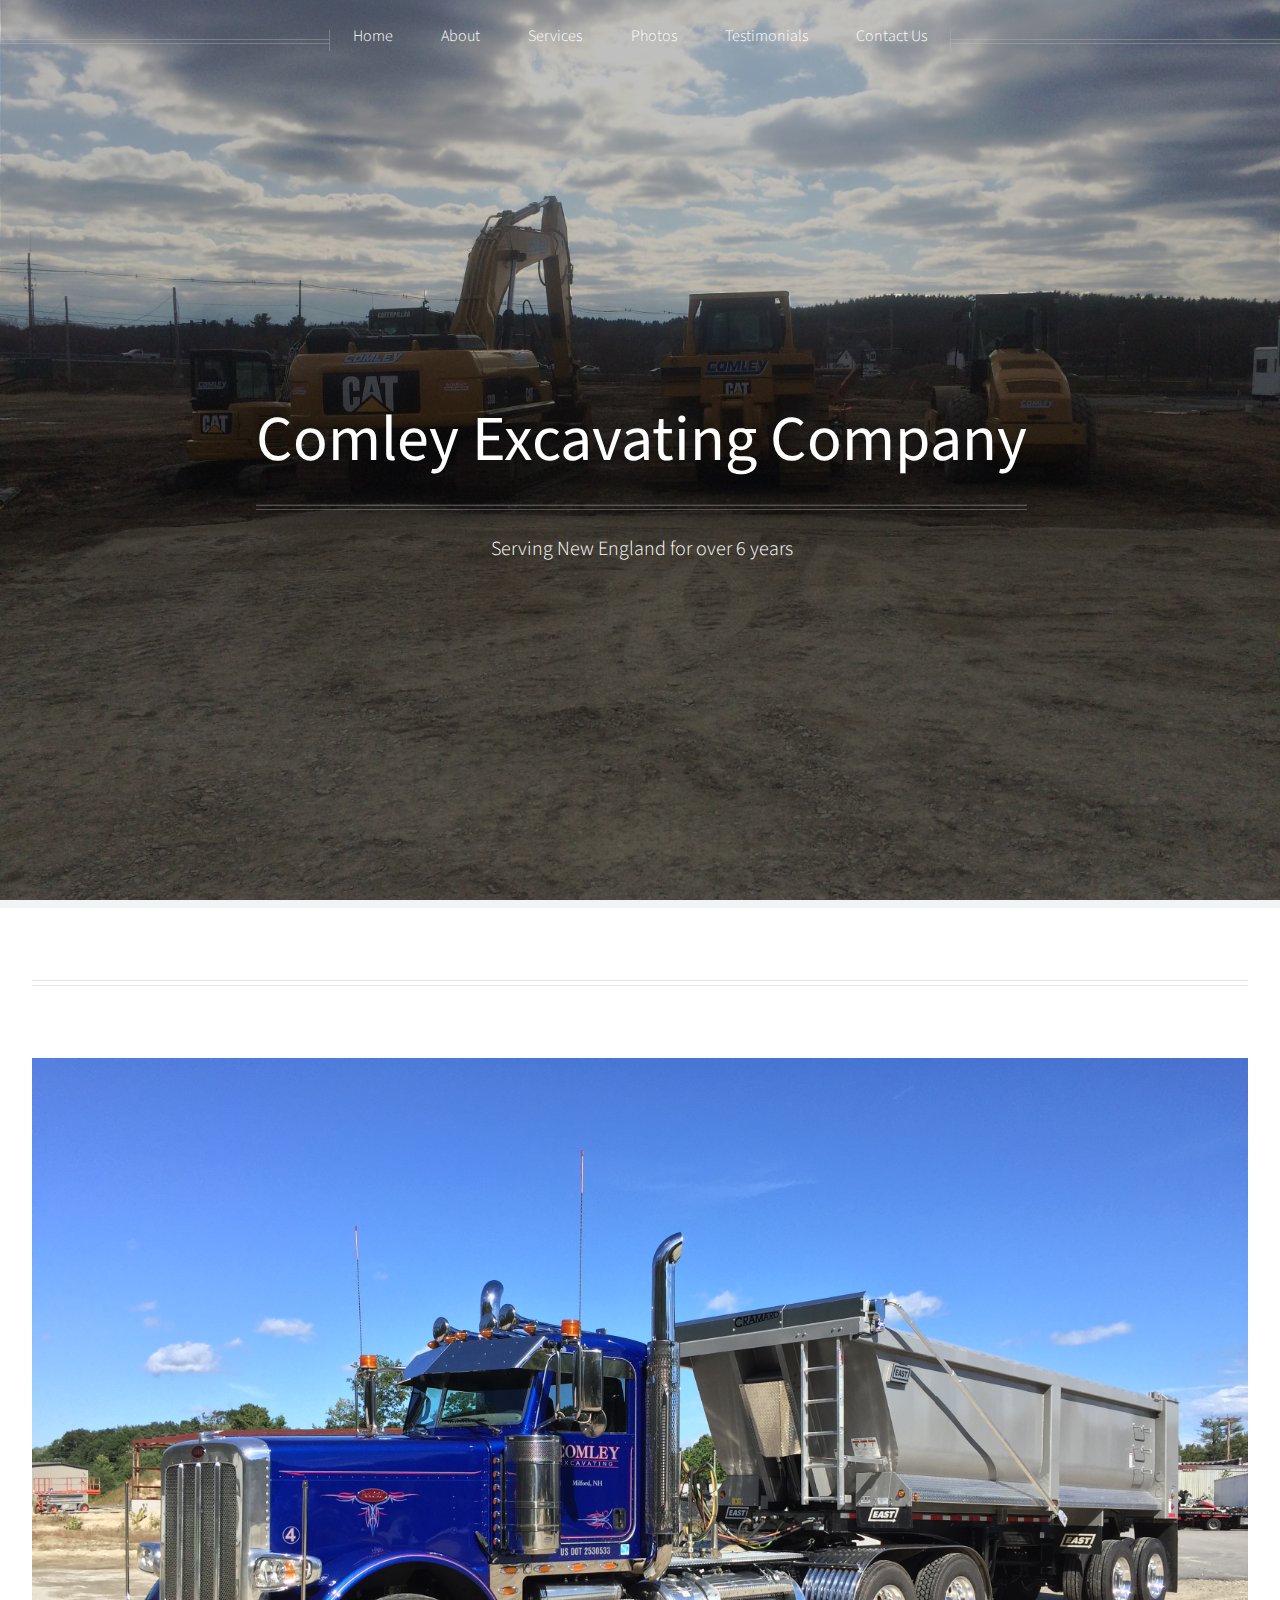
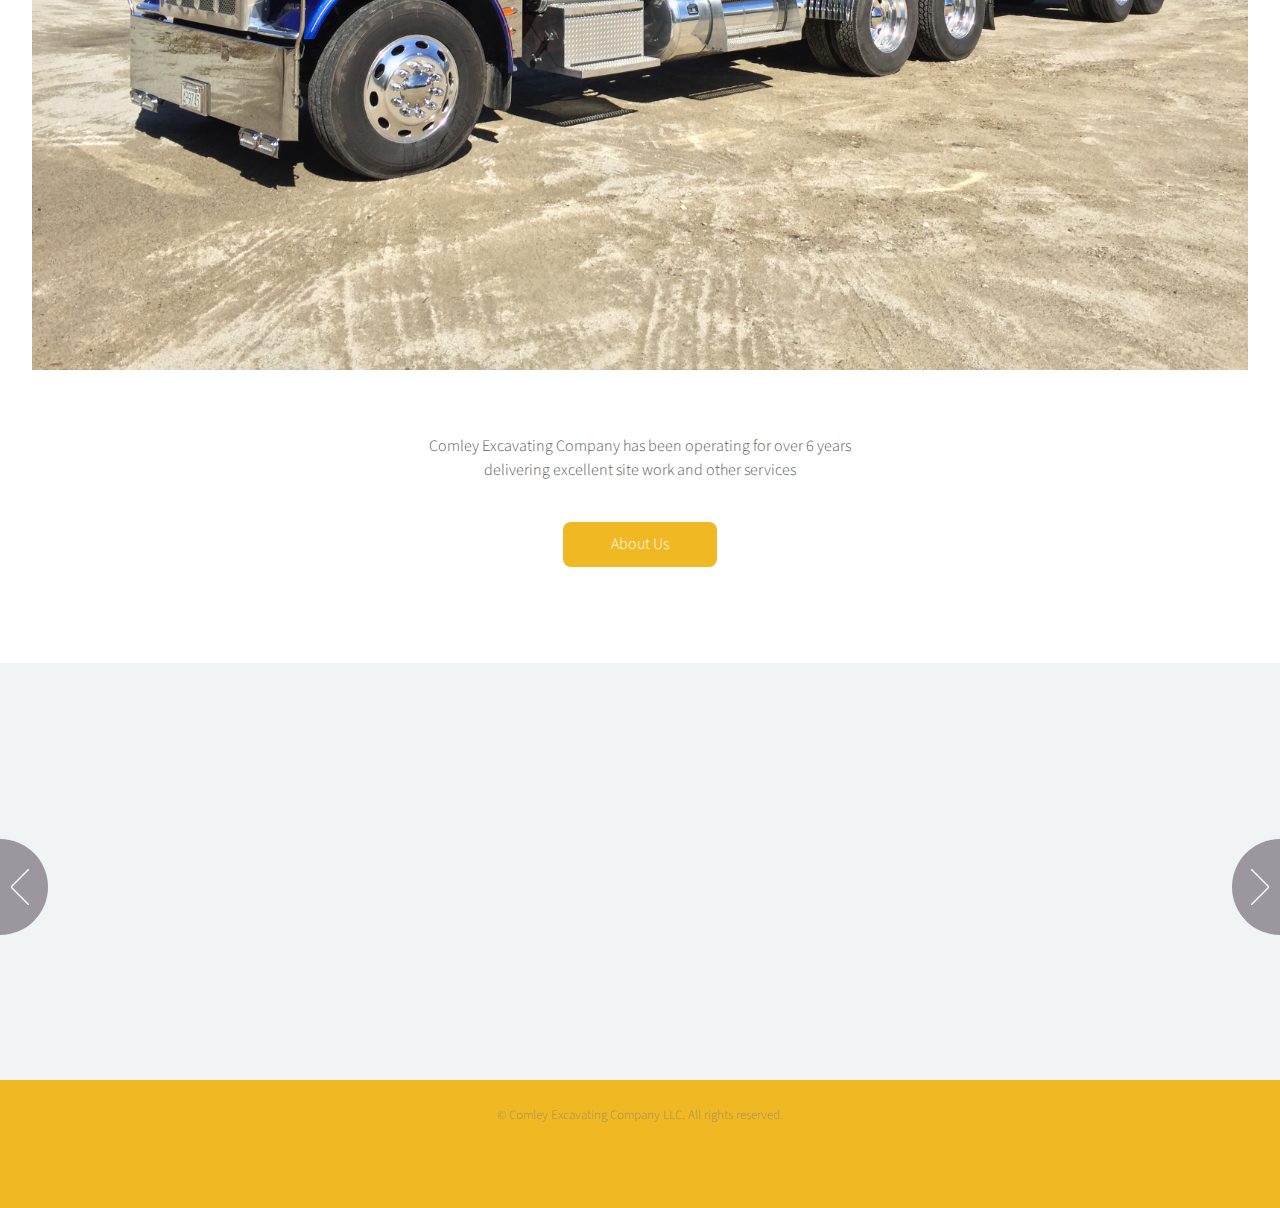
==== commit 541d81ce: "Update index.html" ====
--- a/index.html
+++ b/index.html
@@ -46,7 +46,7 @@
 							<a href="#" class="image featured"><img src="images/truck.JPG" alt="" /></a>
 						</header>
 						<p class="center">
-							Comley Excavating Company has been operating year round for over 6 years<br>delivering excellent site work and other services
+							Comley Excavating Company has been operating for over 6 years<br>delivering excellent site work and other services
 						</p>
 						<footer>
 							<a href="about.html" class="button">About Us</a>
@@ -60,7 +60,7 @@
 					<div class="reel">
 
 						<article>
-							<a href="services.html" class="image featured"><img src="images/DSC_0168.jpg" alt="" /></a>
+							<a href="services.html" class="image featured"><img src="images/DSC_0168.JPG" alt="" /></a>
 							<header>
 								<h3><a href="services.html">General Site Work</a></h3>
 							</header>
@@ -74,7 +74,7 @@
 						</article>
 
 						<article>
-							<a href="services.html" class="image featured"><img src="images/DSC_0132.jpg" alt="" /></a>
+							<a href="services.html" class="image featured"><img src="images/DSC_0132.JPG" alt="" /></a>
 							<header>
 								<h3><a href="services.html">Earthwork</a></h3>
 							</header>
